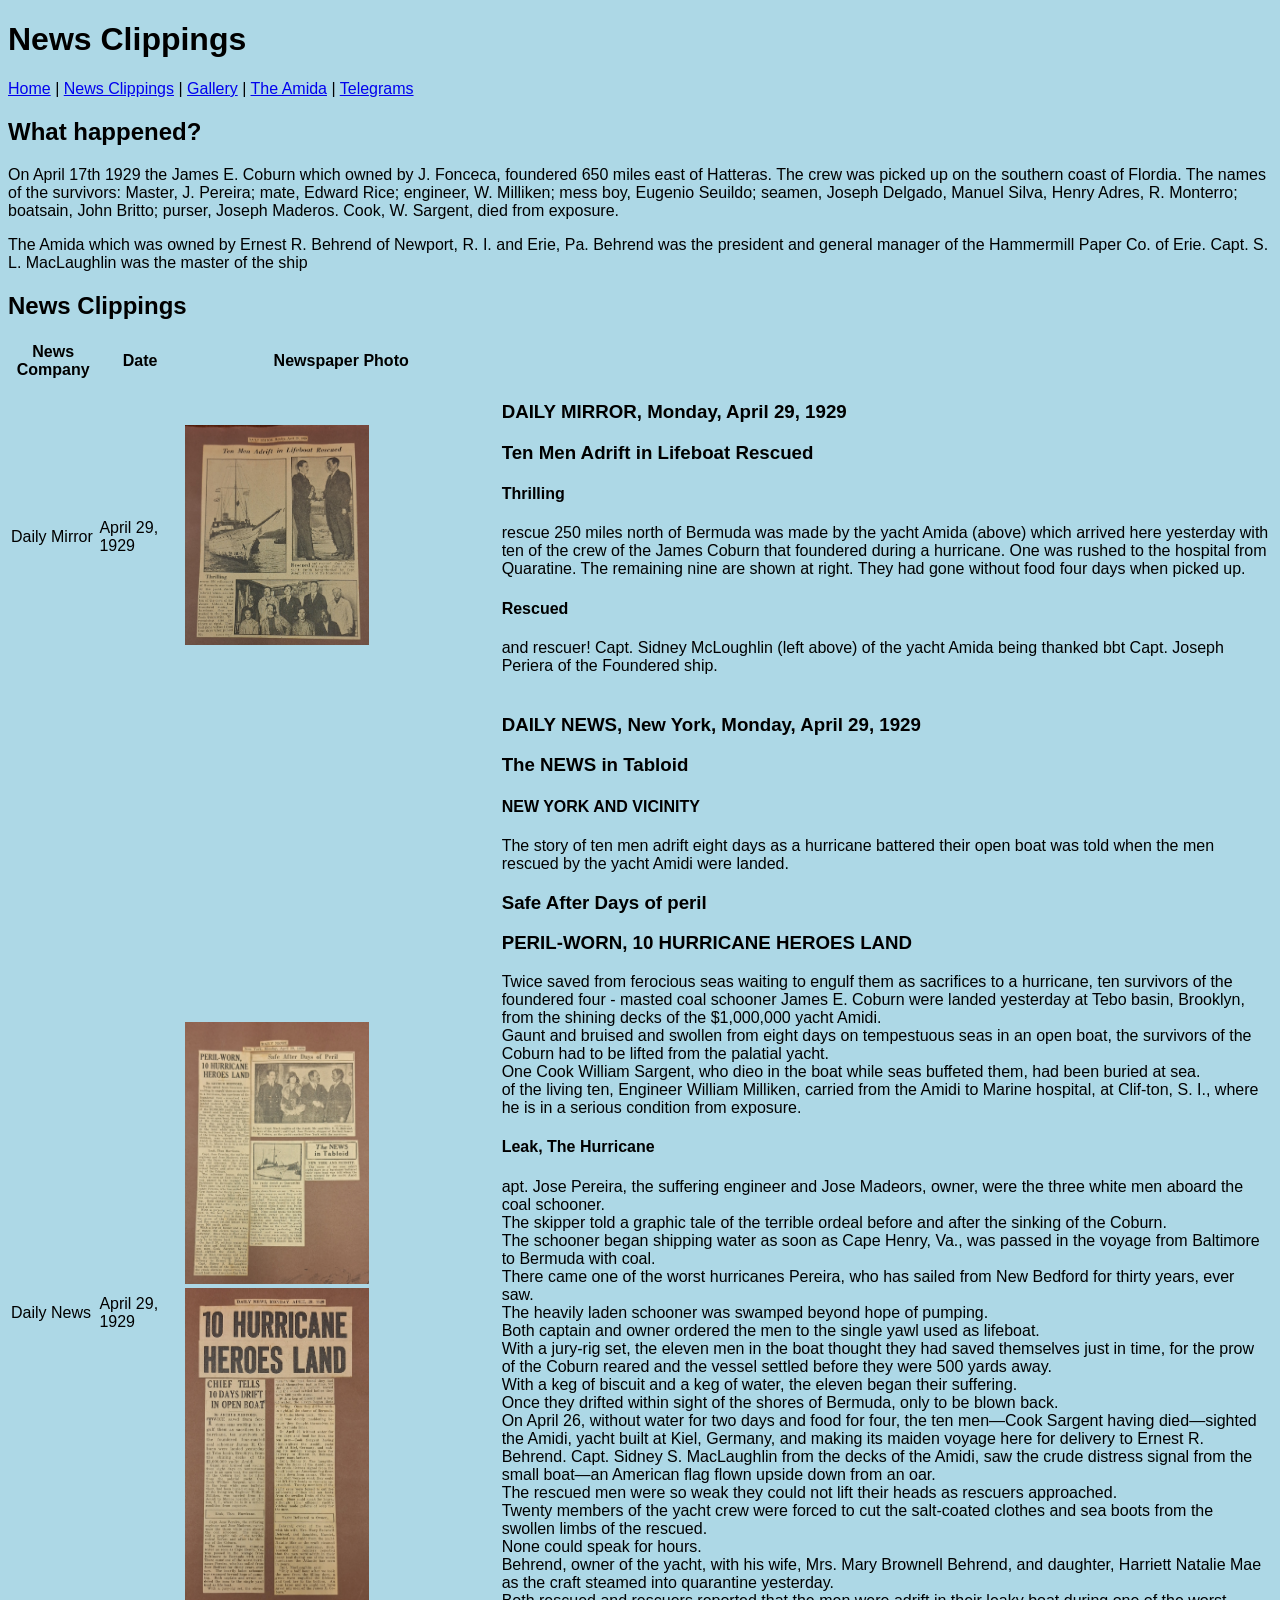
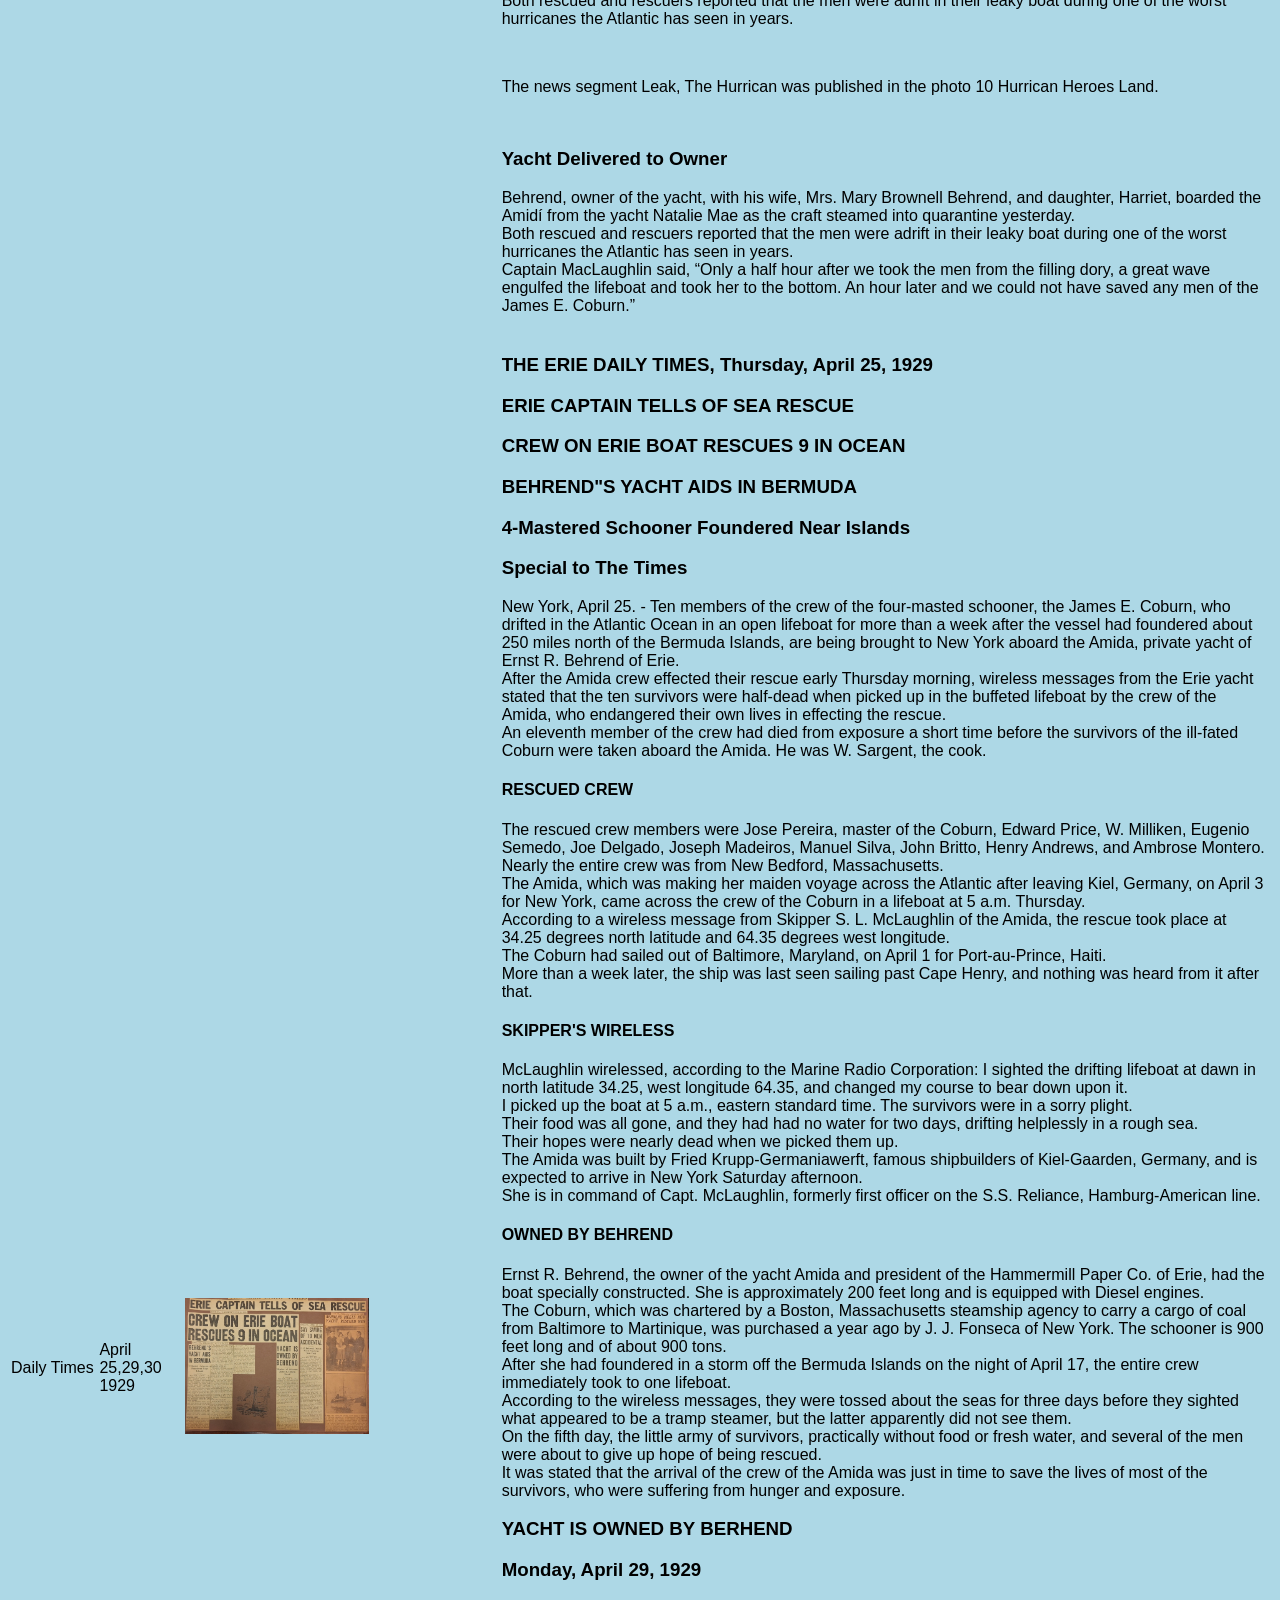
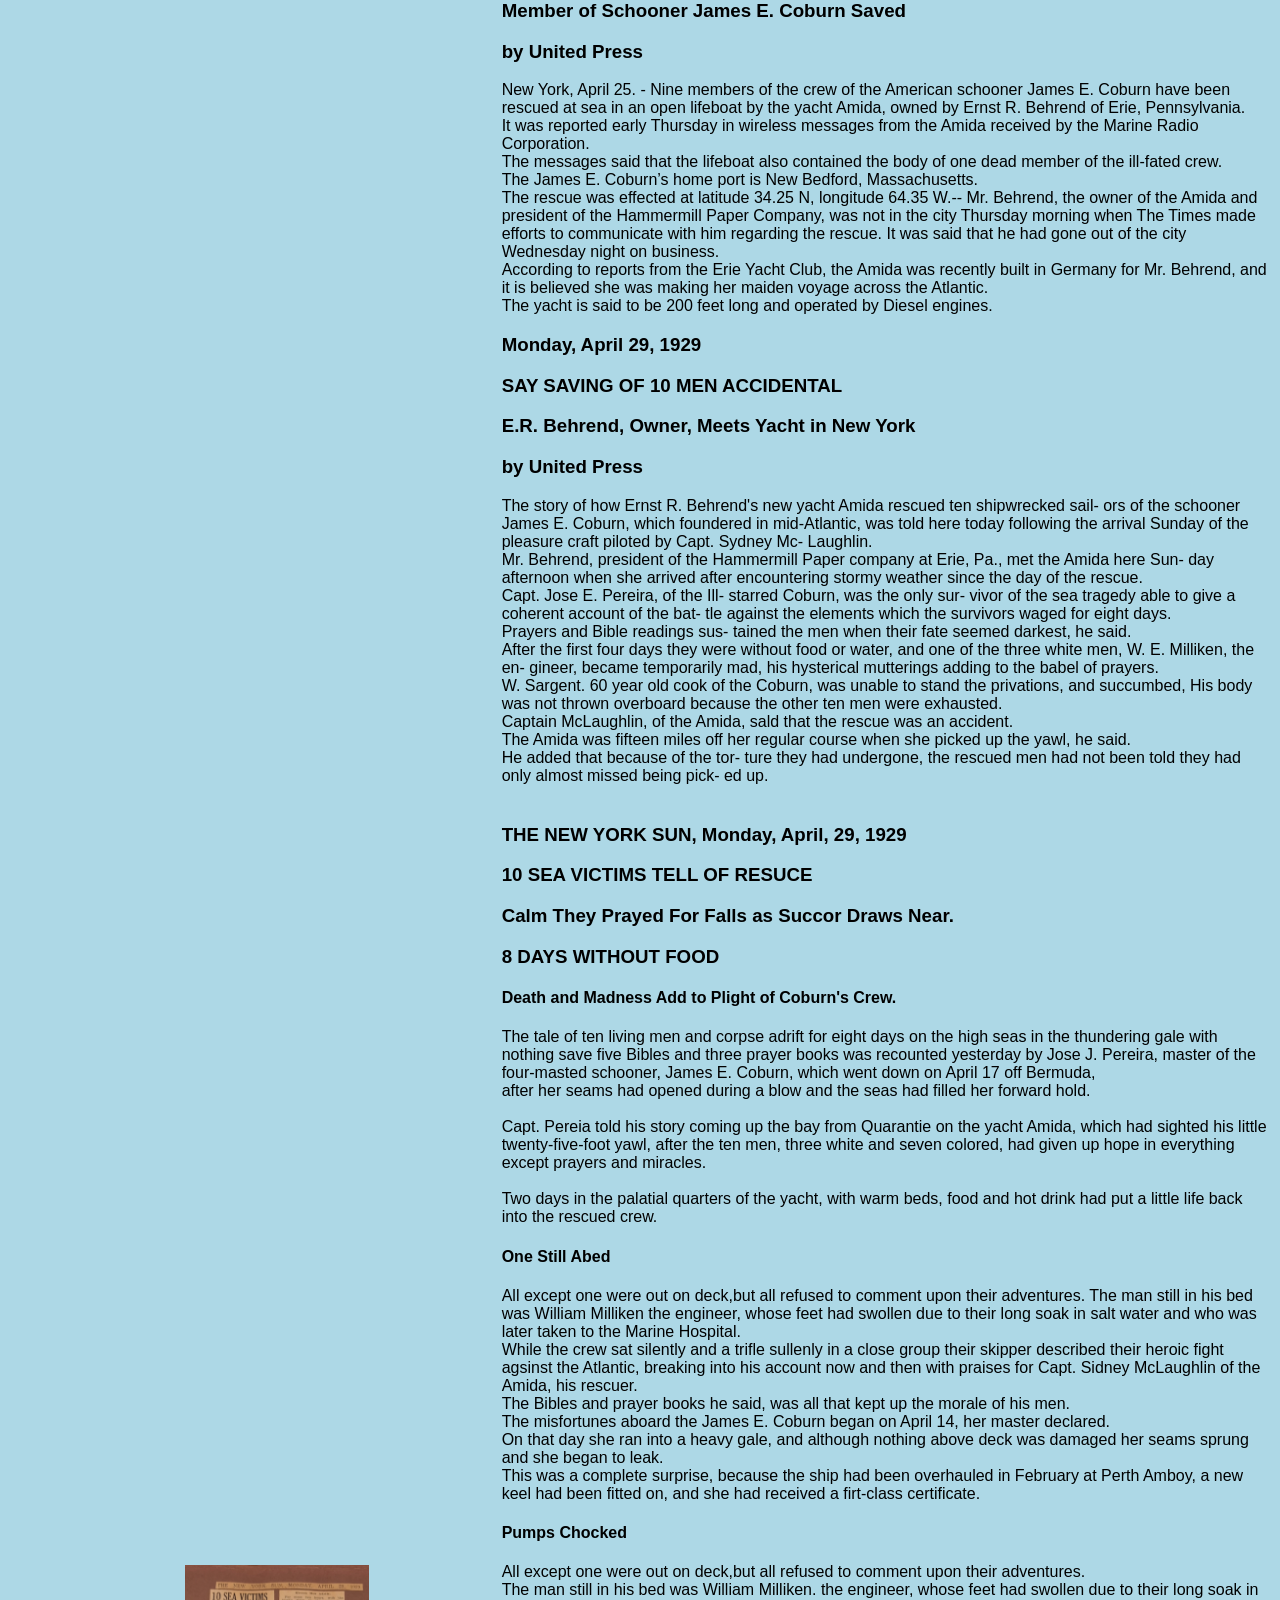
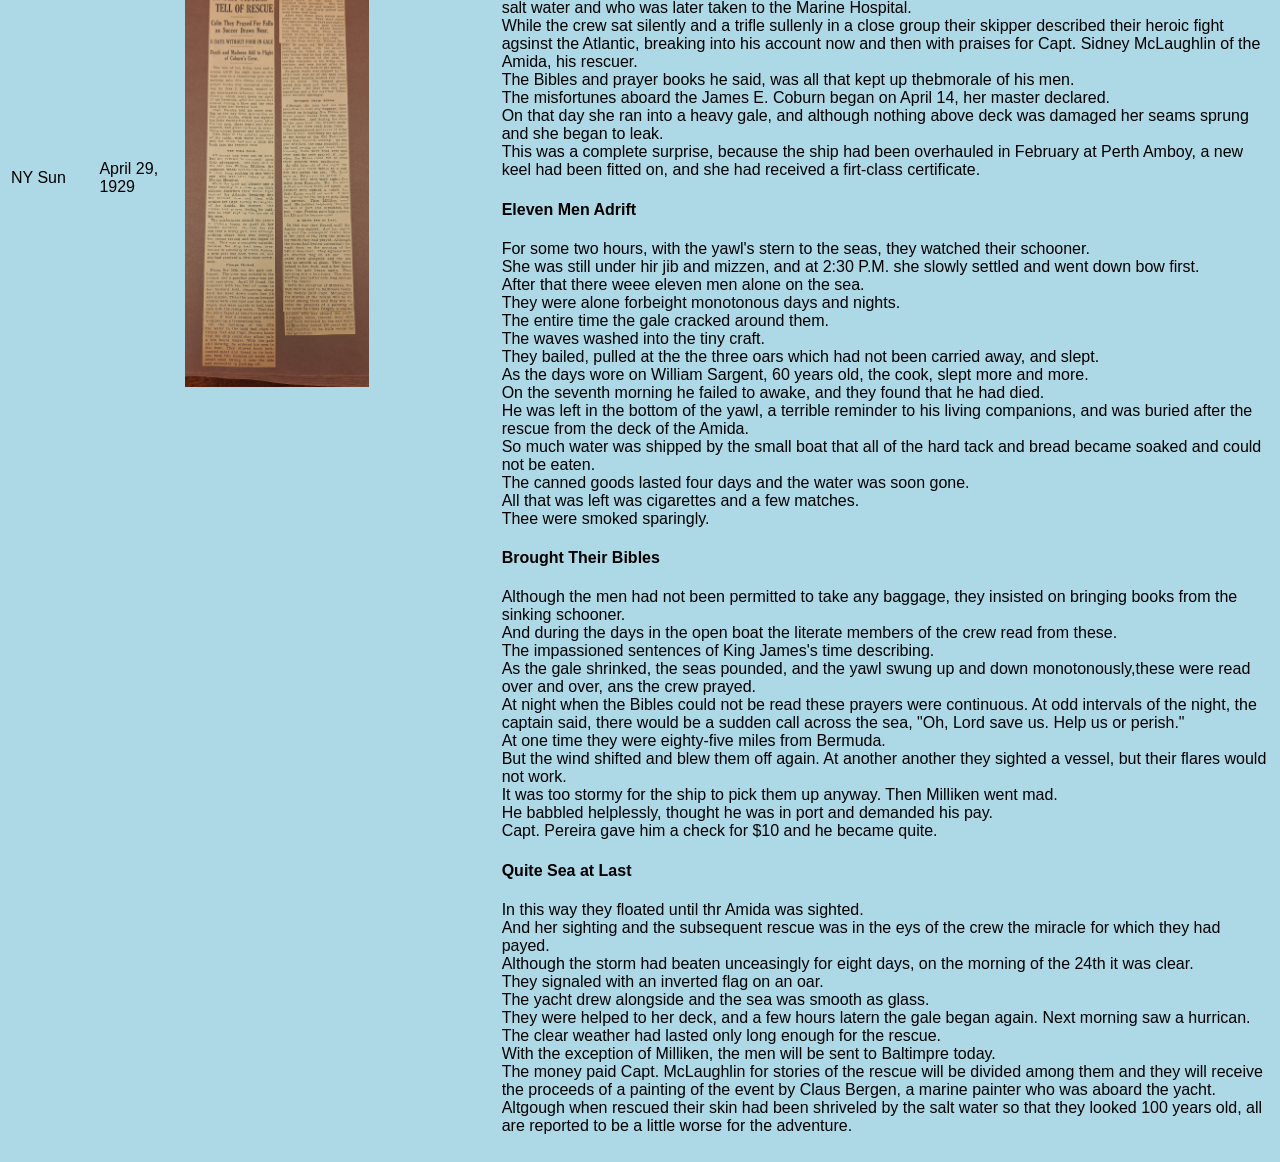
==== docs/about.html @ 32b4a00a "date updates news page" ====
<!DOCTYPE html>
<html xmlns="http://www.w3.org/1999/xhtml">
    <!-- Try opening this file on your local computer in a web browser (Firefox, Chrome, etc). 
     * On Windows, go to the browser and type control + o and browse to find this file to open it.
     * On Mac, go to the browser and type command + o and browse to find this file to open it. 
     Look for the text in the <title> element in the tab above the browser search bar. Do you see it? 
    -->
    <head>
        <!-- What's in the <head> element is a "meta" area not for display. 
            It holds important information about the website's contents.
            The text inside the <title> element does show in the top tab of a web browser. 
             The <head> is where we will include info about styling the site, too. -->
        <title>Behrend Family-News Clippings</title>
        <meta charset="UTF-8" />
        <meta name="viewport" content="width=device-width, initial-scale=1.0" />
        <link rel="stylesheet" type="text/css" href="style.css" />
        <!-- Here is a place where we can add a little styling code called CSS to this page. 
            I used it to apply a background color to the body element.
        -->
       
    </head>
    <body>
        <!-- CONTENT FOR DISPLAY. The <body> element holds the content we see in the display window on the web browser.-->
        <h1>News Clippings</h1>
        <nav>
            <a href="index.html">Home</a> | <a href="about.html">News Clippings</a> | <a href="gallery.html">Gallery</a> | <a href="the_amida.html">The Amida</a> | <a href="telegrams.html">Telegrams</a>
        
        </nav>
        <h2>What happened?</h2>
        <p>On April 17th 1929 the James E. Coburn which owned by J. Fonceca, foundered 650 miles east of Hatteras. The crew was picked up on the southern coast of Flordia. The names of the survivors: Master, J. Pereira; mate, Edward Rice; engineer, W. Milliken; mess boy, Eugenio Seuildo; seamen, Joseph Delgado, Manuel Silva, Henry Adres, R. Monterro; boatsain, John Britto; purser, Joseph Maderos. Cook, W. Sargent, died from exposure.</p>
        
        <p>The Amida which was owned by Ernest R. Behrend of Newport, R. I. and Erie, Pa. Behrend was the president and general manager of the Hammermill Paper Co. of Erie. Capt. S. L. MacLaughlin was the master of the ship </p>
        
        <h2>News Clippings</h2>
        
        <table>
            <tr>
                <th>News Company</th>
                <th>Date</th>
                <th>Newspaper Photo</th>
                
            </tr>
            <tr>
                <td>Daily Mirror</td>
                <td>April 29, 1929</td>
                <td><img src="images/daily_mirror.jpeg"/></td>
                <td><h3>DAILY MIRROR, Monday, April 29, 1929</h3> 
                <h3>Ten Men Adrift in Lifeboat Rescued</h3>
                <h4>Thrilling</h4>
                    <p>rescue 250 miles north of Bermuda was made by the yacht Amida (above) which arrived here
                        yesterday with ten of the crew of the James Coburn that foundered during a hurricane. One was
                        rushed to the hospital from Quaratine. The remaining nine are shown at right. They had gone
                        without food four days when picked up.</p>
                <h4>Rescued</h4>
                    <p>and rescuer! Capt. Sidney McLoughlin (left above) of the yacht Amida being thanked bbt
                        Capt. Joseph Periera of the Foundered ship.</p>
                </td>
            </tr>
            
            <tr>
                <td>Daily News</td>
                <td>April 29, 1929</td>
                <td><img src="images/news-photos/daily_news.jpeg" /><img src="images/news-photos/daily_news_pt2.jpeg" /></td>
            <td><h3>DAILY NEWS, New York, Monday, April 29, 1929</h3>
                
                <h3>The NEWS in Tabloid</h3>
                <h4>NEW YORK AND VICINITY</h4>
                <p>The story of ten men adrift eight days as a hurricane battered their open boat
                    was told when the men rescued by the yacht Amidi were landed.</p>
                
            <h3>Safe After Days of peril</h3>
            <h3>PERIL-WORN, 10 HURRICANE HEROES LAND</h3>
                <p>Twice saved from ferocious seas waiting to engulf them as sacrifices to a
                    hurricane, ten survivors of the foundered four - masted coal schooner James E.
                    Coburn were landed yesterday at Tebo basin, Brooklyn, from the shining decks of
                    the $1,000,000 yacht Amidi. </br> Gaunt and bruised and swollen from eight days on
                    tempestuous seas in an open boat, the survivors of the Coburn had to be lifted
                    from the palatial yacht. </br> One Cook William Sargent, who dieo in the boat while
                    seas buffeted them, had been buried at sea. </br> of the living ten, Engineer William
                    Milliken, carried from the Amidi to Marine hospital, at Clif-ton, S. I., where
                    he is in a serious condition from exposure.</p>
           
                        <h4>Leak, The Hurricane</h4> 
                <p>apt. Jose Pereira, the suffering engineer and Jose Madeors, owner,
                    were the three white men aboard the coal schooner. </br> The skipper told a
                    graphic tale of the terrible ordeal before and after the sinking of the
                    Coburn. </br> The schooner began shipping water as soon as Cape Henry, Va., was
                    passed in the voyage from Baltimore to Bermuda with coal. </br> There came one of
                    the worst hurricanes Pereira, who has sailed from New Bedford for thirty
                    years, ever saw. </br> The heavily laden schooner was swamped beyond hope of
                    pumping.  </br> Both captain and owner ordered the men to the single yawl used as
                    lifeboat. </br> With a jury-rig set, the eleven men in the boat thought they had
                    saved themselves just in time, for the prow of the Coburn reared and the
                    vessel settled before they were 500 yards away. </br> With a keg of biscuit and a keg of water, the eleven began their
                    suffering. </br> Once they drifted within sight of the shores of Bermuda, only to
                    be blown back. </br> On April 26, without water for two days and food for four, the ten
                    men—Cook Sargent having died—sighted the Amidi, yacht built at Kiel,
                    Germany, and making its maiden voyage here for delivery to Ernest R.
                    Behrend. Capt. Sidney S. MacLaughlin from the decks of the Amidi, saw the
                    crude distress signal from the small boat—an American flag flown upside down
                    from an oar. </br> The rescued men were so weak they could not lift their heads as
                    rescuers approached. </br> Twenty members of the yacht crew were forced to cut the
                    salt-coated clothes and sea boots from the swollen limbs of the rescued. </br>
                    None could speak for hours. </br> Behrend, owner of the yacht, with his wife, Mrs. Mary Brownell
                    Behrend, and daughter, Harriett Natalie Mae as the craft steamed into
                    quarantine yesterday. </br>Both rescued and rescuers reported that the men were
                    adrift in their leaky boat during one of the worst hurricanes the Atlantic
                    has seen in years.</p> </br>
                
                <p>The news segment Leak, The Hurrican was published in the photo 10 Hurrican Heroes Land.</p></br>
                   
                   <h3>Yacht Delivered to Owner</h3>
                <p>Behrend, owner of the yacht, with his wife, <name type="person">Mrs. Mary Brownell Behrend</name>, and <name type="person">daughter, Harriet</name>, boarded the <name type="boat">Amidí</name> from the yacht Natalie Mae as the craft
                    steamed into quarantine yesterday. </br> Both rescued and rescuers reported that the men were adrift in their leaky boat during one of the worst hurricanes the <name type="place">Atlantic</name>
                    has seen in years. </br> <name type="person">Captain MacLaughlin</name> said, “Only a half hour after we took the men from the filling dory, a great wave engulfed the lifeboat and took her to the bottom.
                    An hour later and we could not have saved any men of the <name type="person">James E. Coburn.”</name></p>
                    </p>
                
                        
            </td>
            </tr>
            <tr>
                <td>Daily Times</td>
                <td>April 25,29,30 1929</td>
                <td><img src="images/news-photos/crew_on_erie_boat.jpeg" /></td>
                <td><h3>THE ERIE DAILY TIMES, Thursday, April 25, 1929</h3>
                    <h3>ERIE CAPTAIN TELLS OF SEA RESCUE</h3>
                    <h3>CREW ON ERIE BOAT RESCUES 9 IN OCEAN</h3>
                    <h3>BEHREND"S YACHT AIDS IN BERMUDA</h3>
                    <h3>4-Mastered Schooner Foundered Near Islands</h3>
                    <h3>Special to The Times</h3>
                    <p>New York, April 25. - Ten members of the crew of the four-masted schooner,
                        the James E. Coburn, who drifted in the Atlantic Ocean in an open lifeboat for more than
                        a week after the vessel had foundered about 250 miles north of the Bermuda Islands, are
                        being brought to New York aboard the Amida, private yacht of Ernst R. Behrend of Erie. </br>
                        After the Amida crew effected their rescue early Thursday morning, wireless messages
                        from the Erie yacht stated that the ten survivors were half-dead when picked up in the
                        buffeted lifeboat by the crew of the Amida, who endangered their own lives in effecting
                        the rescue. </br> An eleventh member of the crew had died from exposure a short time before
                        the survivors of the ill-fated Coburn were taken aboard the Amida. He was W. Sargent,
                        the cook. </p>
               
                           <h4>RESCUED CREW</h4>   
                    <p>The rescued crew members were Jose Pereira, master of the Coburn, Edward Price, W.
                        Milliken, Eugenio Semedo, Joe Delgado, Joseph Madeiros, Manuel Silva, John Britto, Henry
                        Andrews, and Ambrose Montero. </br> Nearly the entire crew was from New Bedford,
                        Massachusetts. </br> The Amida, which was making her maiden voyage across the Atlantic after
                        leaving Kiel, Germany, on April 3 for New York, came across the crew of the Coburn in a
                        lifeboat at 5 a.m. Thursday. </br> According to a wireless message from Skipper S. L.
                        McLaughlin of the Amida, the rescue took place at 34.25 degrees north latitude and 64.35
                        degrees west longitude. </br> The Coburn had sailed out of Baltimore, Maryland, on April 1 for
                        Port-au-Prince, Haiti. </br> More than a week later, the ship was last seen sailing past Cape
                        Henry, and nothing was heard from it after that.</p>
                
                          <h4>SKIPPER'S WIRELESS</h4>
                    <p>McLaughlin wirelessed, according to the Marine Radio Corporation: I sighted the
                        drifting lifeboat at dawn in north latitude 34.25, west longitude 64.35, and changed my
                        course to bear down upon it. </br> I picked up the boat at 5 a.m., eastern standard time. 
                        The survivors were in a sorry plight. </br> Their food was all gone, and they had had no water for
                        two days, drifting helplessly in a rough sea. </br> Their hopes were nearly dead when we
                        picked them up. </br> The Amida was built by Fried Krupp-Germaniawerft, famous shipbuilders
                        of Kiel-Gaarden, Germany, and is expected to arrive in New York Saturday afternoon. </br> 
                        She is in command of Capt. McLaughlin, formerly first officer on the S.S. Reliance,
                        Hamburg-American line.</p>
                            
                            <h4>OWNED BY BEHREND</h4>
                    <p>Ernst R. Behrend, the owner of the yacht Amida and president of the Hammermill Paper
                        Co. of Erie, had the boat specially constructed. She is approximately 200 feet long and
                        is equipped with Diesel engines. </br> The Coburn, which was chartered by a Boston,
                        Massachusetts steamship agency to carry a cargo of coal from Baltimore to Martinique,
                        was purchased a year ago by J. J. Fonseca of New York. The schooner is 900 feet long and
                        of about 900 tons. </br> After she had foundered in a storm off the Bermuda Islands on the
                        night of April 17, the entire crew immediately took to one lifeboat. </br> According to the
                        wireless messages, they were tossed about the seas for three days before they sighted
                        what appeared to be a tramp steamer, but the latter apparently did not see them. </br> On the
                        fifth day, the little army of survivors, practically without food or fresh water, and
                        several of the men were about to give up hope of being rescued. </br> It was stated that the
                        arrival of the crew of the Amida was just in time to save the lives of most of the
                        survivors, who were suffering from hunger and exposure.</p>
                
                <h3>YACHT IS OWNED BY BERHEND</h3>
                    <h3>Monday, April 29, 1929</h3>
                    <h3>Member of Schooner James E. Coburn Saved</h3>
                    <h3>by United Press</h3>
                    <p>New York, April 25. - Nine  members of the crew of the American schooner
                        James E. Coburn have been rescued at sea in an open lifeboat by the yacht Amida, owned
                        by Ernst R. Behrend of Erie, Pennsylvania. </br> It was reported early Thursday in wireless
                        messages from the Amida received by the Marine Radio Corporation. </br> The messages said that
                        the lifeboat also contained the body of one dead member of the ill-fated crew. </br> The James
                        E. Coburn’s home port is New Bedford, Massachusetts. </br> The rescue was effected at latitude
                        34.25 N, longitude 64.35 W.-- Mr. Behrend, the owner of the Amida and
                        president of the Hammermill Paper Company, was not in the city Thursday morning when The
                        Times made efforts to communicate with him regarding the rescue. It was said that he had
                        gone out of the city Wednesday night on business. </br> According to reports from the Erie
                        Yacht Club, the Amida was recently built in Germany for Mr. Behrend, and it is believed
                        she was making her maiden voyage across the Atlantic. </br> The yacht is said to be 200 feet
                        long and operated by Diesel engines. </p>
                           
                            <h3>Monday, April 29, 1929</h3>
                            <h3>SAY SAVING OF 10 MEN ACCIDENTAL</h3>
                            <h3>E.R. Behrend, Owner, Meets Yacht in New York</h3>
                            <h3>by United Press</h3>
                    <p>The story of how Ernst R. Behrend's new yacht Amida rescued ten shipwrecked sail- ors
                        of the schooner James E. Coburn, which foundered in mid-Atlantic, was told here today
                        following the arrival Sunday of the pleasure craft piloted by Capt. Sydney Mc- Laughlin. </br>
                        Mr. Behrend, president of the Hammermill Paper company at Erie, Pa., met the Amida here
                        Sun- day afternoon when she arrived after encountering stormy weather since the day of
                        the rescue. </br> Capt. Jose E. Pereira, of the Ill- starred Coburn, was the only sur- vivor
                        of the sea tragedy able to give a coherent account of the bat- tle against the elements
                        which the survivors waged for eight days. </br> Prayers and Bible readings sus- tained the men
                        when their fate seemed darkest, he said. </br> After the first four days they were without
                        food or water, and one of the three white men, W. E. Milliken, the en- gineer, became
                        temporarily mad, his hysterical mutterings adding to the babel of prayers. </br> W. Sargent.
                        60 year old cook of the Coburn, was unable to stand the privations, and succumbed, His
                        body was not thrown overboard because the other ten men were exhausted. </br> Captain
                        McLaughlin, of the Amida, sald that the rescue was an accident. </br> The Amida was fifteen
                        miles off her regular course when she picked up the yawl, he said. </br> He added that because
                        of the tor- ture they had undergone, the rescued men had not been told they had only
                        almost missed being pick- ed up.</p></td>
            </tr>
            <tr>
                <td>NY Sun</td>
                <td>April 29, 1929</td>
                <td><img src="images/news-photos/new_york_sun.jpeg" /></td>
                <td><h3>THE NEW YORK SUN, Monday, April, 29, 1929</h3>
                    <h3>10 SEA VICTIMS TELL OF RESUCE</h3>
                    <h3>Calm They Prayed For Falls as Succor Draws Near.</h3>
                    <h3>8 DAYS WITHOUT FOOD</h3>
                    <h4>Death and Madness Add to Plight of Coburn's Crew.</h4>
                    <p>The tale of ten living men and corpse adrift for eight days on the high seas in the thundering gale with nothing save five Bibles and three prayer books
                        was recounted yesterday by <name type="person">Jose J. Pereira</name>, master of the four-masted schooner, <name type="boat">James E. Coburn</name>, which went down on <date when="1929-04-17">April 17</date> off <place>Bermuda</place>, </br> 
                        after her seams had opened during a blow and the seas had filled her forward hold. </br> </br> <name type="person">Capt. Pereia</name> told his story coming up the bay from <place>Quarantie</place> on the yacht <name type="boat">Amida</name>,
                        which had sighted his little twenty-five-foot yawl, after the ten men, three white and seven colored, had given up hope in everything except prayers and miracles. </br>
                       </br> Two days in the palatial quarters of the yacht, with warm beds, food and hot drink had put a little life back into the rescued crew.</p>
                
                       <h4>One Still Abed</h4>
                    <p>All except one were out on deck,but all refused to comment upon their adventures. The man still in his bed was <name type="person">William Milliken</name> the engineer, 
                        whose feet had swollen due to their long soak in salt water and who was later taken to the Marine Hospital. </br>
                        While the crew sat silently and a trifle sullenly in a close group their skipper described their heroic fight agsinst the Atlantic, 
                        breaking into his account now and then with praises for <name type="person">Capt. Sidney McLaughlin</name> of the <name type="boat">Amida</name>, his rescuer. </br>
                        The Bibles and prayer books he said, was all that kept up the morale of his men. </br> The misfortunes aboard the <name type="person">James E. Coburn</name> began on April 14, her master declared. </br>
                        On that day she ran into a <name type="storm">heavy gale</name>, and although nothing above deck was damaged her seams sprung and she began to leak. </br> <!-- A gale is a strong, sustained wind, typically ranging from 34 to 47 knots or 39-54 mph -->
                        This was a complete surprise, because the ship had been overhauled in February at Perth Amboy, a new keel had been fitted on, and she had received a firt-class certificate.</p>
                
                         <h4>Pumps Chocked</h4>
                    <p>All except one were out on deck,but all refused to comment upon their adventures. </br> The man still in his bed was <name type="person">William Milliken</name>. the engineer, 
                        whose feet had swollen due to their long soak in salt water and who was later taken to the Marine Hospital. </br>
                        While the crew sat silently and a trifle sullenly in a close group their skipper described their heroic fight agsinst the Atlantic, 
                        breaking into his account now and then with praises for <name type="person">Capt. Sidney McLaughlin</name> of the <name type="boat">Amida</name>, his rescuer. </br>
                        The Bibles and prayer books he said, was all that kept up thebmorale of his men. </br> The misfortunes aboard the <name type="person">James E. Coburn</name> began on April 14, her master declared. </br>
                        On that day she ran into a <name type="storm">heavy gale</name>, and although nothing above deck was damaged her seams sprung and she began to leak. </br> <!-- A gale is a strong, sustained wind, typically ranging from 34 to 47 knots or 39-54 mph -->
                        This was a complete surprise, because the ship had been overhauled in February at Perth Amboy, a new keel had been fitted on, and she had received a firt-class certificate.</p>
                            
                             <h4>Eleven Men Adrift</h4>
                    <p>For some two hours, with the yawl's stern to the seas, they watched their schooner. </br> She was still under hir jib and mizzen, and at 2:30 P.M. she slowly settled and went down bow first. </br>
                        After that there weee eleven men alone on the sea. </br> They were alone forbeight monotonous days and nights. </br>
                        The entire time the gale cracked around them. </br> The waves washed into the tiny craft. </br> They bailed, pulled at the 
                        the three oars which had not been carried away, and slept. </br> As the days wore on <name type="person">William Sargent</name>, 60 years old, the cook, 
                        slept more and more. </br> On the seventh morning he failed to awake, and they found that he had died. </br>
                        He was left in the bottom of the yawl, a terrible reminder to his living companions, and was buried <!-- A yawl is a two-masted fore-and-aft-rigged sailboat with the mizzenmast stepped far aft so that the mizzen boom overhangs the stern so i -->
                        after the rescue from the deck of the <name type="boat">Amida</name>. </br> So much water was shipped by the small boat that all of the hard tack
                        and bread became soaked and could not be eaten. </br> The canned goods lasted four days and the water was soon gone. </br>
                        All that was left was cigarettes and a few matches. </br> Thee were smoked sparingly.</p>
                        </p>
                           
                        <h4>Brought Their Bibles</h4>
                    <p>Although the men had not been permitted to take any baggage, they insisted on bringing books from the sinking schooner. </br>
                        And during the days in the open boat the literate members of the crew read from these. </br>
                        The impassioned sentences of King James's time describing. </br> As the gale shrinked, the seas pounded, and the yawl swung
                        up and down monotonously,these were read over and over, ans the crew prayed. </br> At night when the Bibles could not be read these prayers were continuous.
                        At odd intervals of the night, the captain said, there would be a sudden call across the sea, "Oh, Lord save us. Help us or perish." </br>
                        At one time they were eighty-five miles from <name type="place">Bermuda</name>. </br> But the wind shifted and blew them off again.
                        At another another they sighted a vessel, but their flares would not work. </br>
                        It was too stormy for the ship to pick them up anyway. Then Milliken went mad. </br> 
                        He babbled helplessly, thought he was in port and demanded his pay. </br> Capt. Pereira gave him a check for $10 and he became quite.</p>
                        </p>
                
                        <h4>Quite Sea at Last</h4>
                    <p>In this way they floated until thr <name type="boat">Amida</name> was sighted. </br> And her sighting and the subsequent rescue was 
                        in the eys of the crew the miracle for which they had payed. </br> Although the storm had beaten unceasingly for 
                        eight days, on the morning of the 24th it was clear. </br> They signaled with an inverted flag on an oar. </br> 
                        The yacht drew alongside and the sea was smooth as glass. </br> They were helped to her deck, and a few hours latern
                        the gale began again. Next morning saw a hurrican. </br> The clear weather had lasted only long enough for the rescue. </br>
                        With the exception of Milliken, the men will be sent to Baltimpre today. </br> The money paid Capt. McLaughlin
                        for stories of the rescue will be divided among them and they will receive the proceeds of a painting of the event by Claus Bergen,
                        a marine painter who was aboard the yacht. </br> Altgough when rescued their skin had been shriveled by 
                        the salt water so that they looked 100 years old, all are reported to be a little worse for the adventure.</p>
                        </p></td>
            </tr>
        </table>
        
        
        
       
    </body>
</html>
---- docs/style.css ----
body {

    background: LightBlue;
    font-family: Comic-sans, Arial, Helvetica, sans-serif;
}

div.side-by-side {
    display: flex;
    text-align: center;
    background-color:#d3e8e6
}

img {
    width: 59%;
    max-width: 500px;
}

.featureBlock {
    background-color:LightGrey;
    font-size: smaller;
}
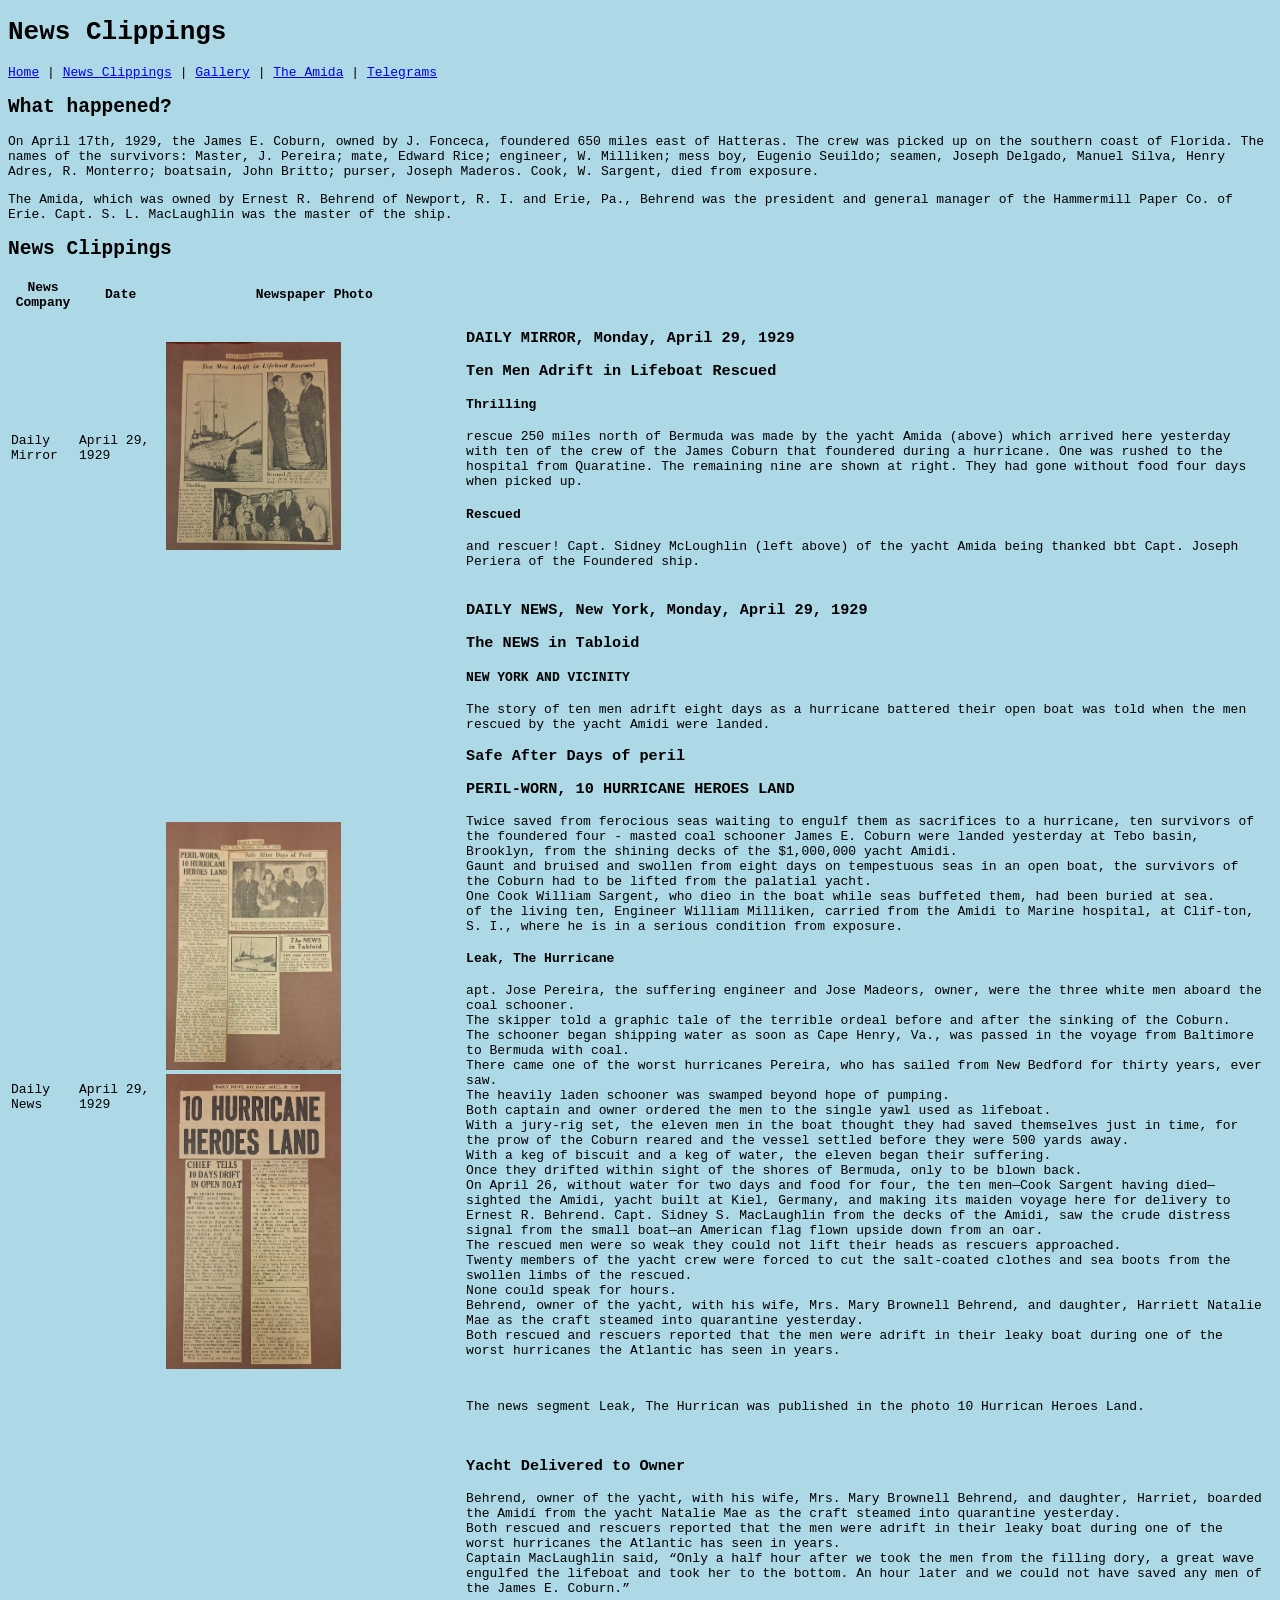
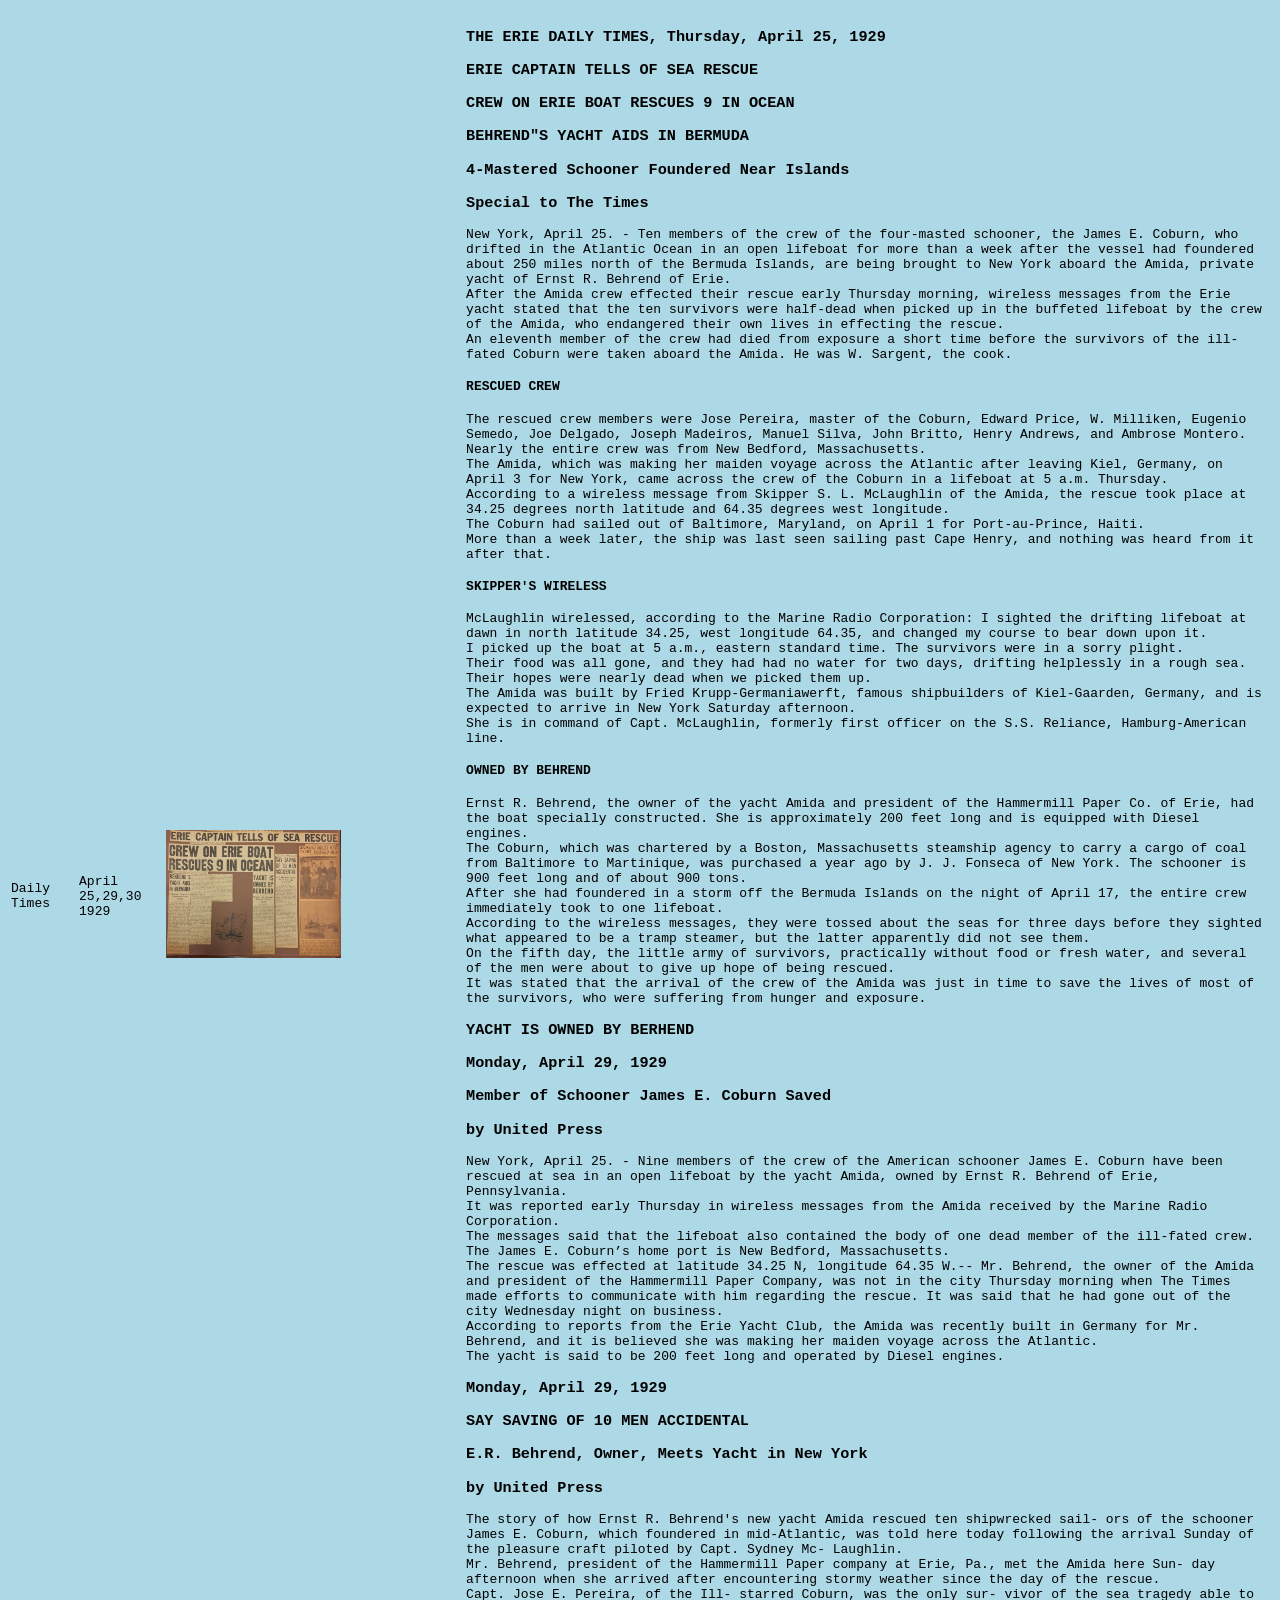
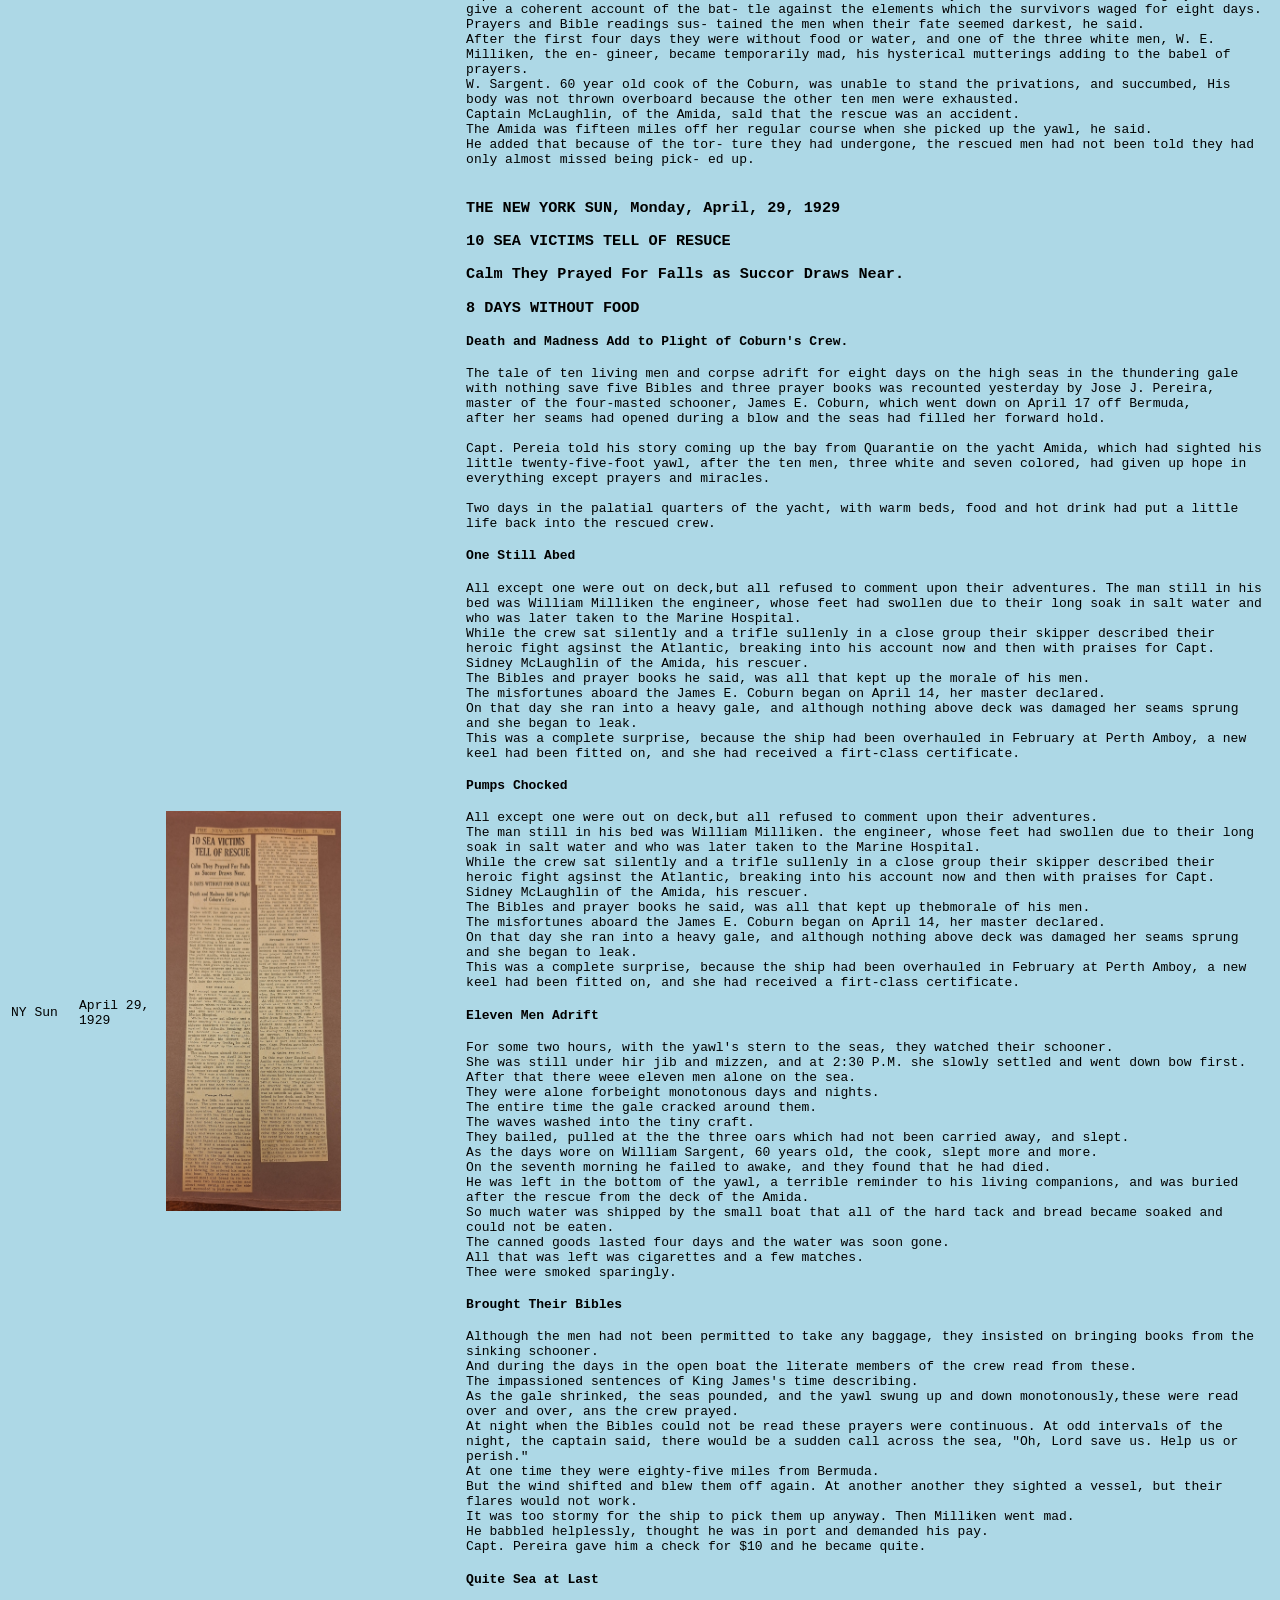
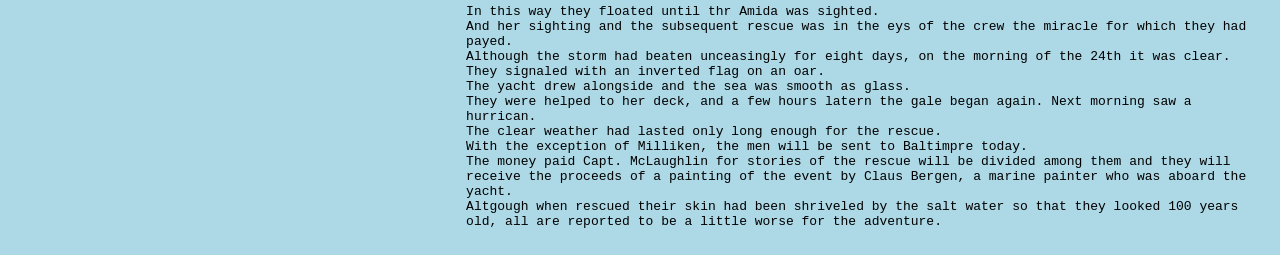
==== commit 78fe3a09: "updating spelling and css" ====
--- a/docs/about.html
+++ b/docs/about.html
@@ -27,9 +27,9 @@
         
         </nav>
         <h2>What happened?</h2>
-        <p>On April 17th 1929 the James E. Coburn which owned by J. Fonceca, foundered 650 miles east of Hatteras. The crew was picked up on the southern coast of Flordia. The names of the survivors: Master, J. Pereira; mate, Edward Rice; engineer, W. Milliken; mess boy, Eugenio Seuildo; seamen, Joseph Delgado, Manuel Silva, Henry Adres, R. Monterro; boatsain, John Britto; purser, Joseph Maderos. Cook, W. Sargent, died from exposure.</p>
-        
-        <p>The Amida which was owned by Ernest R. Behrend of Newport, R. I. and Erie, Pa. Behrend was the president and general manager of the Hammermill Paper Co. of Erie. Capt. S. L. MacLaughlin was the master of the ship </p>
+        <p>On April 17th, 1929, the James E. Coburn, owned by J. Fonceca, foundered 650 miles east of Hatteras. The crew was picked up on the southern coast of Florida. The names of the survivors: Master, J. Pereira; mate, Edward Rice; engineer, W. Milliken; mess boy, Eugenio Seuildo; seamen, Joseph Delgado, Manuel Silva, Henry Adres, R. Monterro; boatsain, John Britto; purser, Joseph Maderos. Cook, W. Sargent, died from exposure.</p>
+        
+        <p>The Amida, which was owned by Ernest R. Behrend of Newport, R. I. and Erie, Pa., Behrend was the president and general manager of the Hammermill Paper Co. of Erie. Capt. S. L. MacLaughlin was the master of the ship.</p>
         
         <h2>News Clippings</h2>
         
--- a/docs/style.css
+++ b/docs/style.css
@@ -1,7 +1,8 @@
 body {
 
     background: LightBlue;
-    font-family: Comic-sans, Arial, Helvetica, sans-serif;
+  font-family: monospace;
+
 }
 
 div.side-by-side {
@@ -18,4 +19,18 @@
 .featureBlock {
     background-color:LightGrey;
     font-size: smaller;
+}
+
+div.people {
+    display: flex;
+    text-align: center;
+    background-color:#d3e8e6;
+    align-items: center;
+}
+
+
+figcaption {
+    
+    background-color:white;
+   
 }
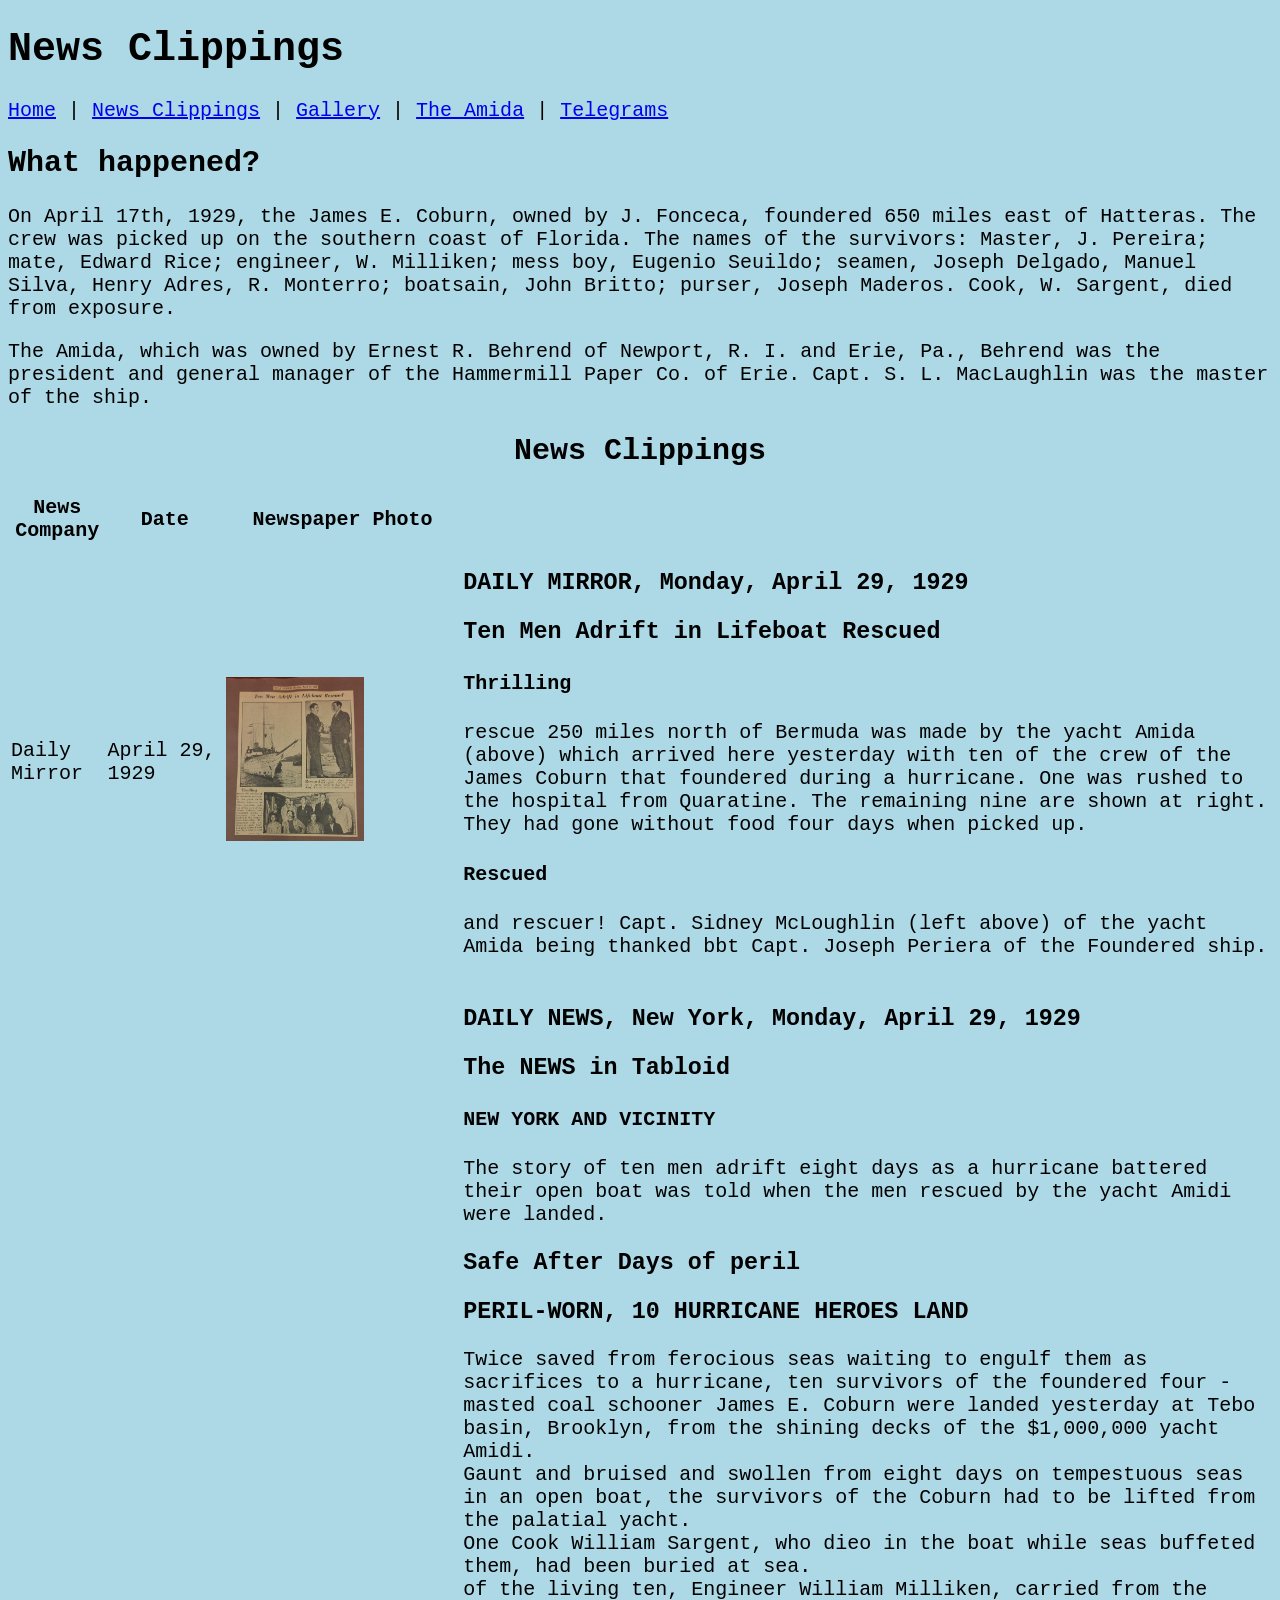
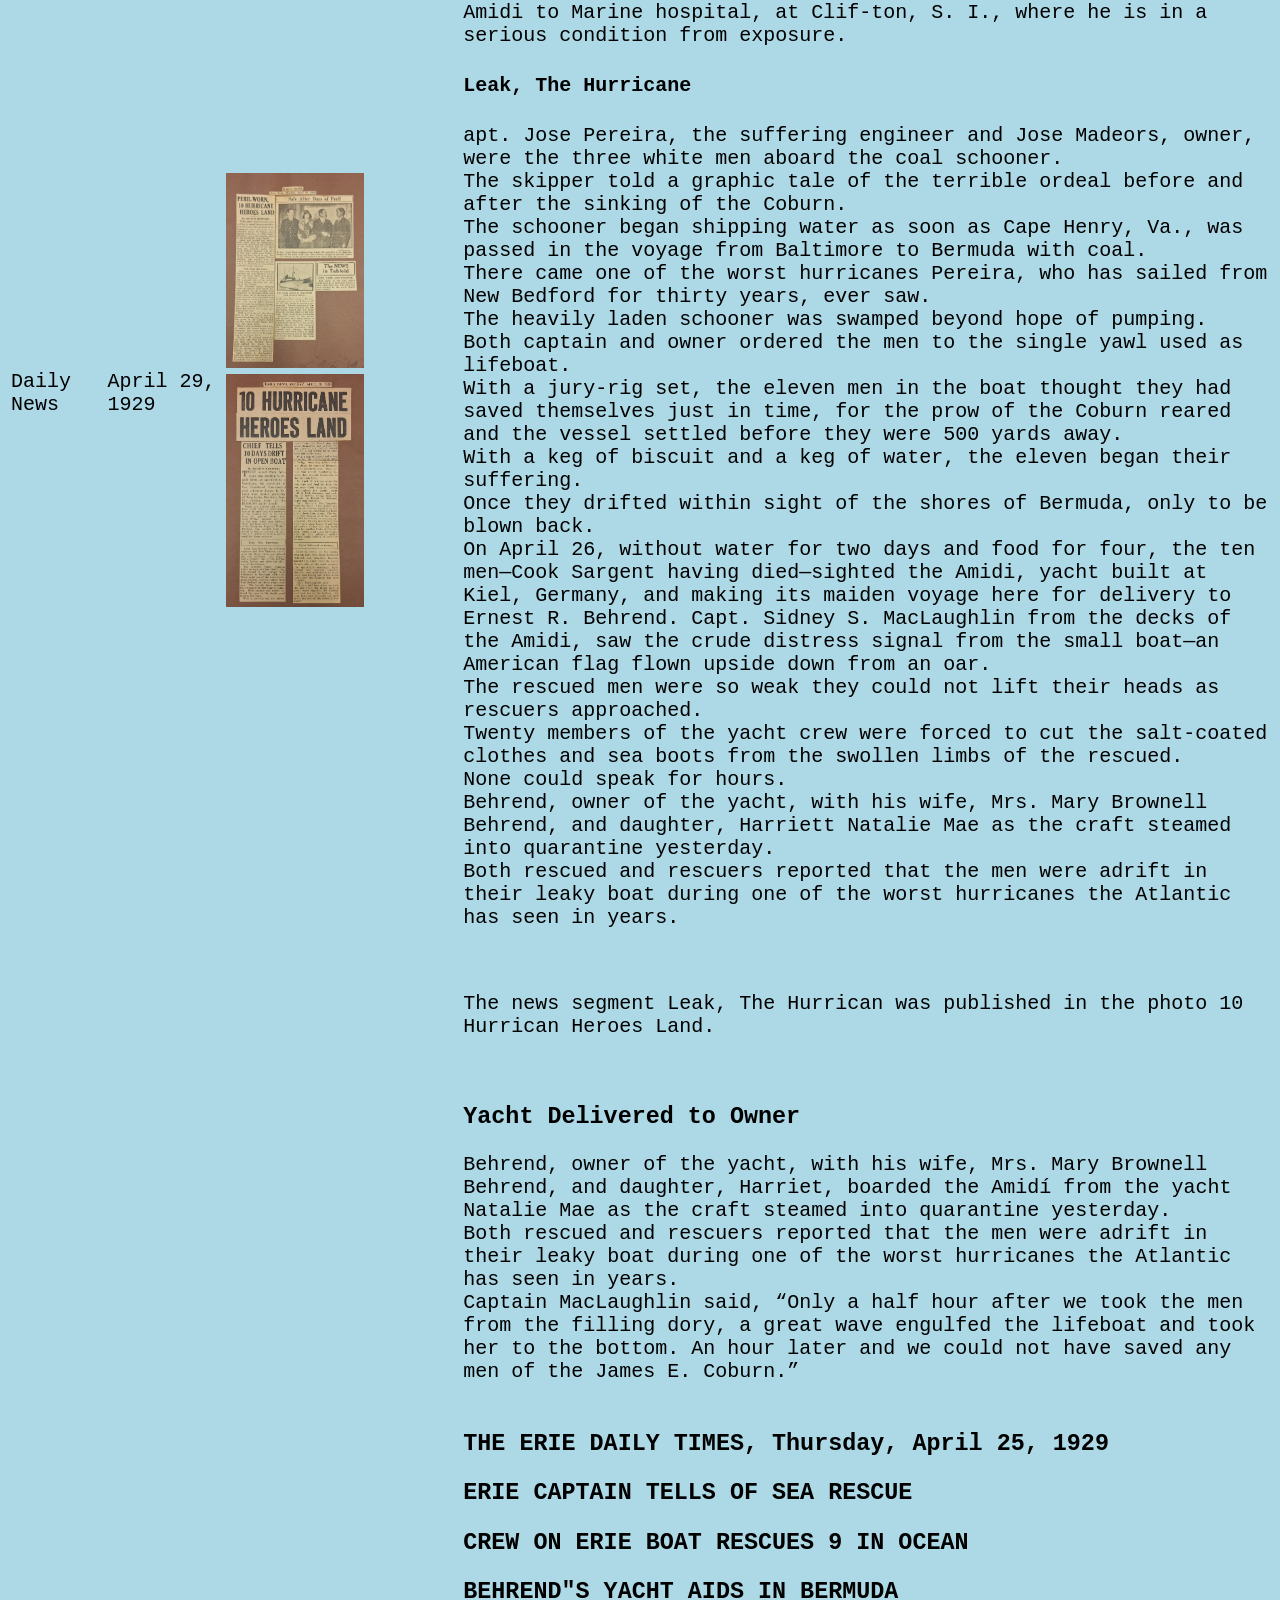
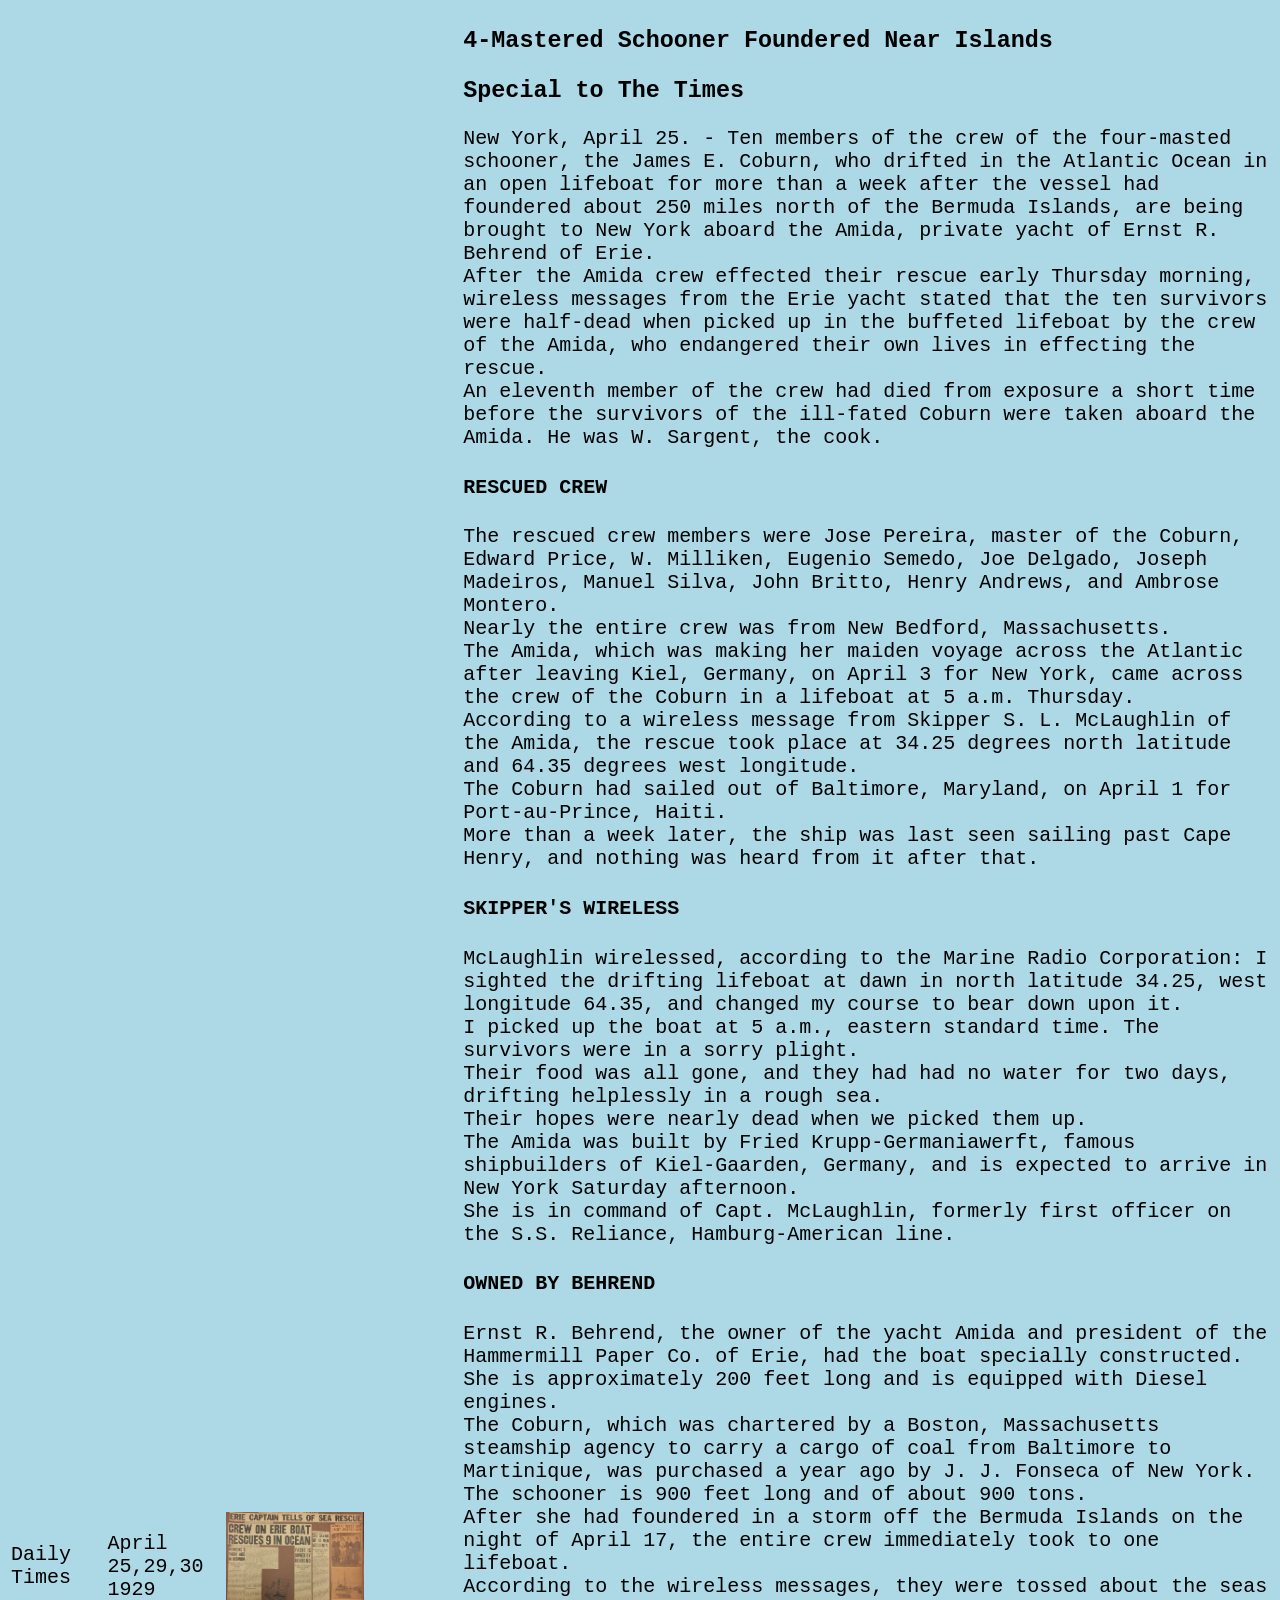
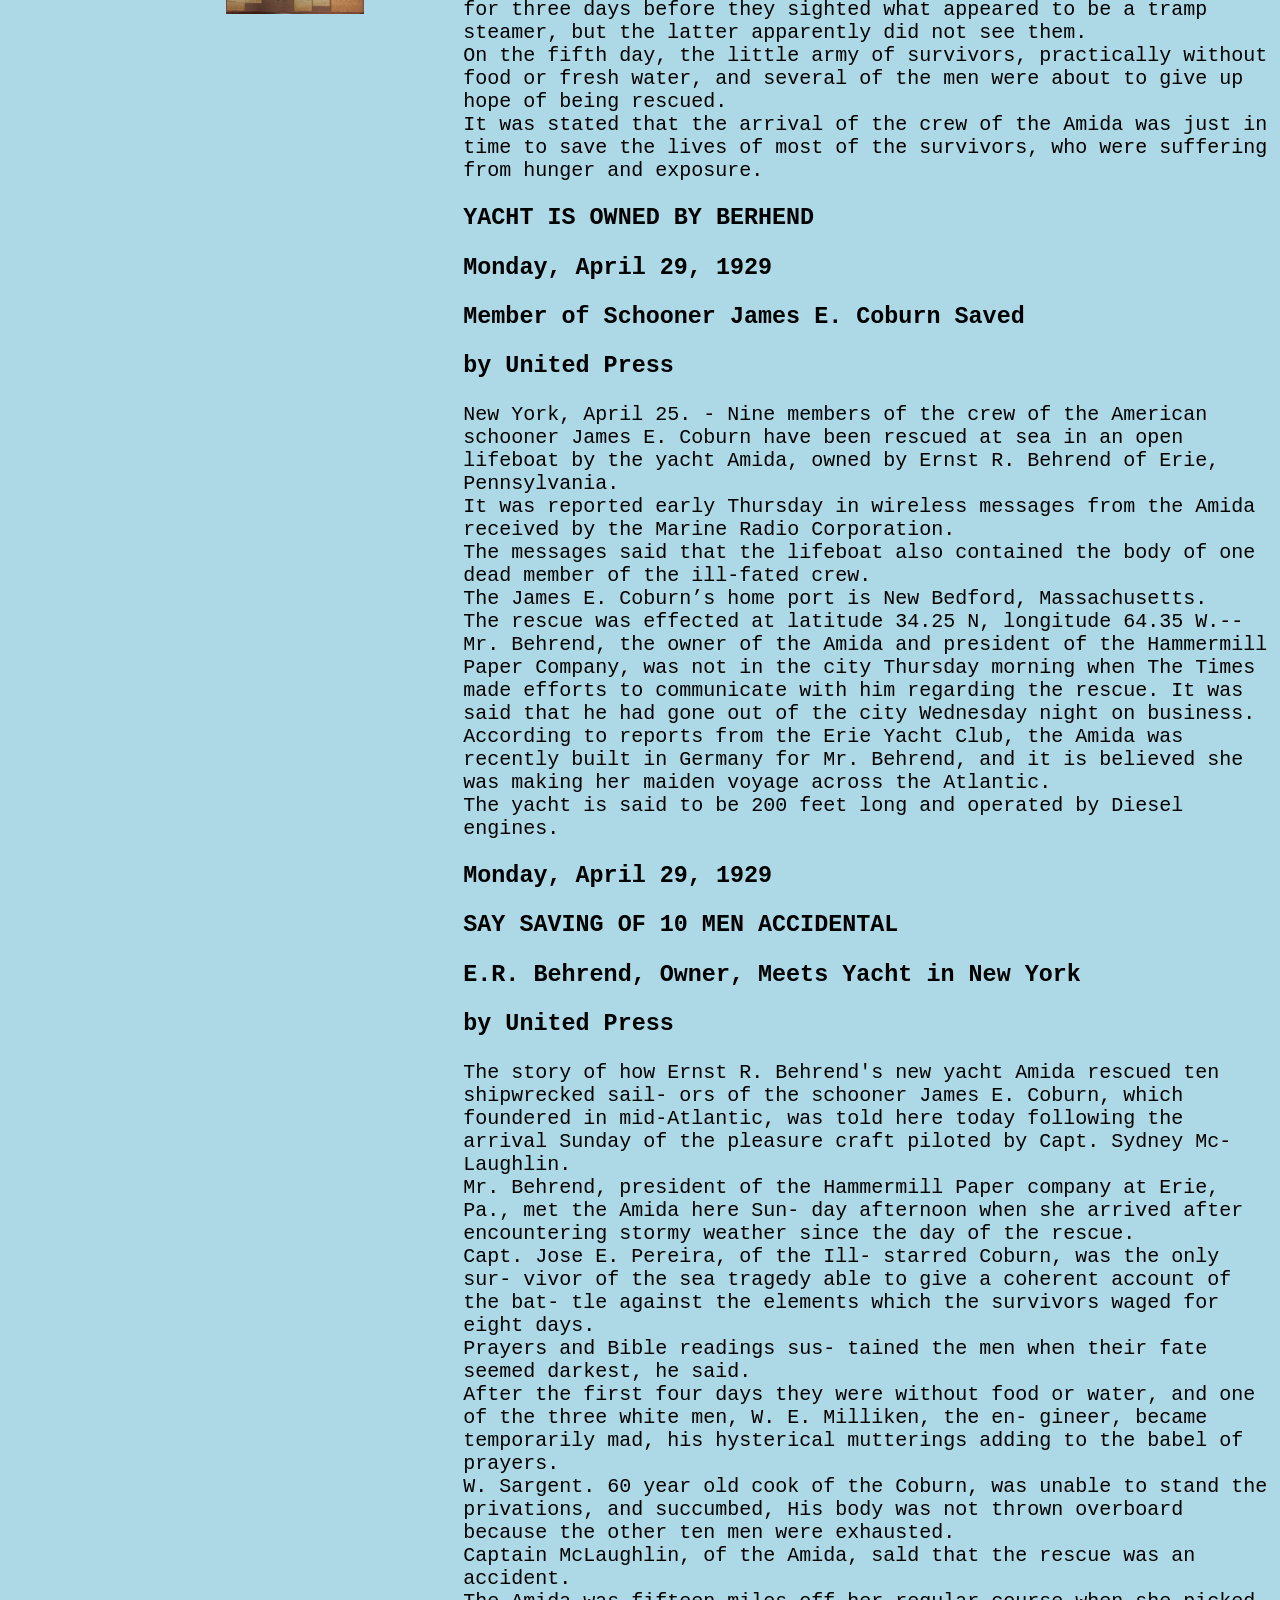
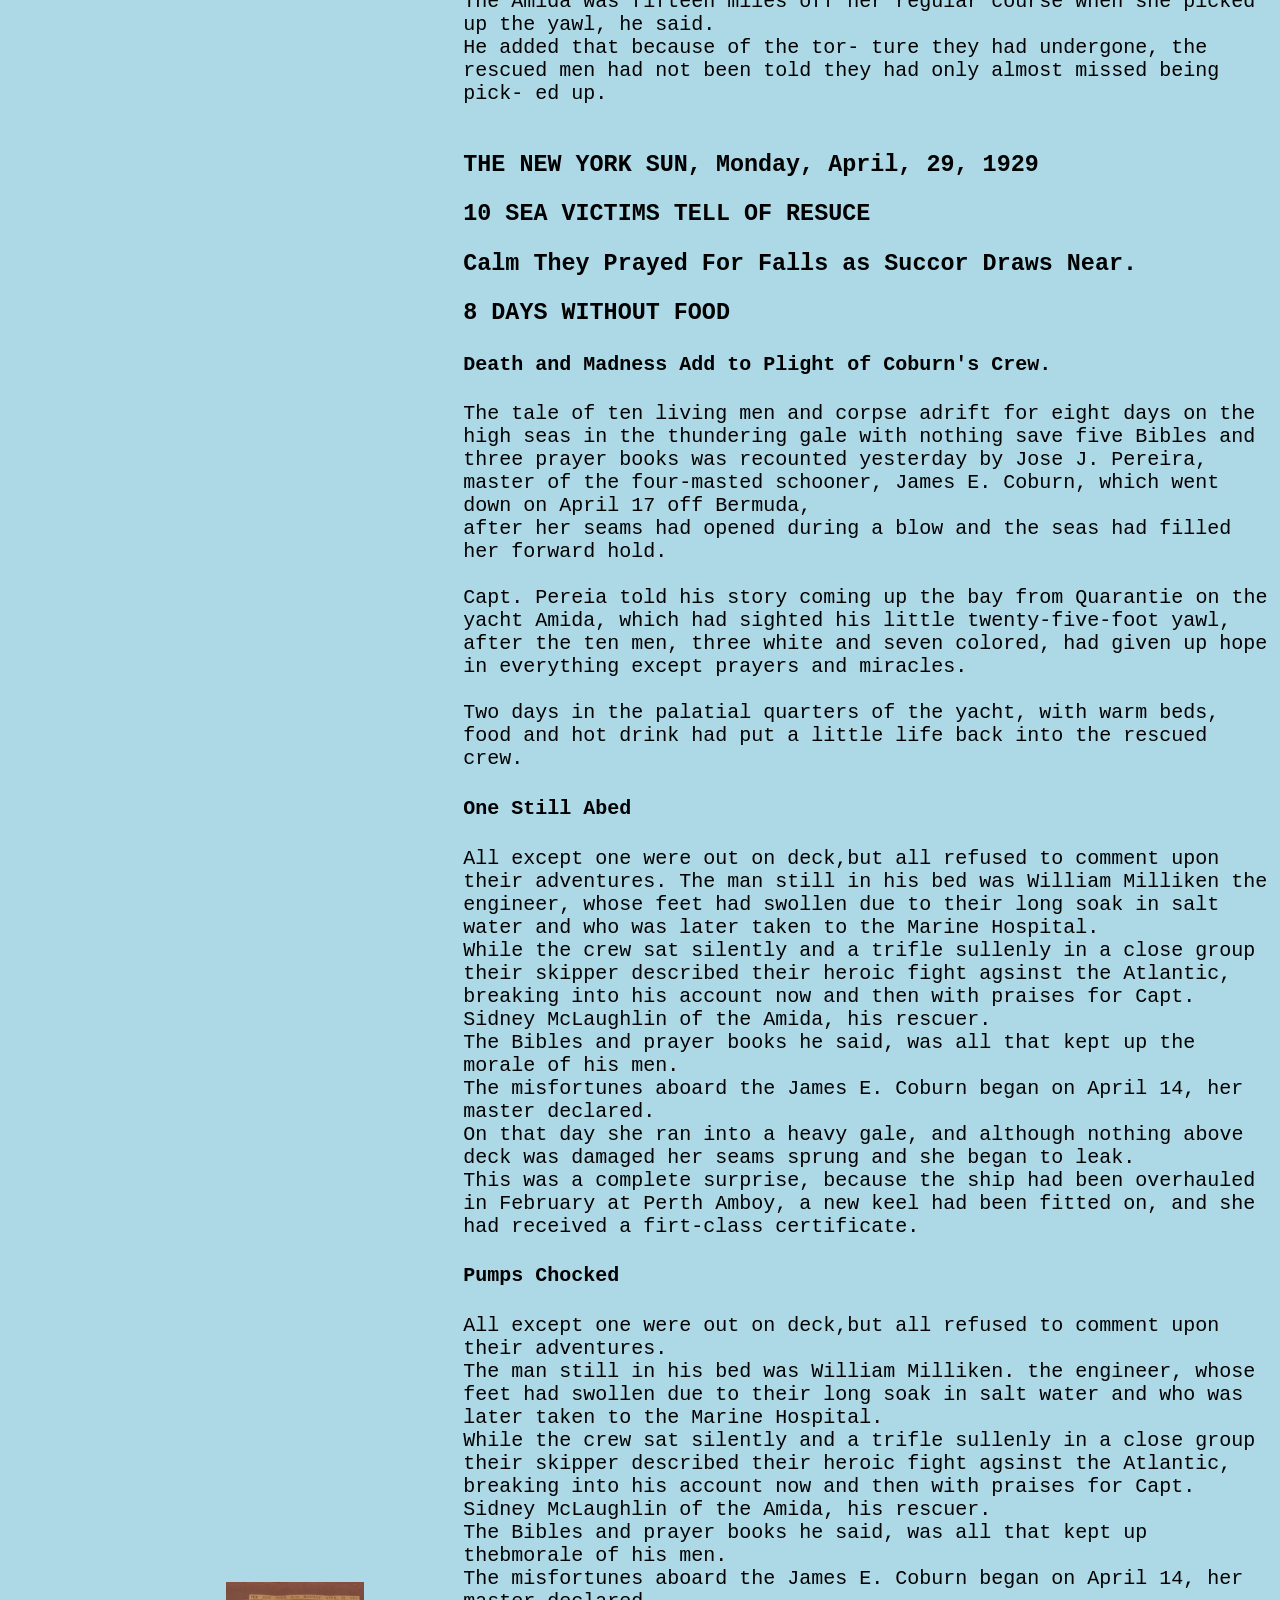
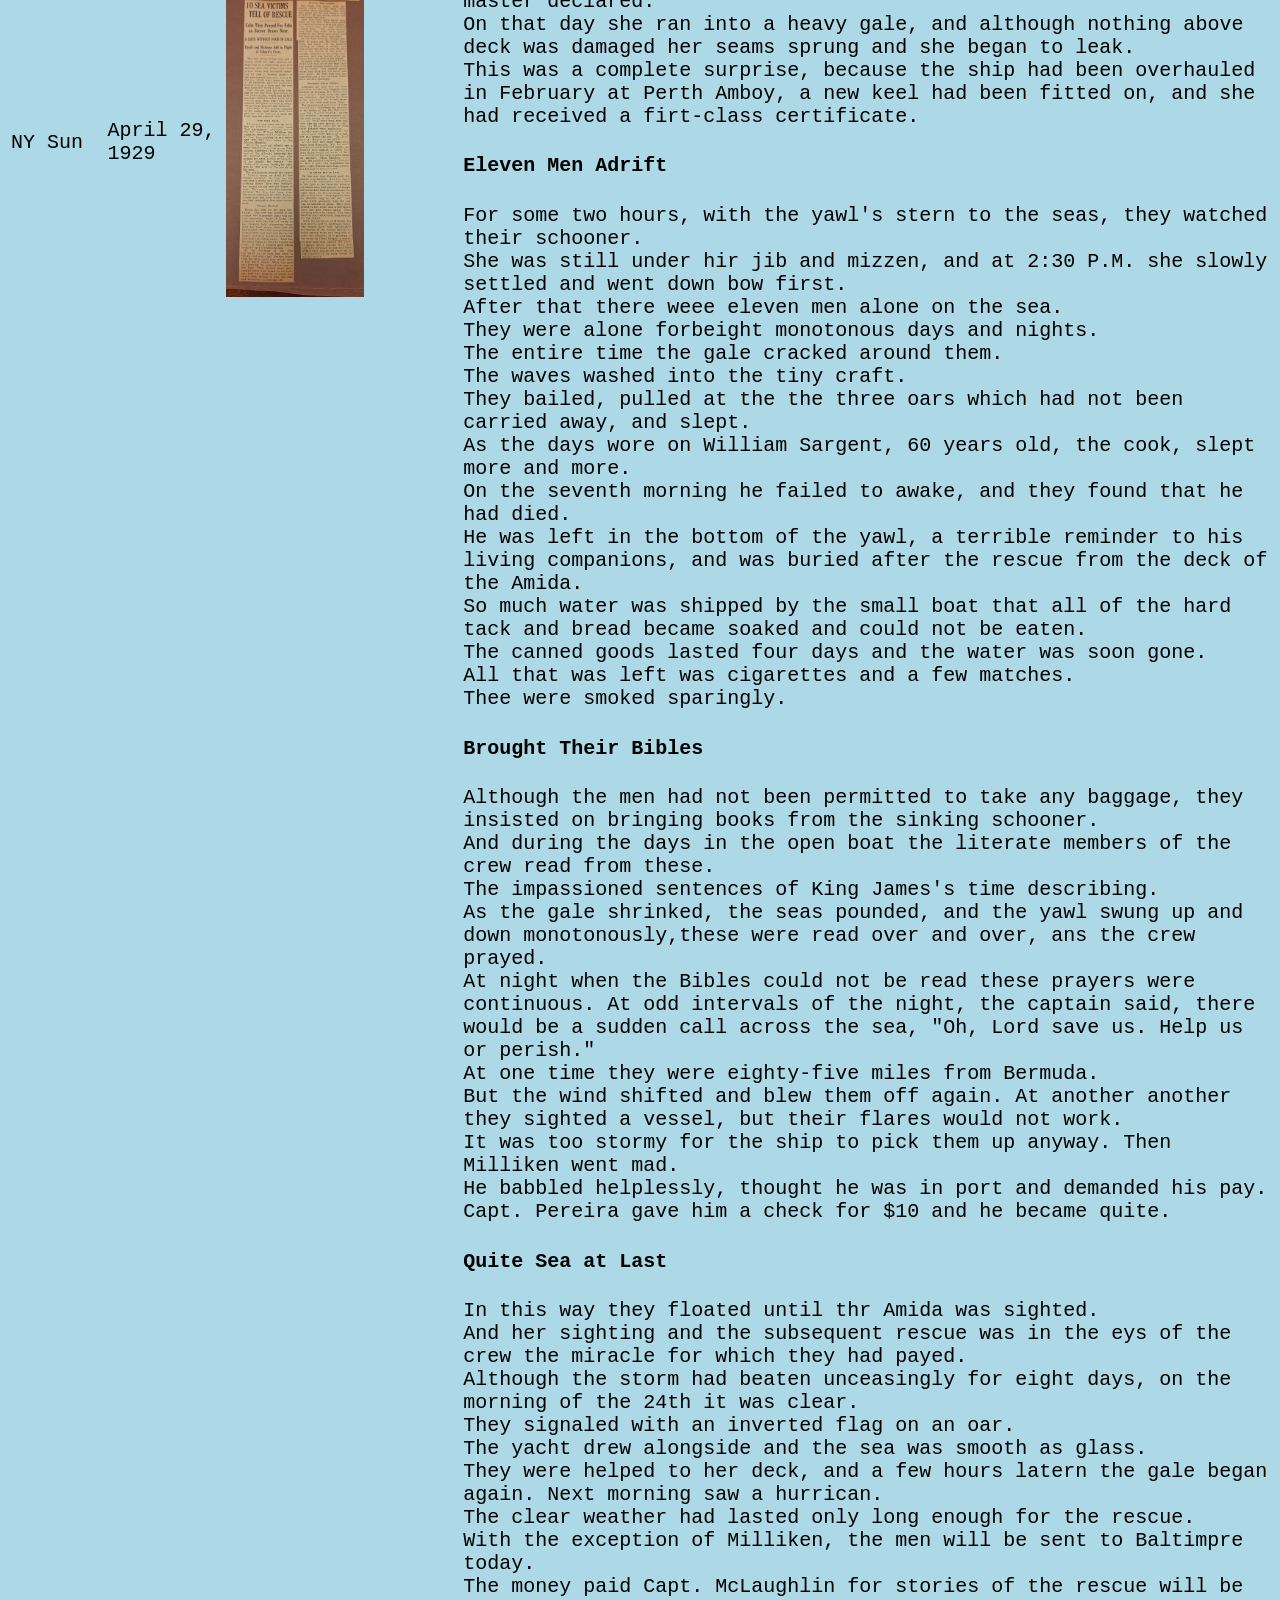
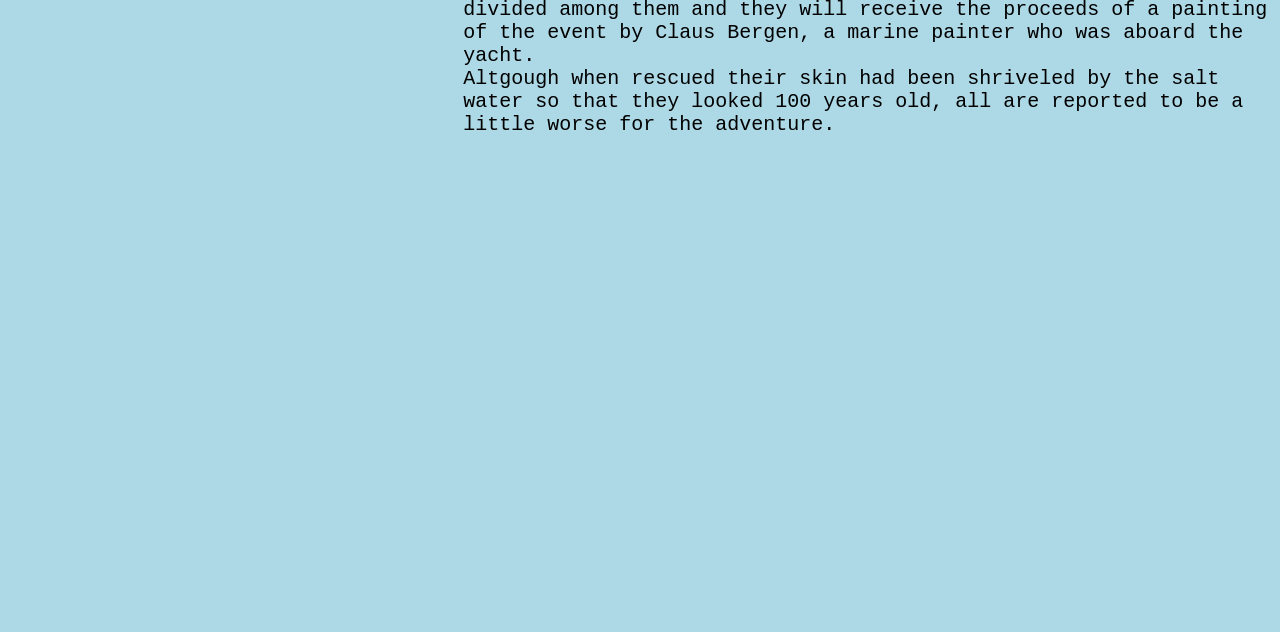
==== commit d3b15dcc: "updating web style" ====
--- a/docs/about.html
+++ b/docs/about.html
@@ -31,7 +31,9 @@
         
         <p>The Amida, which was owned by Ernest R. Behrend of Newport, R. I. and Erie, Pa., Behrend was the president and general manager of the Hammermill Paper Co. of Erie. Capt. S. L. MacLaughlin was the master of the ship.</p>
         
+        <div class="news">
         <h2>News Clippings</h2>
+        </div>
         
         <table>
             <tr>
--- a/docs/style.css
+++ b/docs/style.css
@@ -2,6 +2,7 @@
 
     background: LightBlue;
   font-family: monospace;
+  font-size: 20px ;
 
 }
 
@@ -33,4 +34,20 @@
     
     background-color:white;
    
+}
+
+div.intro {
+    
+    text-align: center;
+   
+}
+
+div.contain {
+    text-align: center;
+}
+
+div.news {
+    
+    text-align: center;
+   
 }
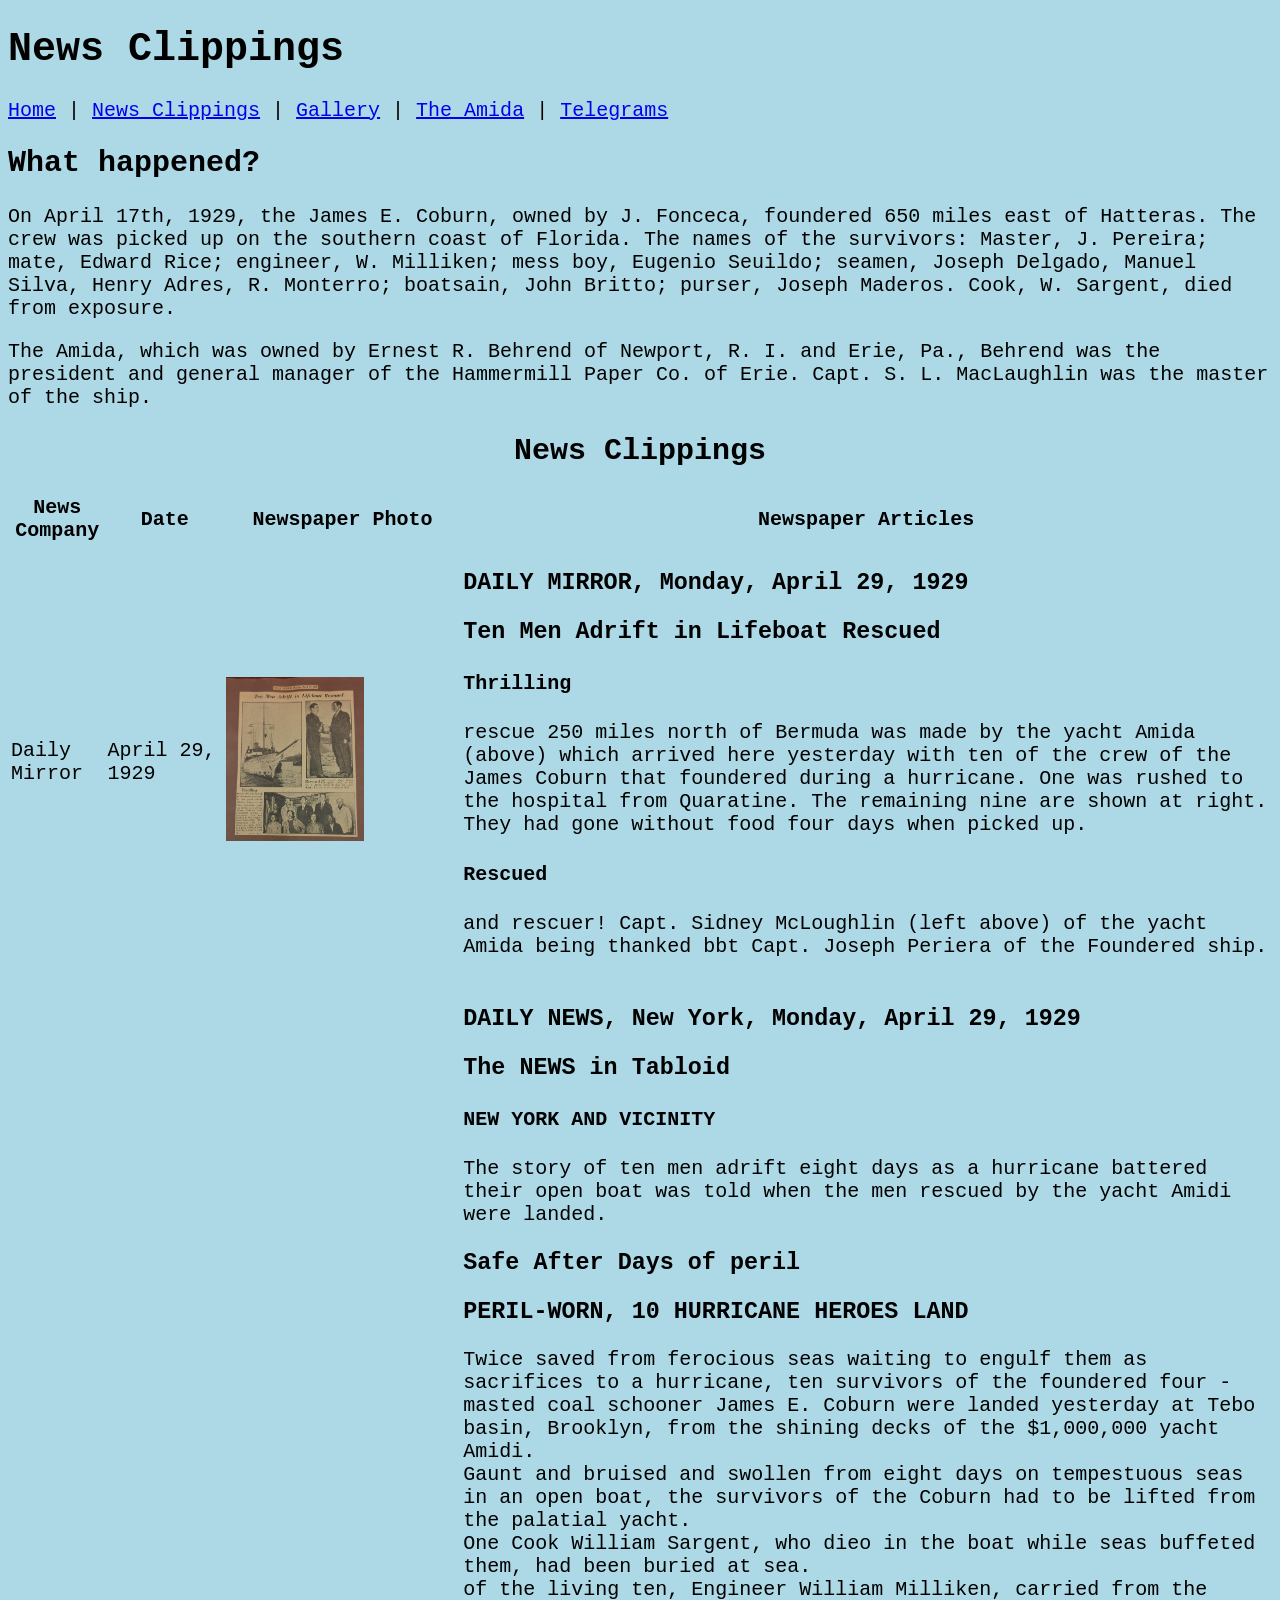
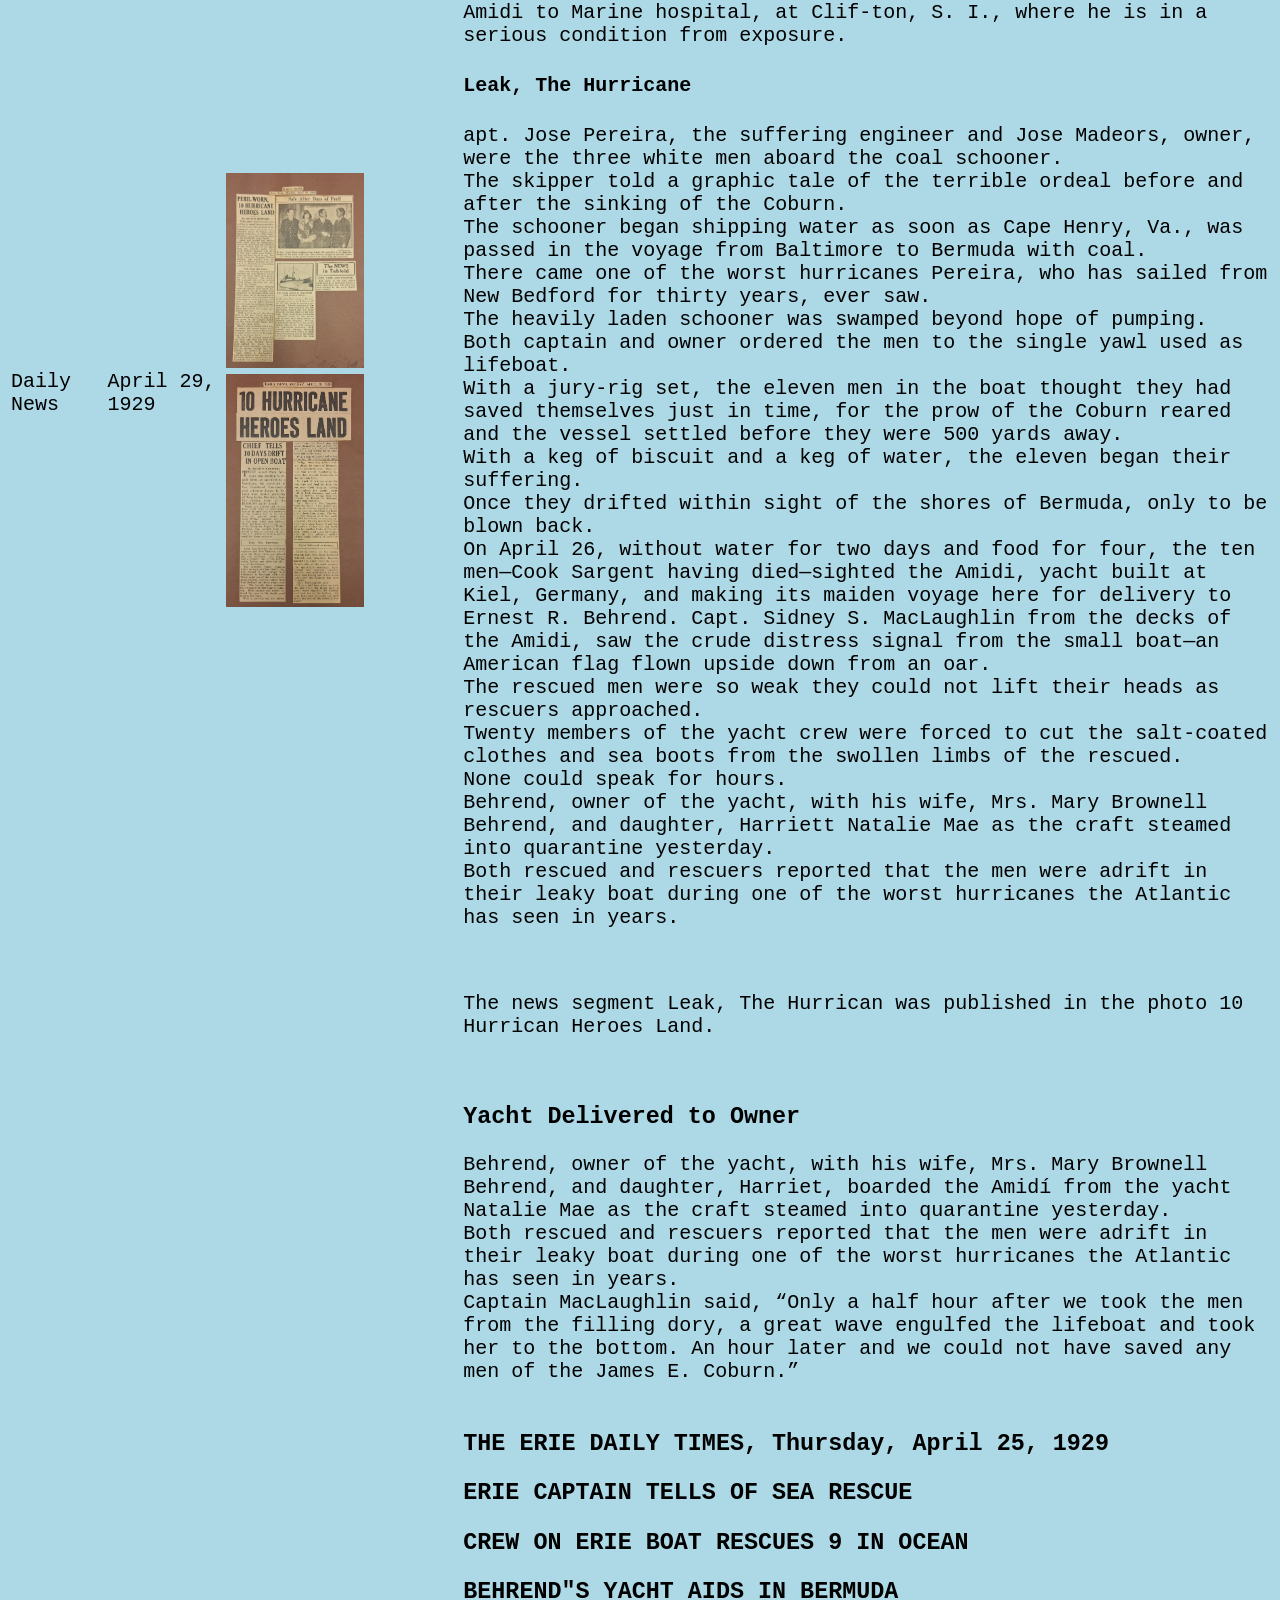
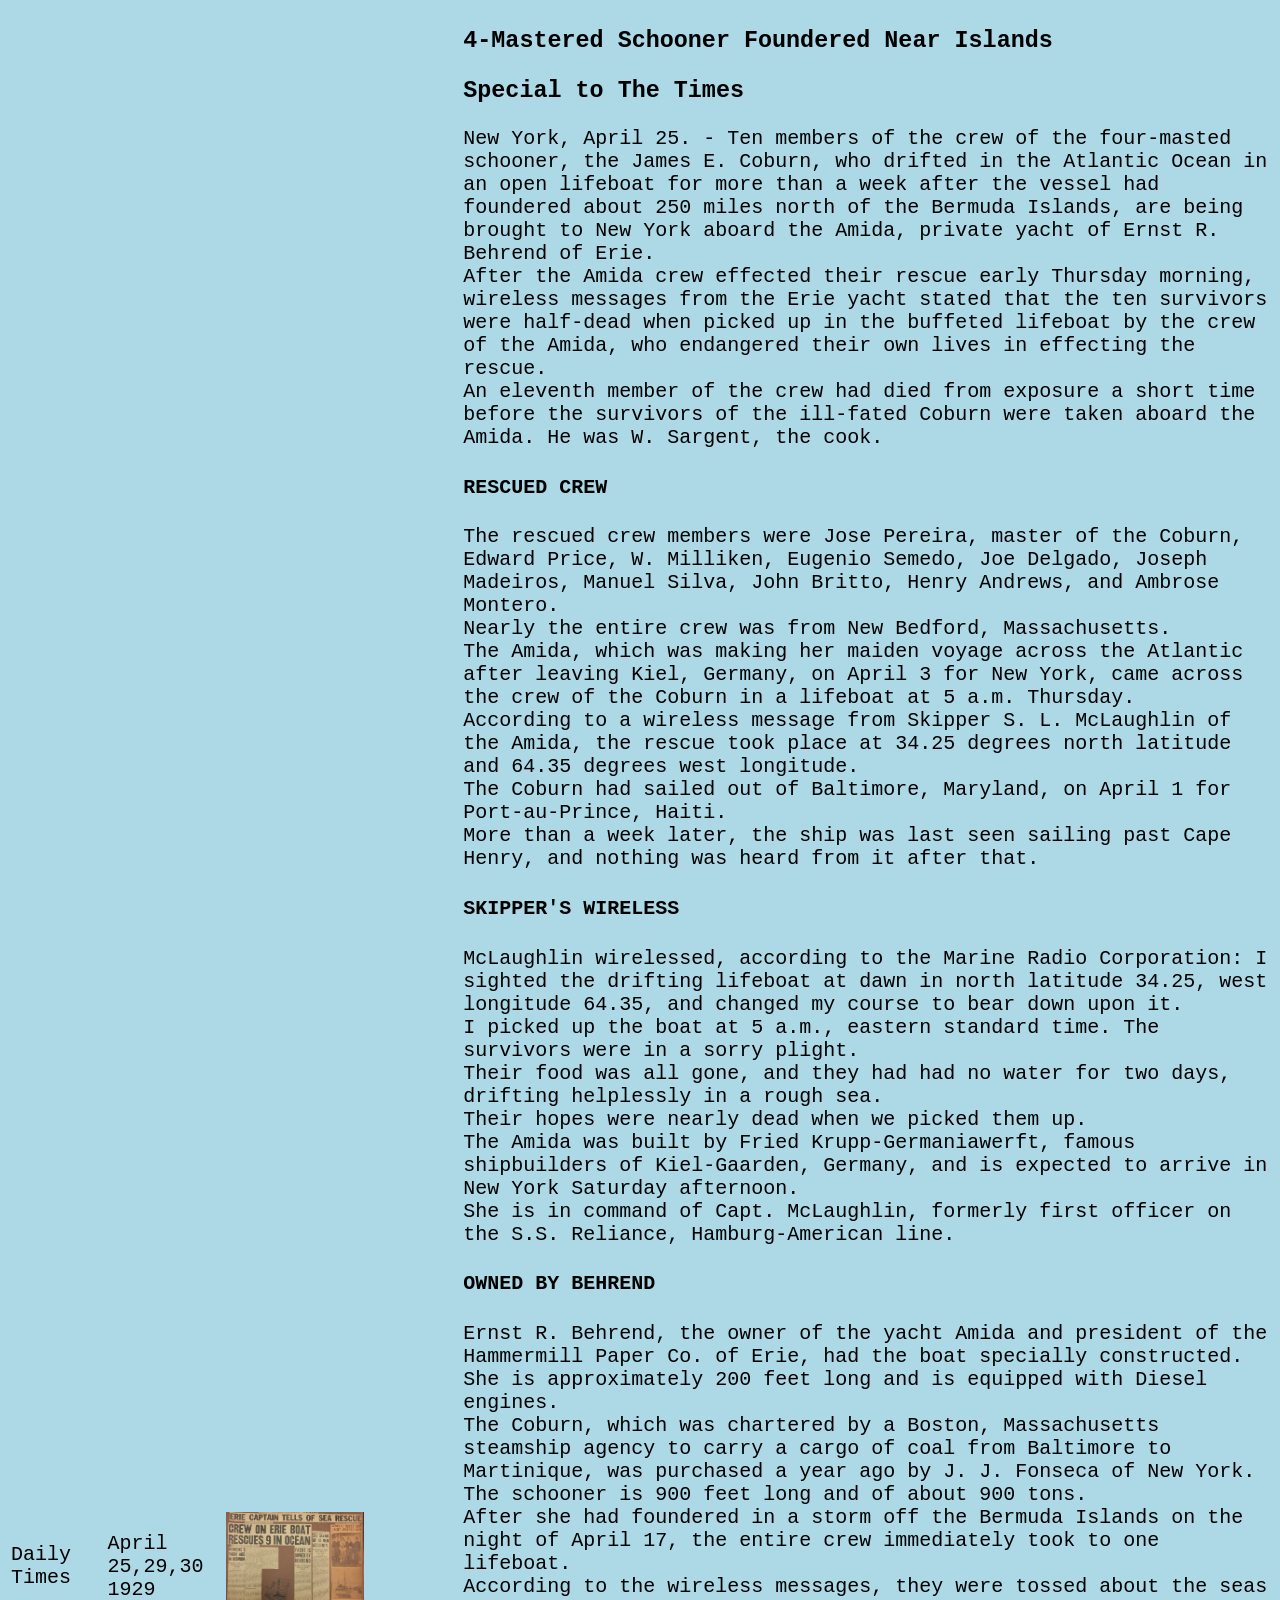
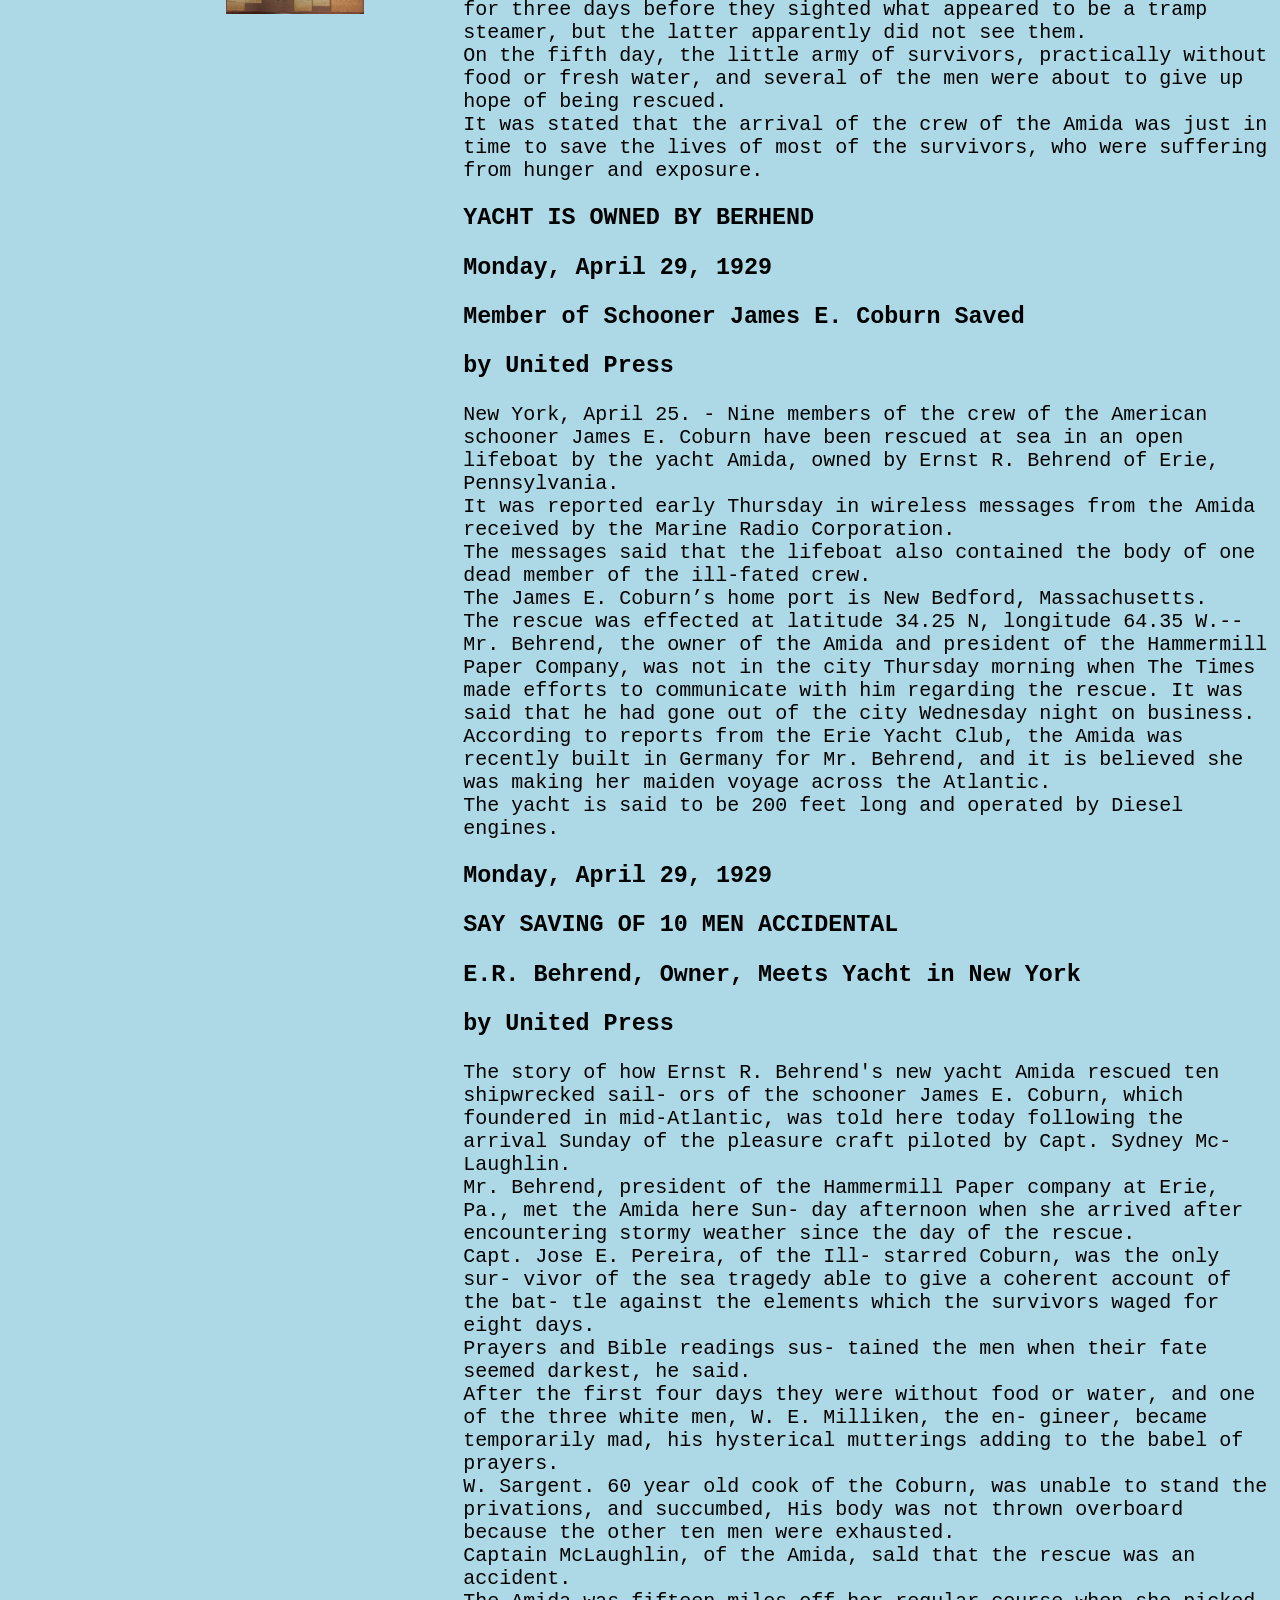
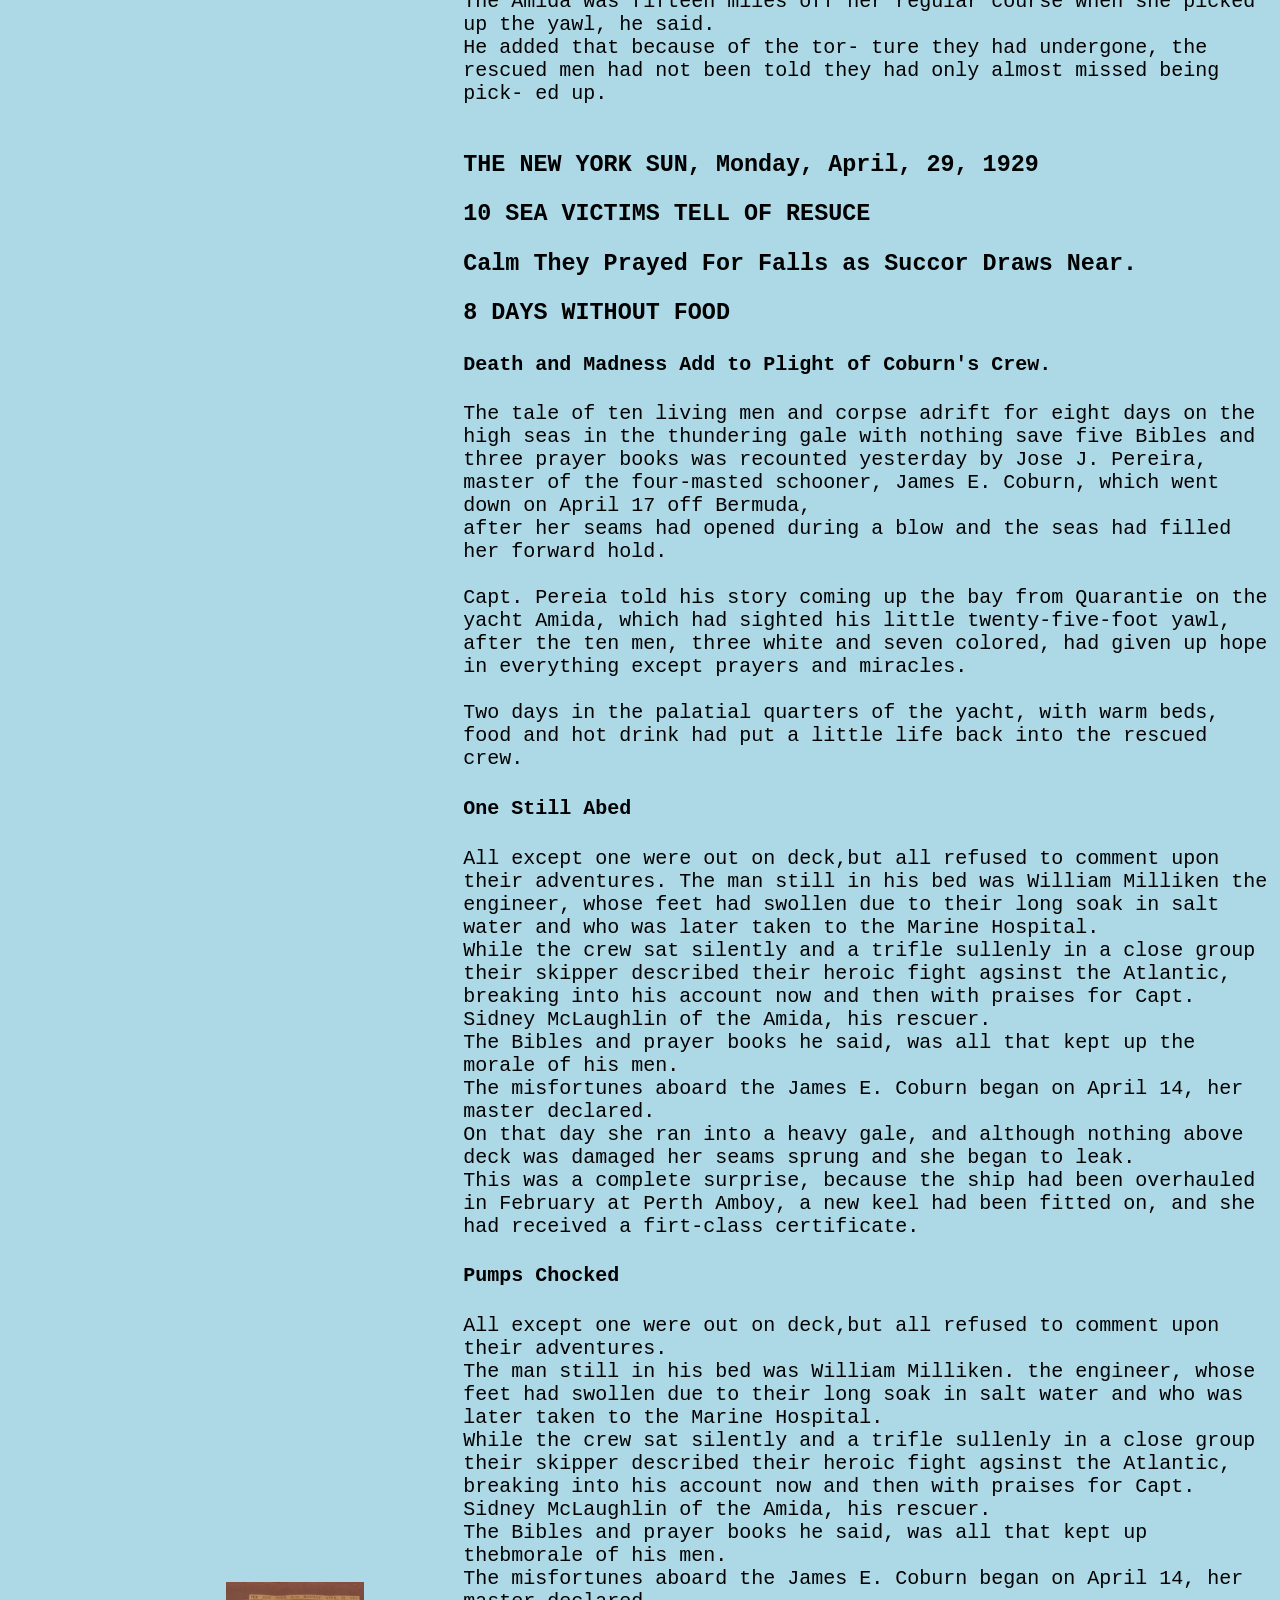
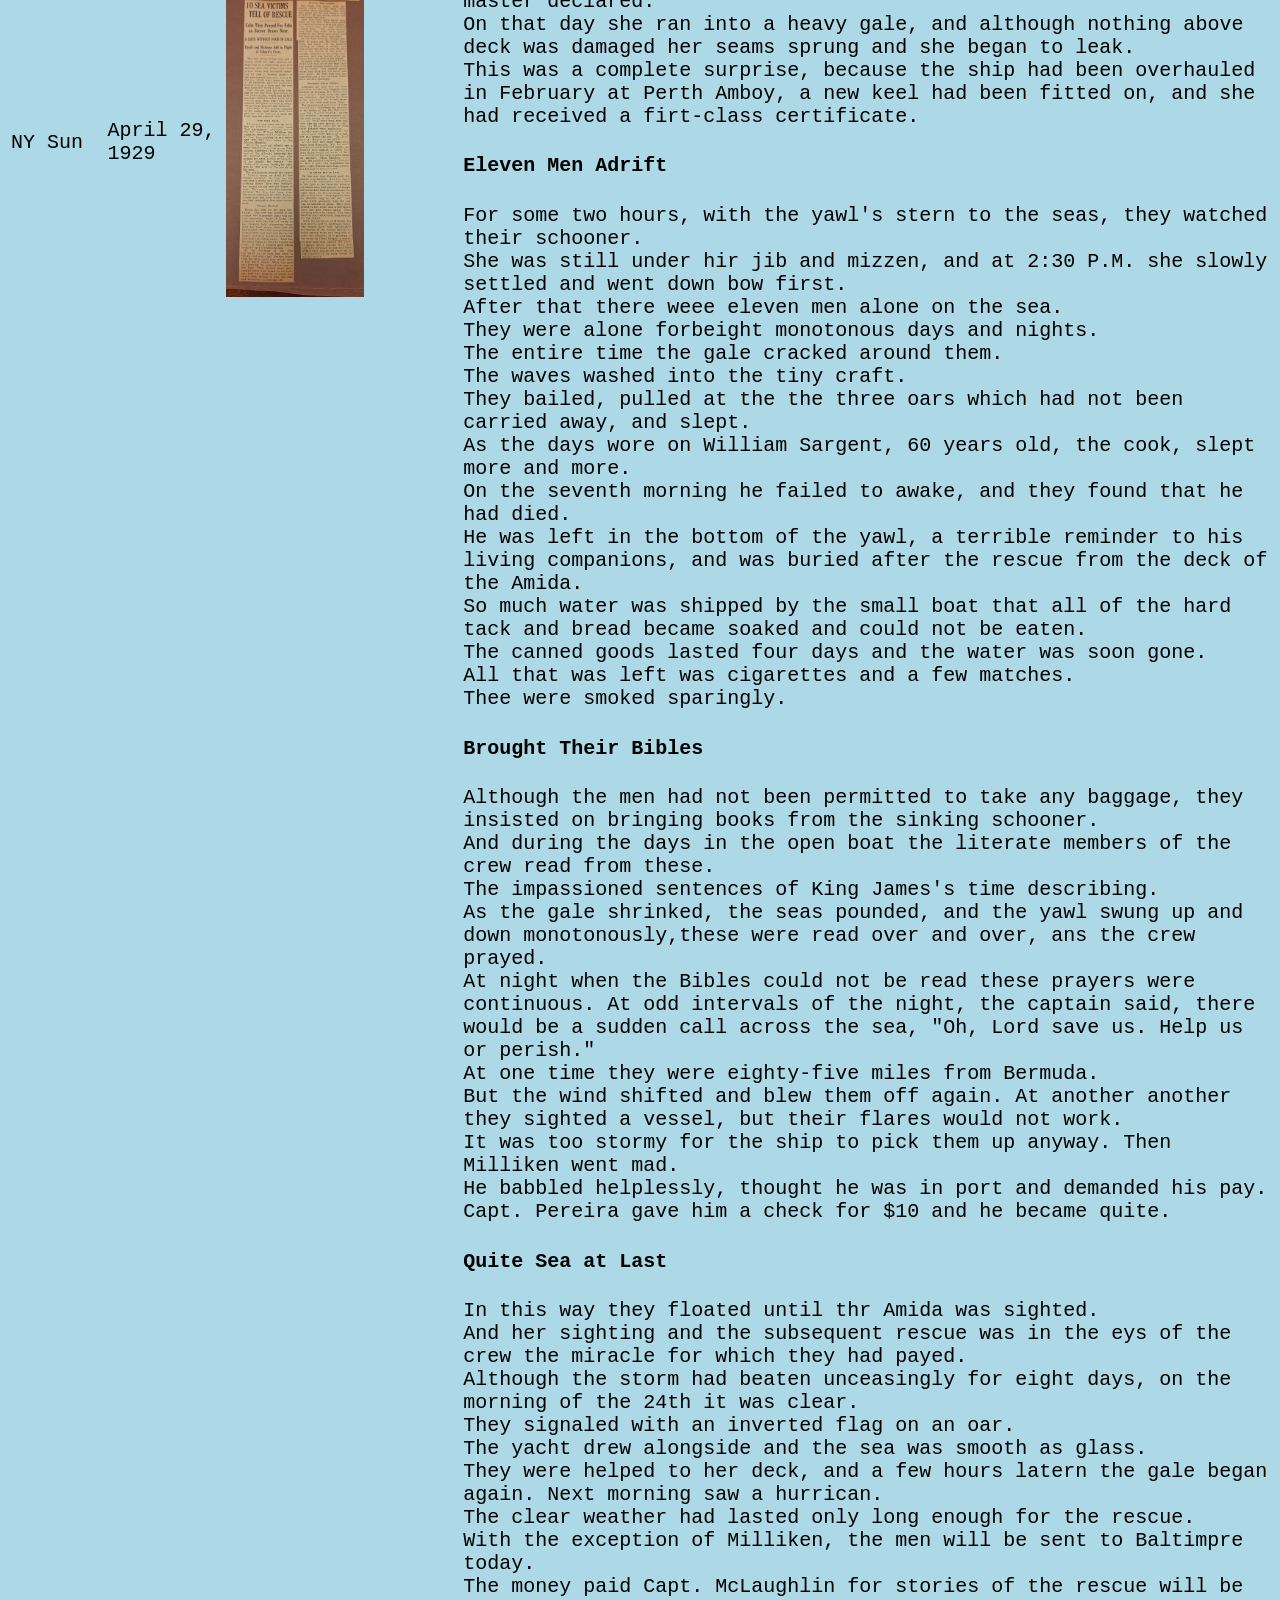
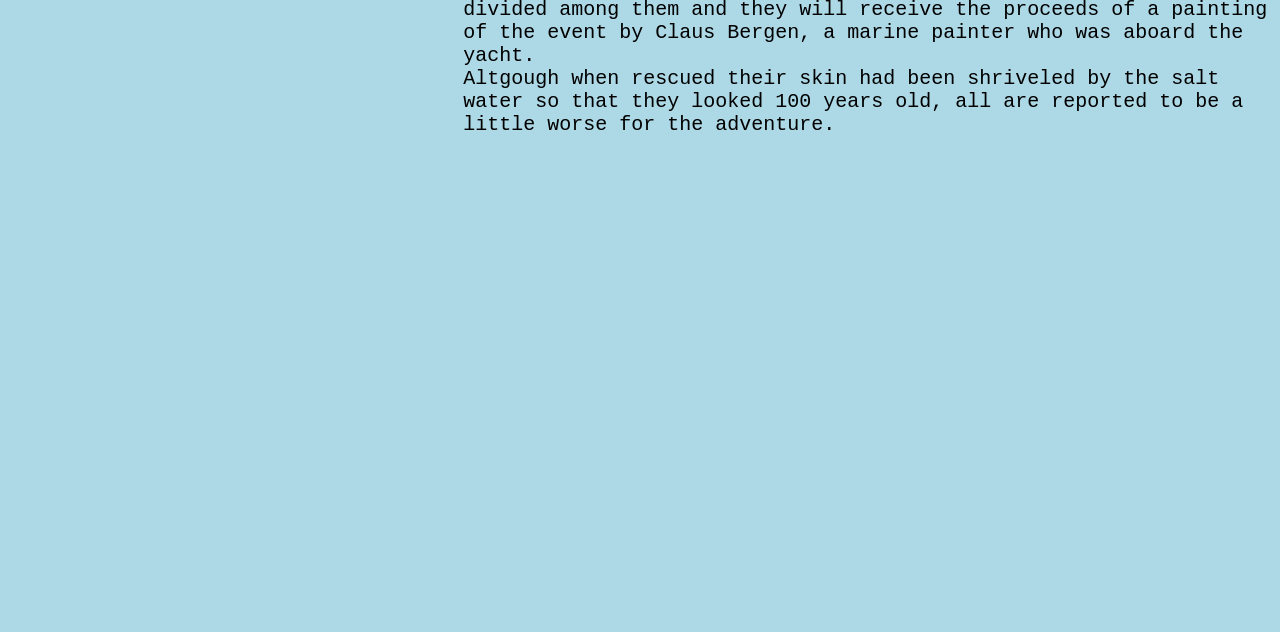
==== commit 2c212673: "editing" ====
--- a/docs/about.html
+++ b/docs/about.html
@@ -10,7 +10,7 @@
             It holds important information about the website's contents.
             The text inside the <title> element does show in the top tab of a web browser. 
              The <head> is where we will include info about styling the site, too. -->
-        <title>Behrend Family-News Clippings</title>
+        <title>News Clippings</title>
         <meta charset="UTF-8" />
         <meta name="viewport" content="width=device-width, initial-scale=1.0" />
         <link rel="stylesheet" type="text/css" href="style.css" />
@@ -40,7 +40,7 @@
                 <th>News Company</th>
                 <th>Date</th>
                 <th>Newspaper Photo</th>
-                
+                <th>Newspaper Articles</th>
             </tr>
             <tr>
                 <td>Daily Mirror</td>
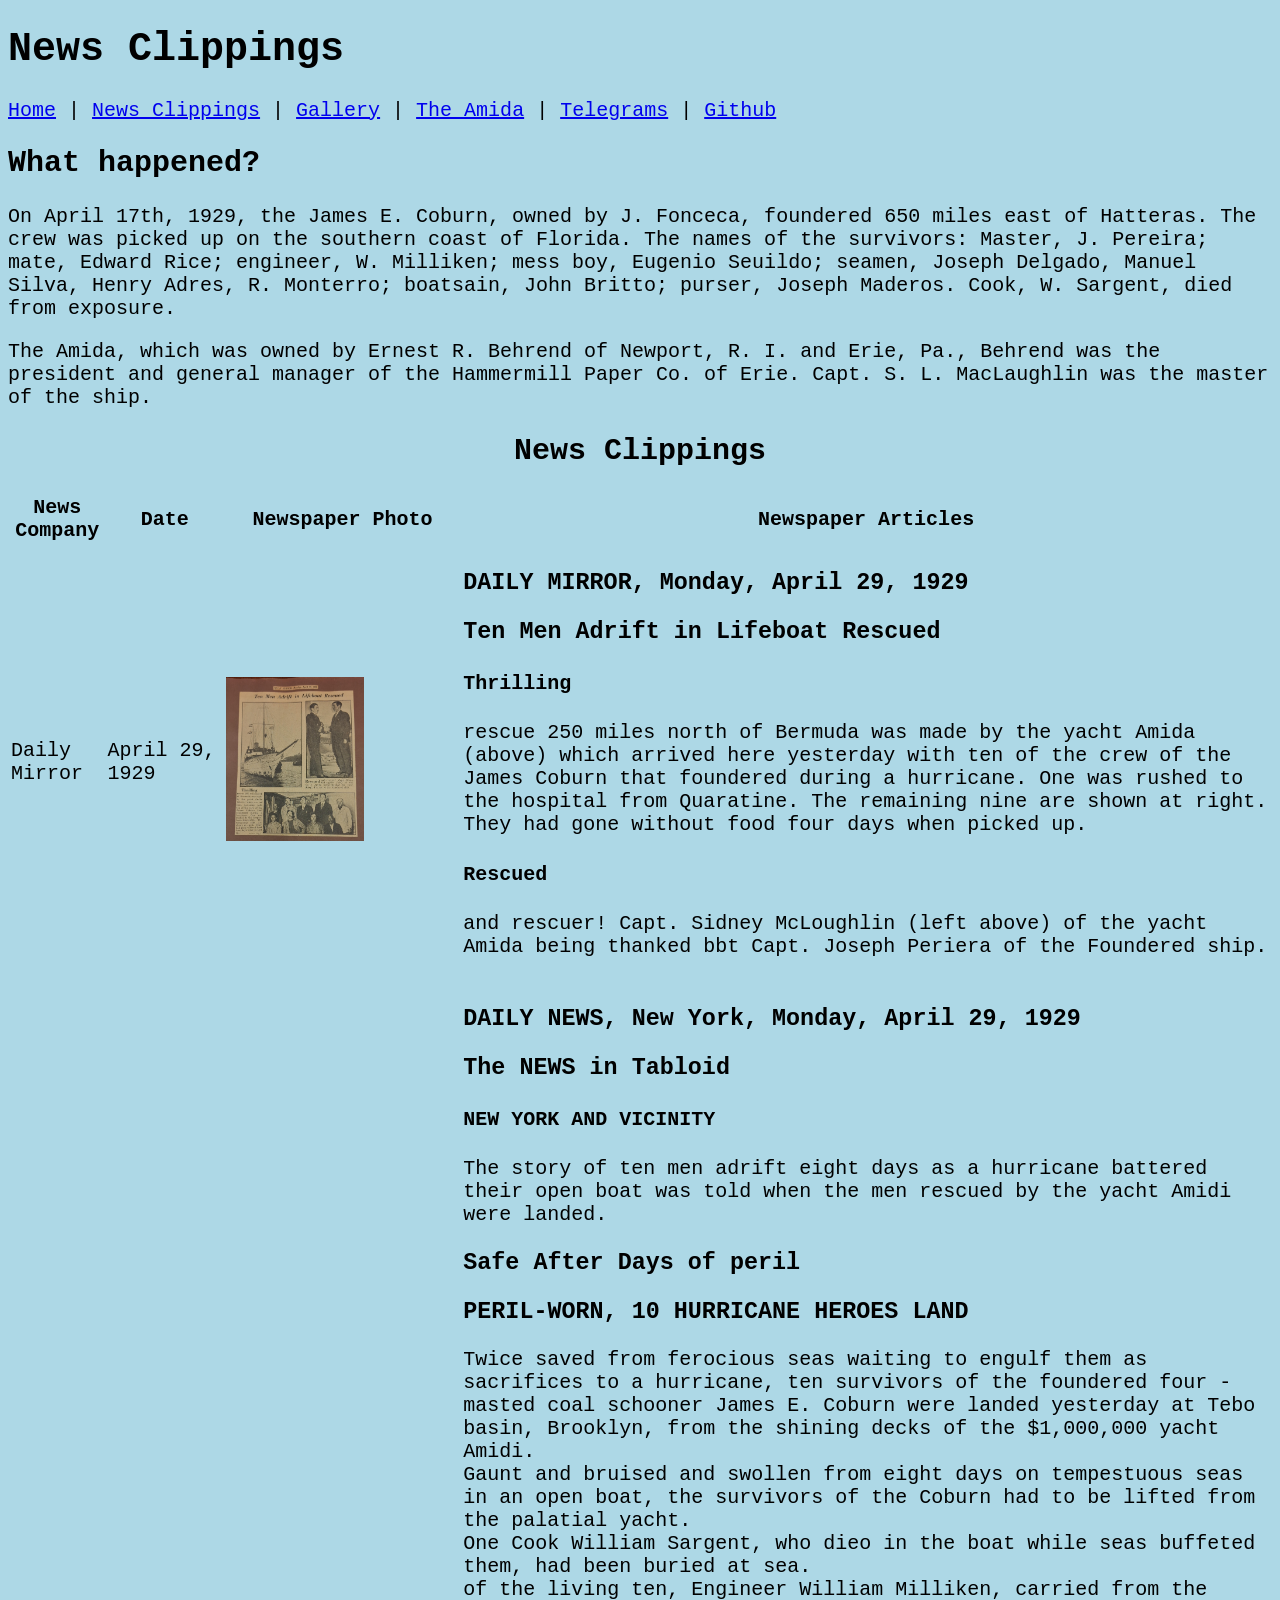
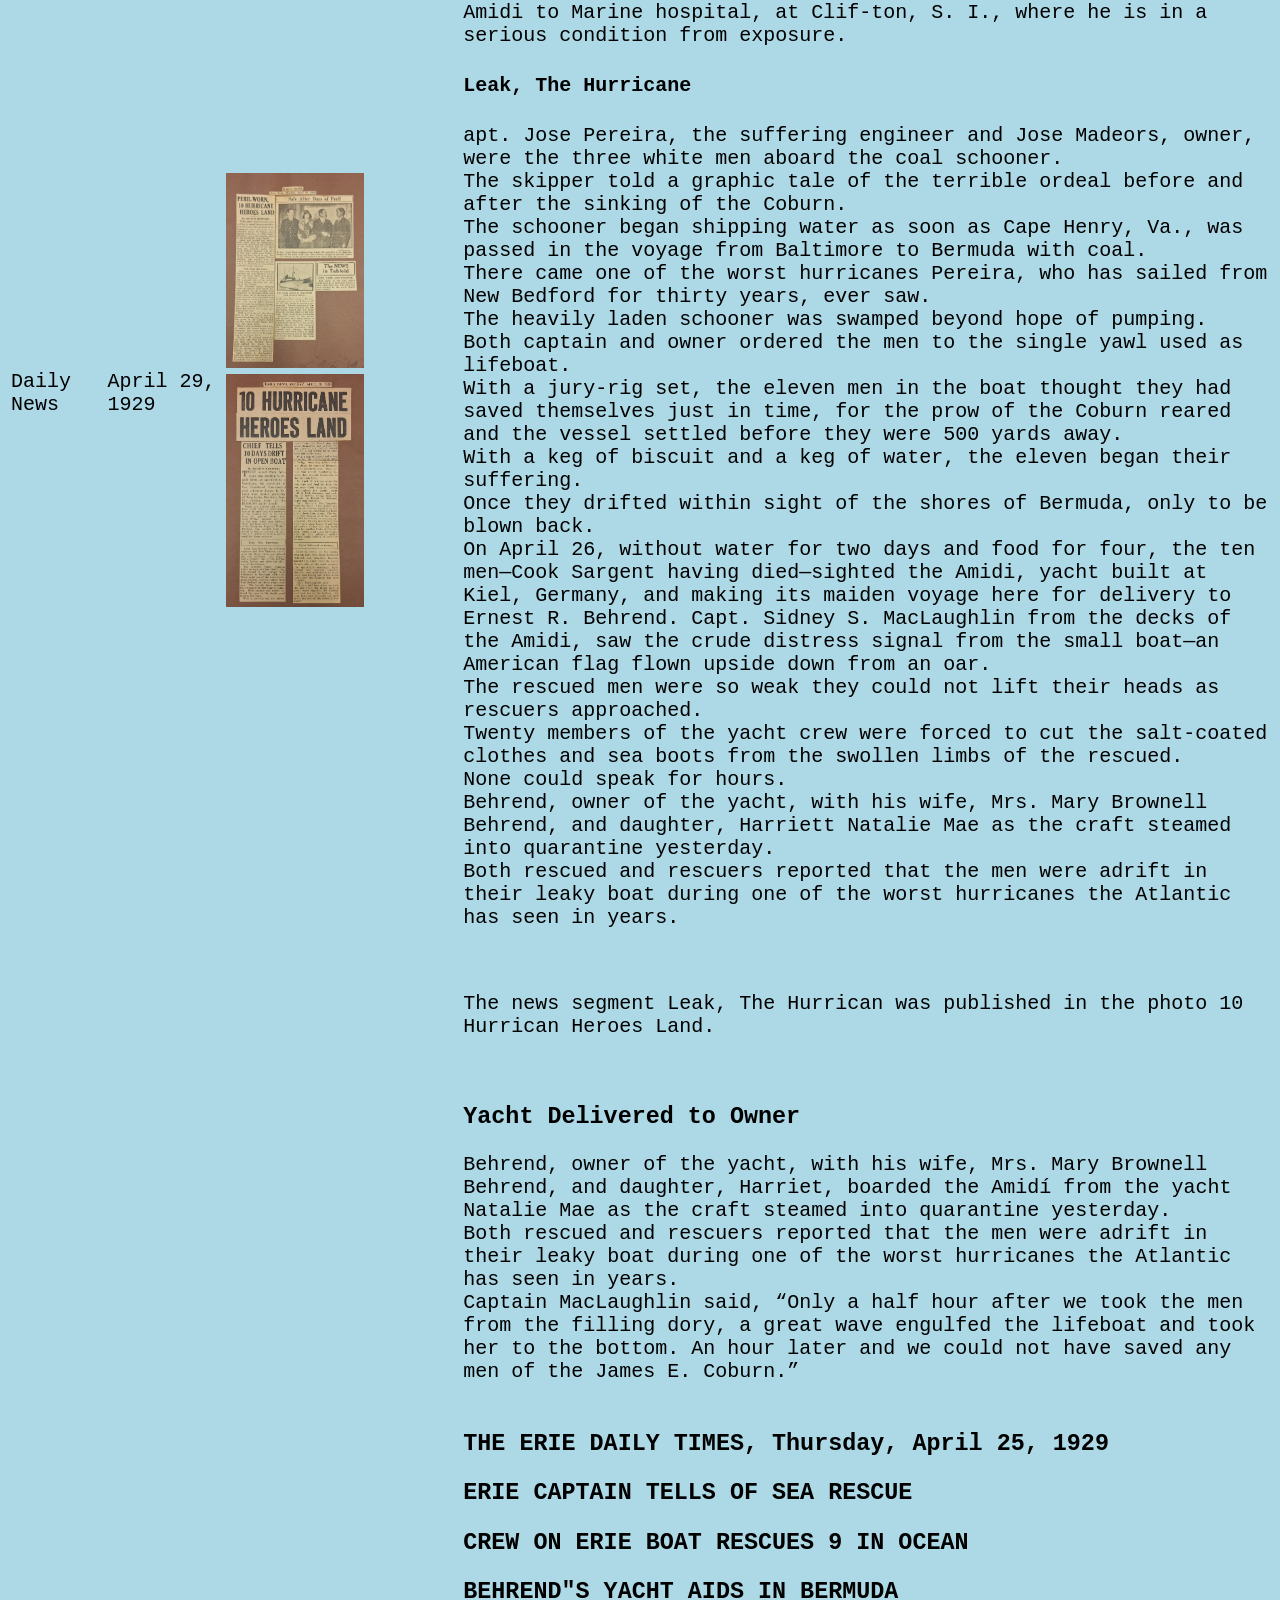
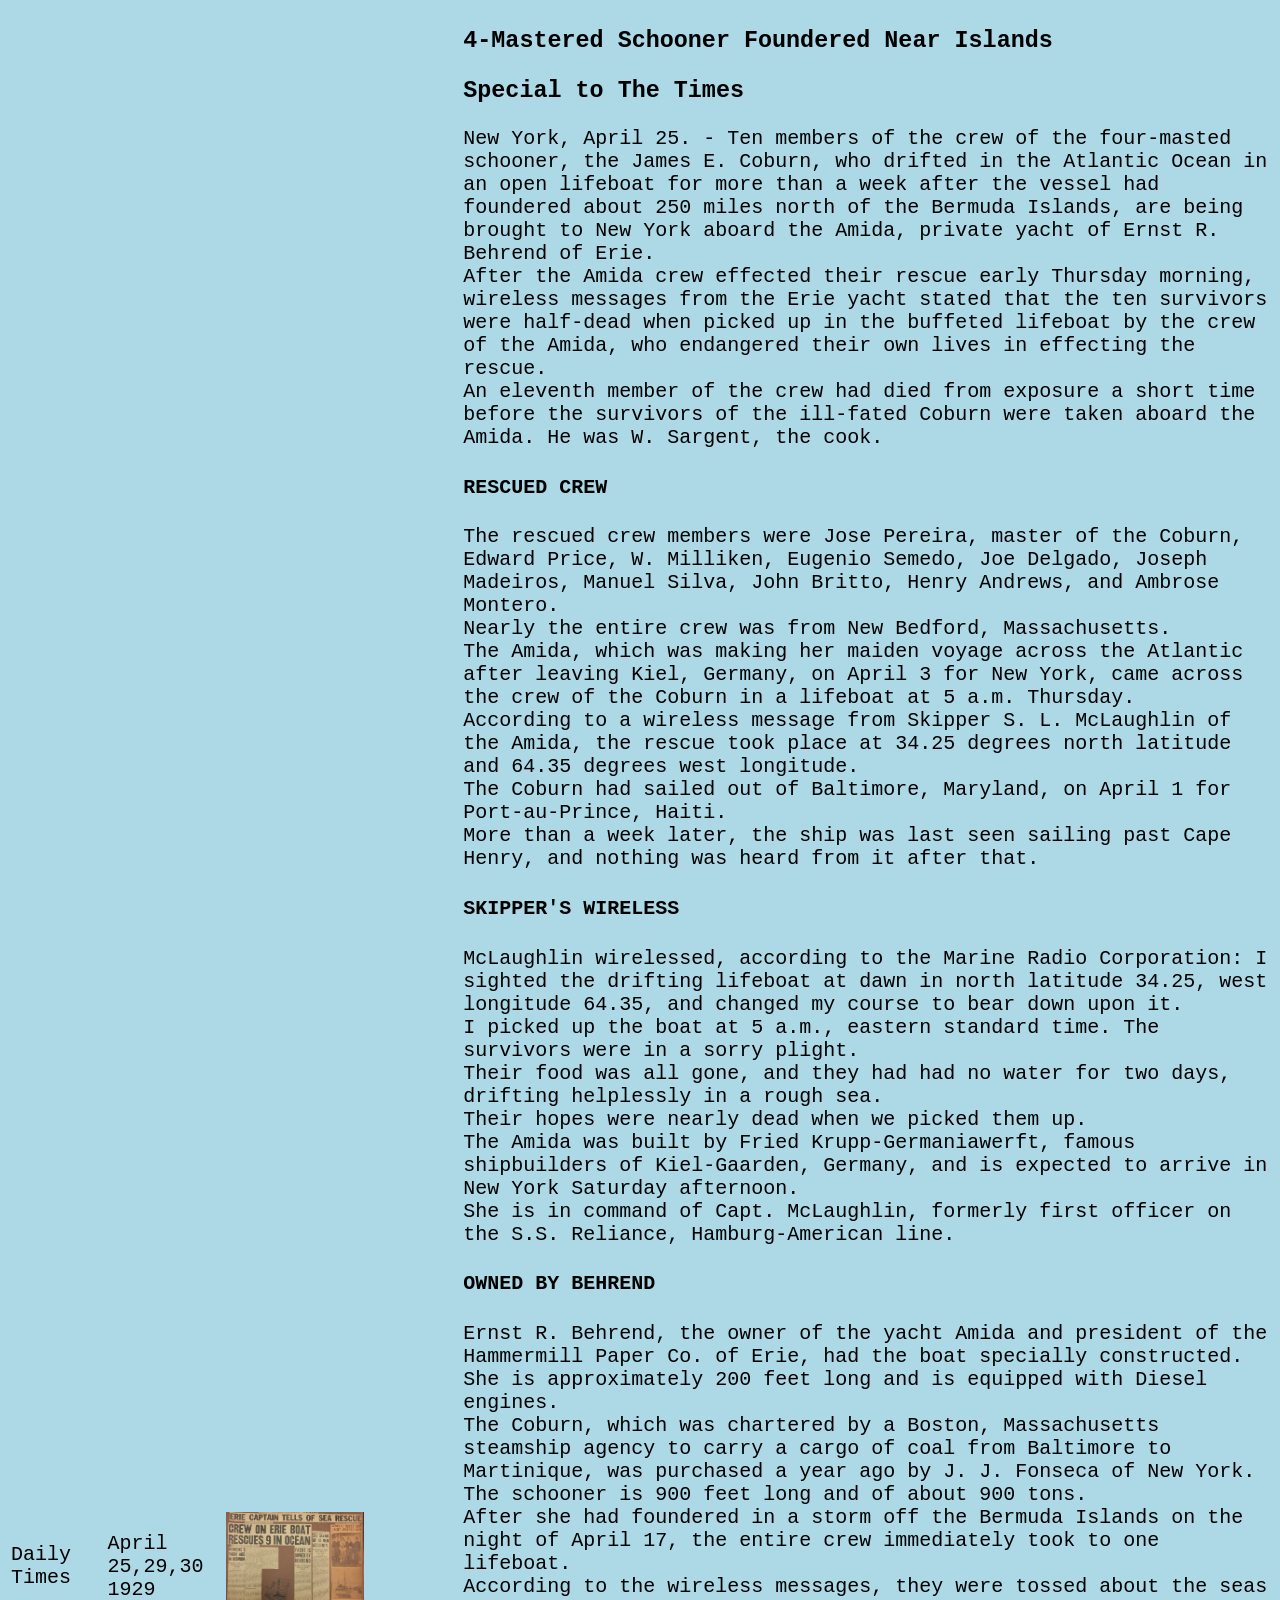
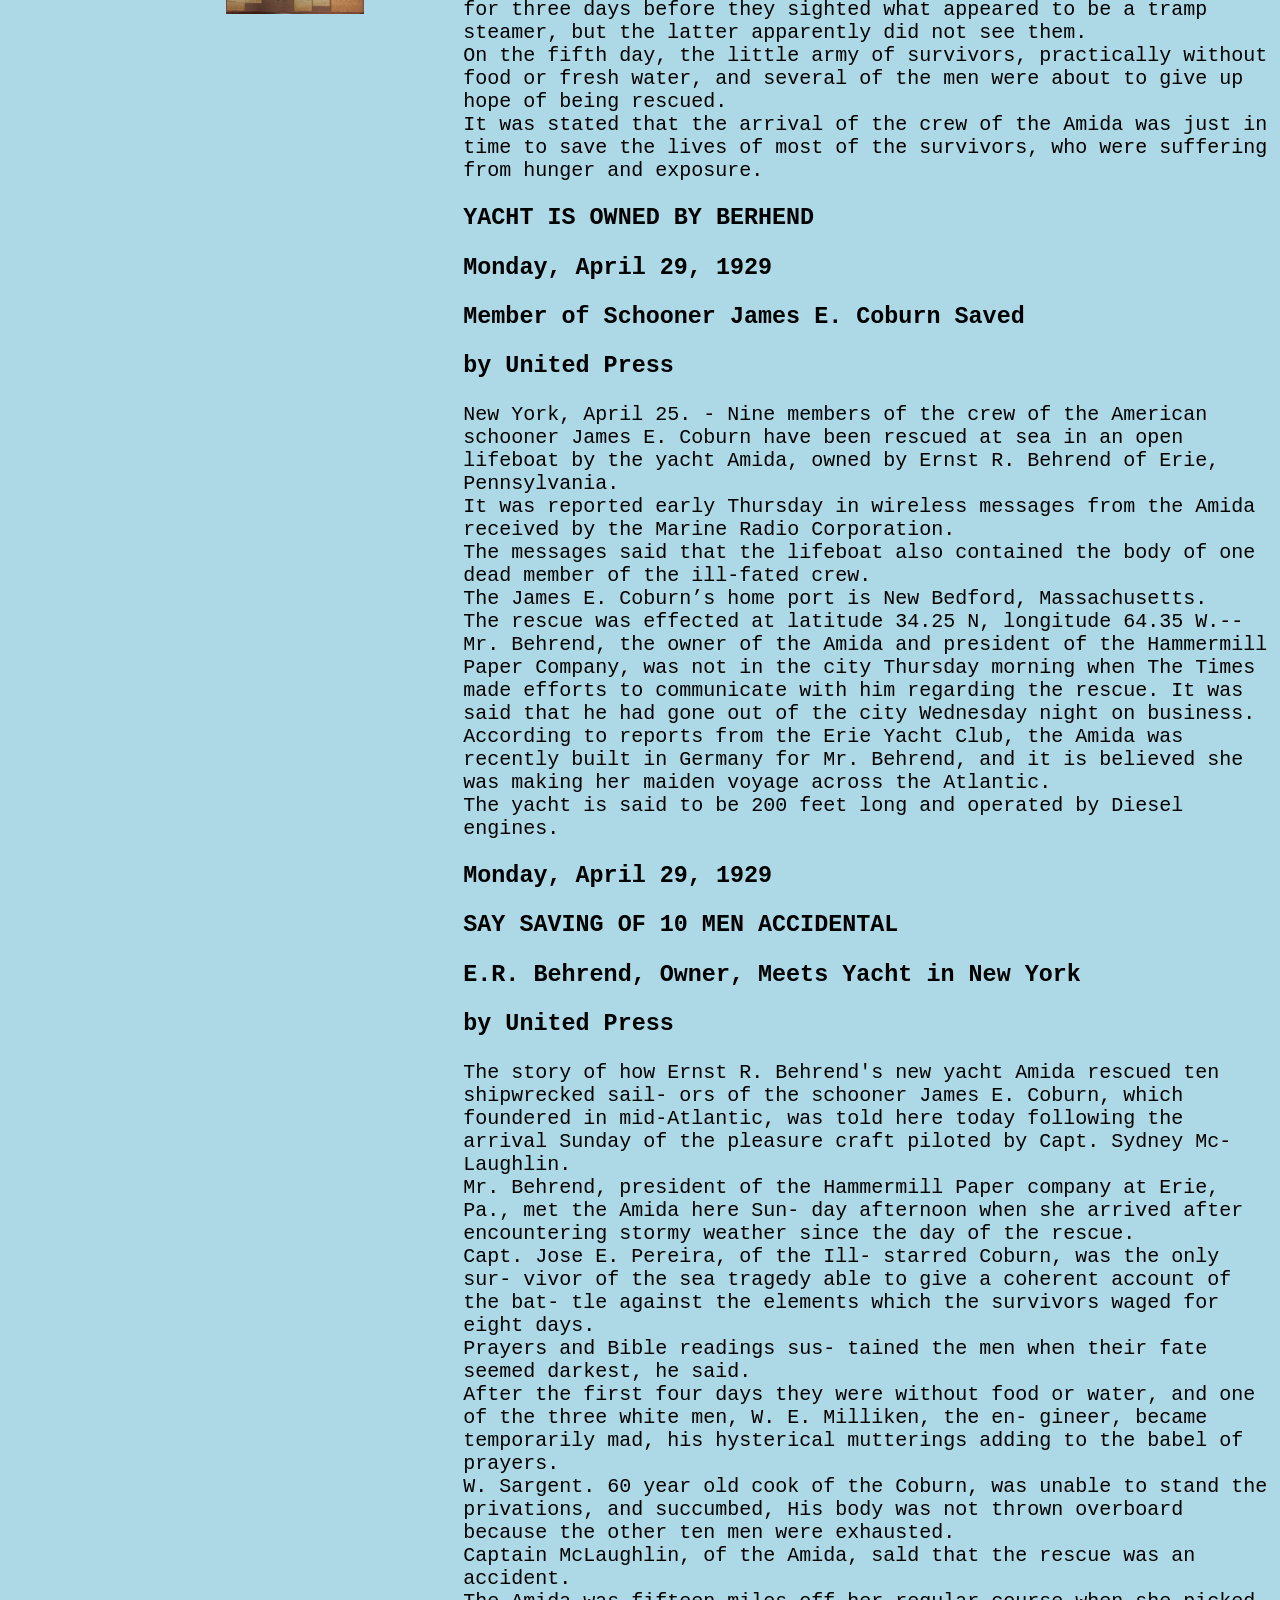
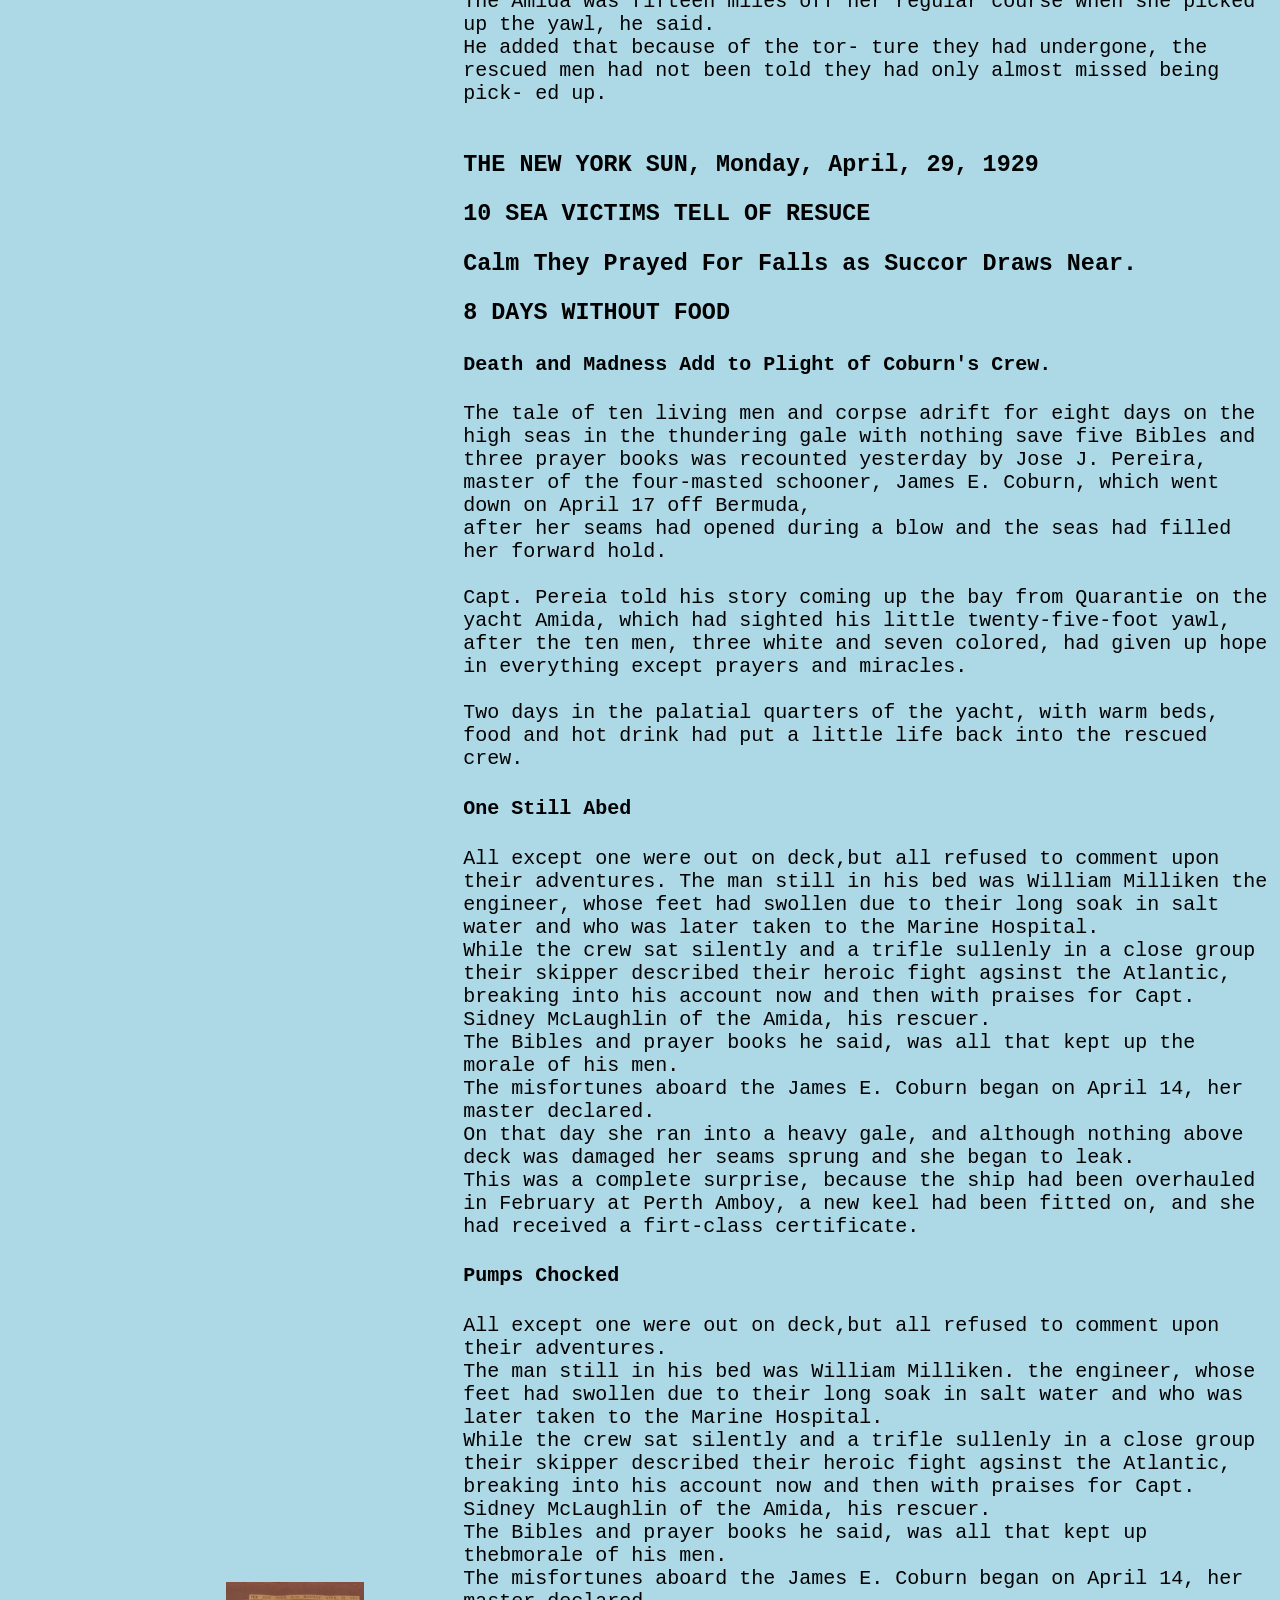
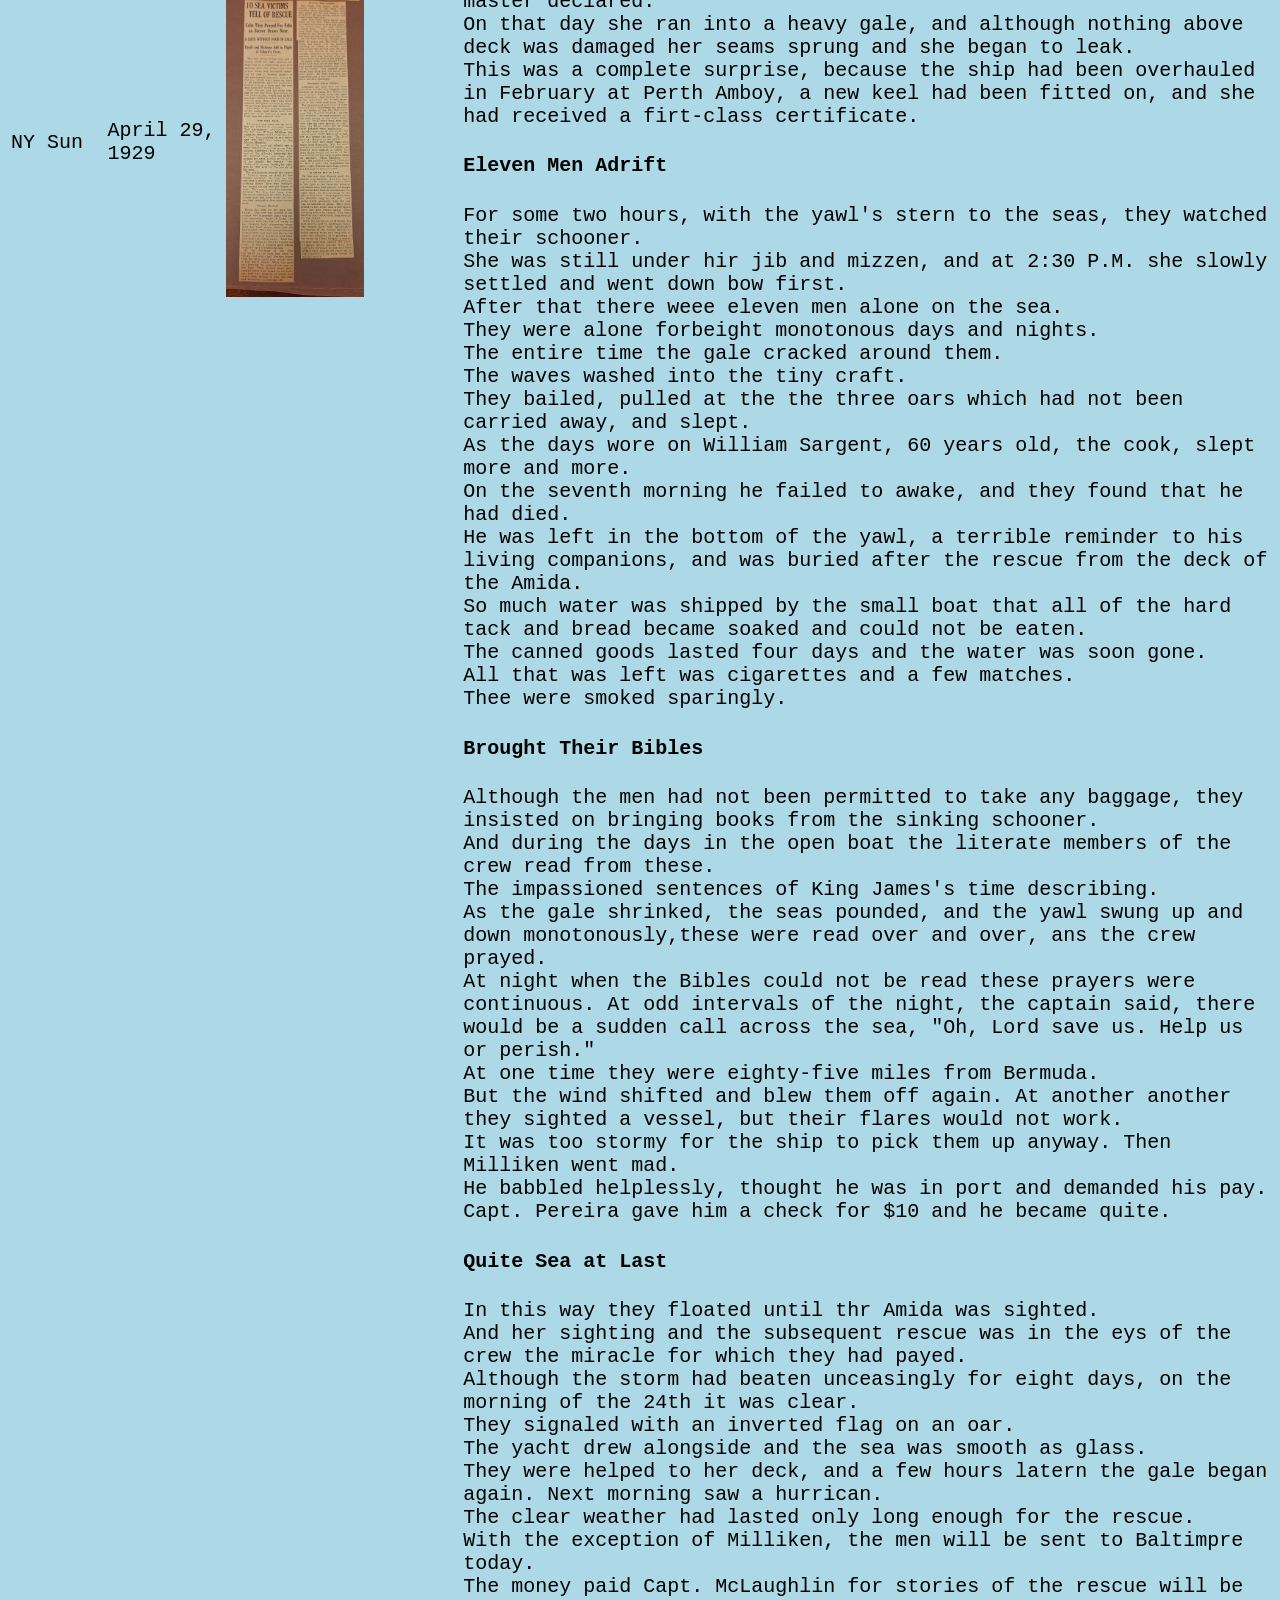
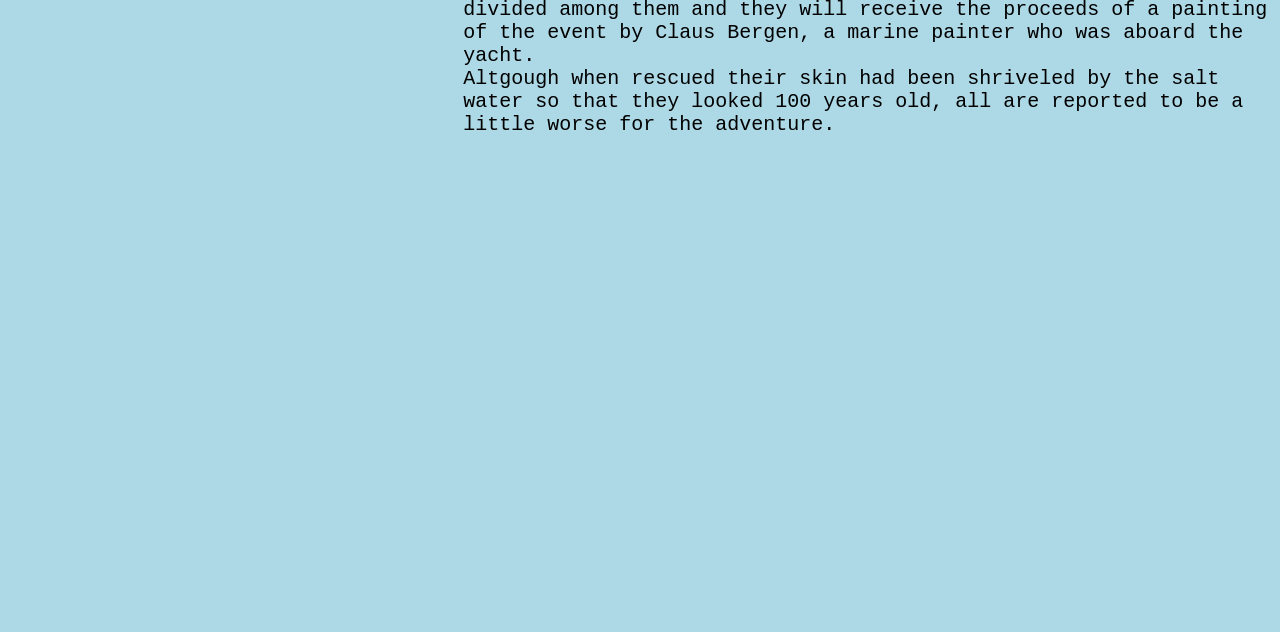
==== commit 6a8b577b: "added github link" ====
--- a/docs/about.html
+++ b/docs/about.html
@@ -23,7 +23,7 @@
         <!-- CONTENT FOR DISPLAY. The <body> element holds the content we see in the display window on the web browser.-->
         <h1>News Clippings</h1>
         <nav>
-            <a href="index.html">Home</a> | <a href="about.html">News Clippings</a> | <a href="gallery.html">Gallery</a> | <a href="the_amida.html">The Amida</a> | <a href="telegrams.html">Telegrams</a>
+            <a href="index.html">Home</a> | <a href="about.html">News Clippings</a> | <a href="gallery.html">Gallery</a> | <a href="the_amida.html">The Amida</a> | <a href="telegrams.html">Telegrams</a> | <a href="https://github.com/mfp5837-oss/Behrend-Family-Archive-">Github</a>
         
         </nav>
         <h2>What happened?</h2>
--- a/docs/style.css
+++ b/docs/style.css
@@ -36,18 +36,11 @@
    
 }
 
-div.intro {
-    
-    text-align: center;
-   
-}
+div.intro {text-align: center; color:white}
 
-div.contain {
-    text-align: center;
-}
+div.contain {text-align: center; color:white}
 
-div.news {
-    
-    text-align: center;
-   
-}+div.news {text-align: center;}
+
+
+
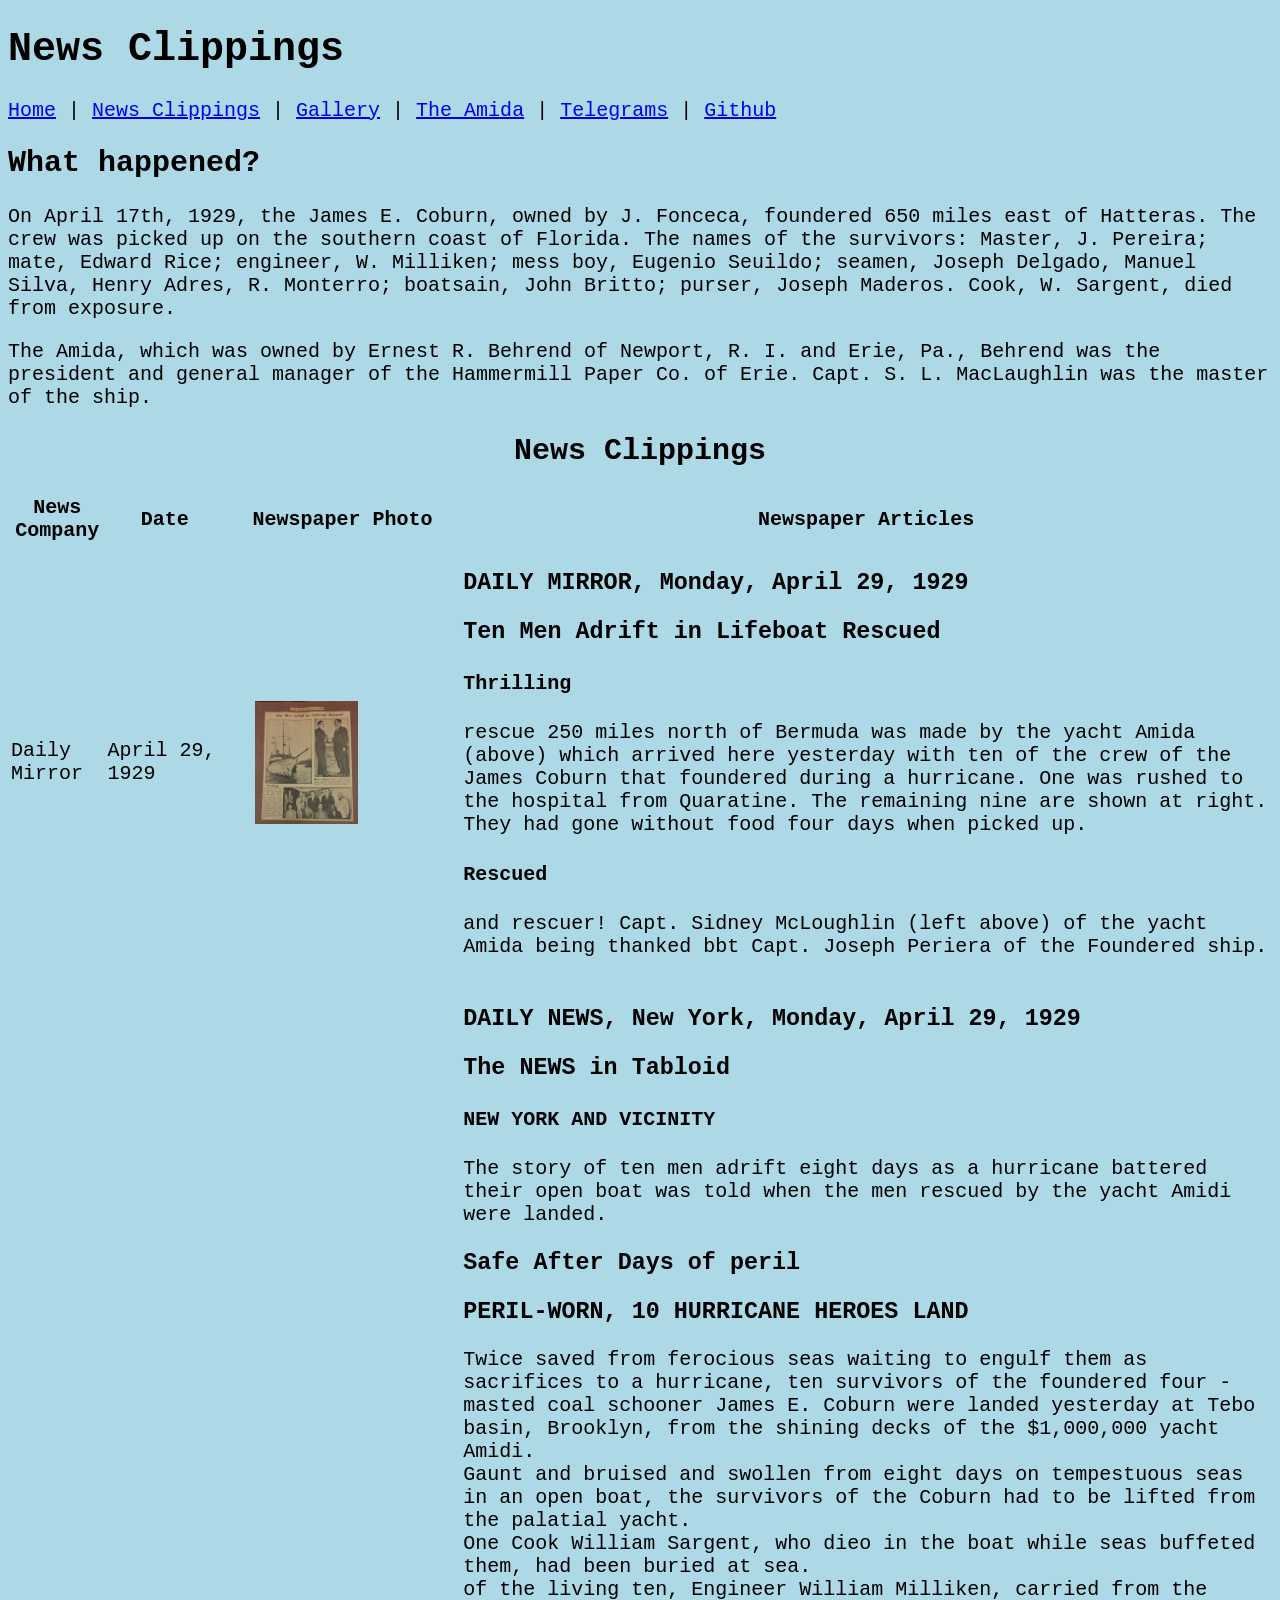
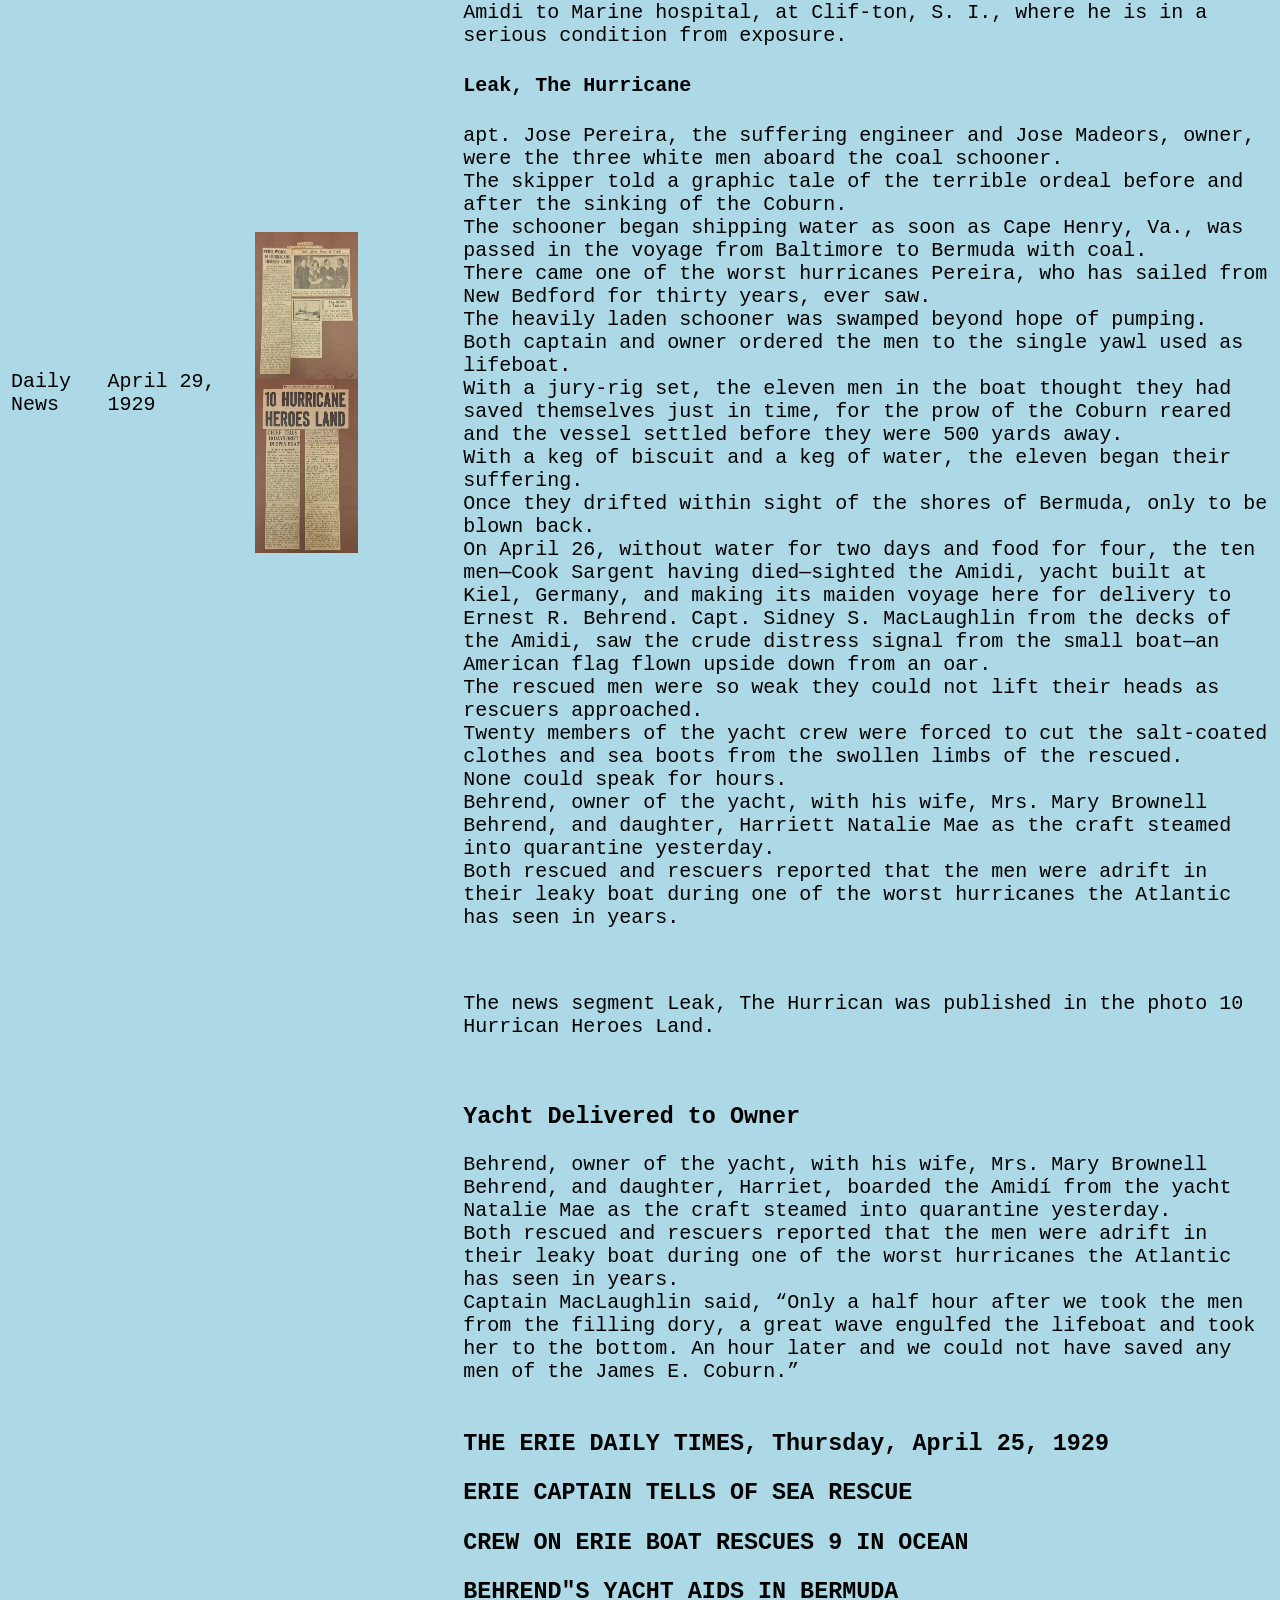
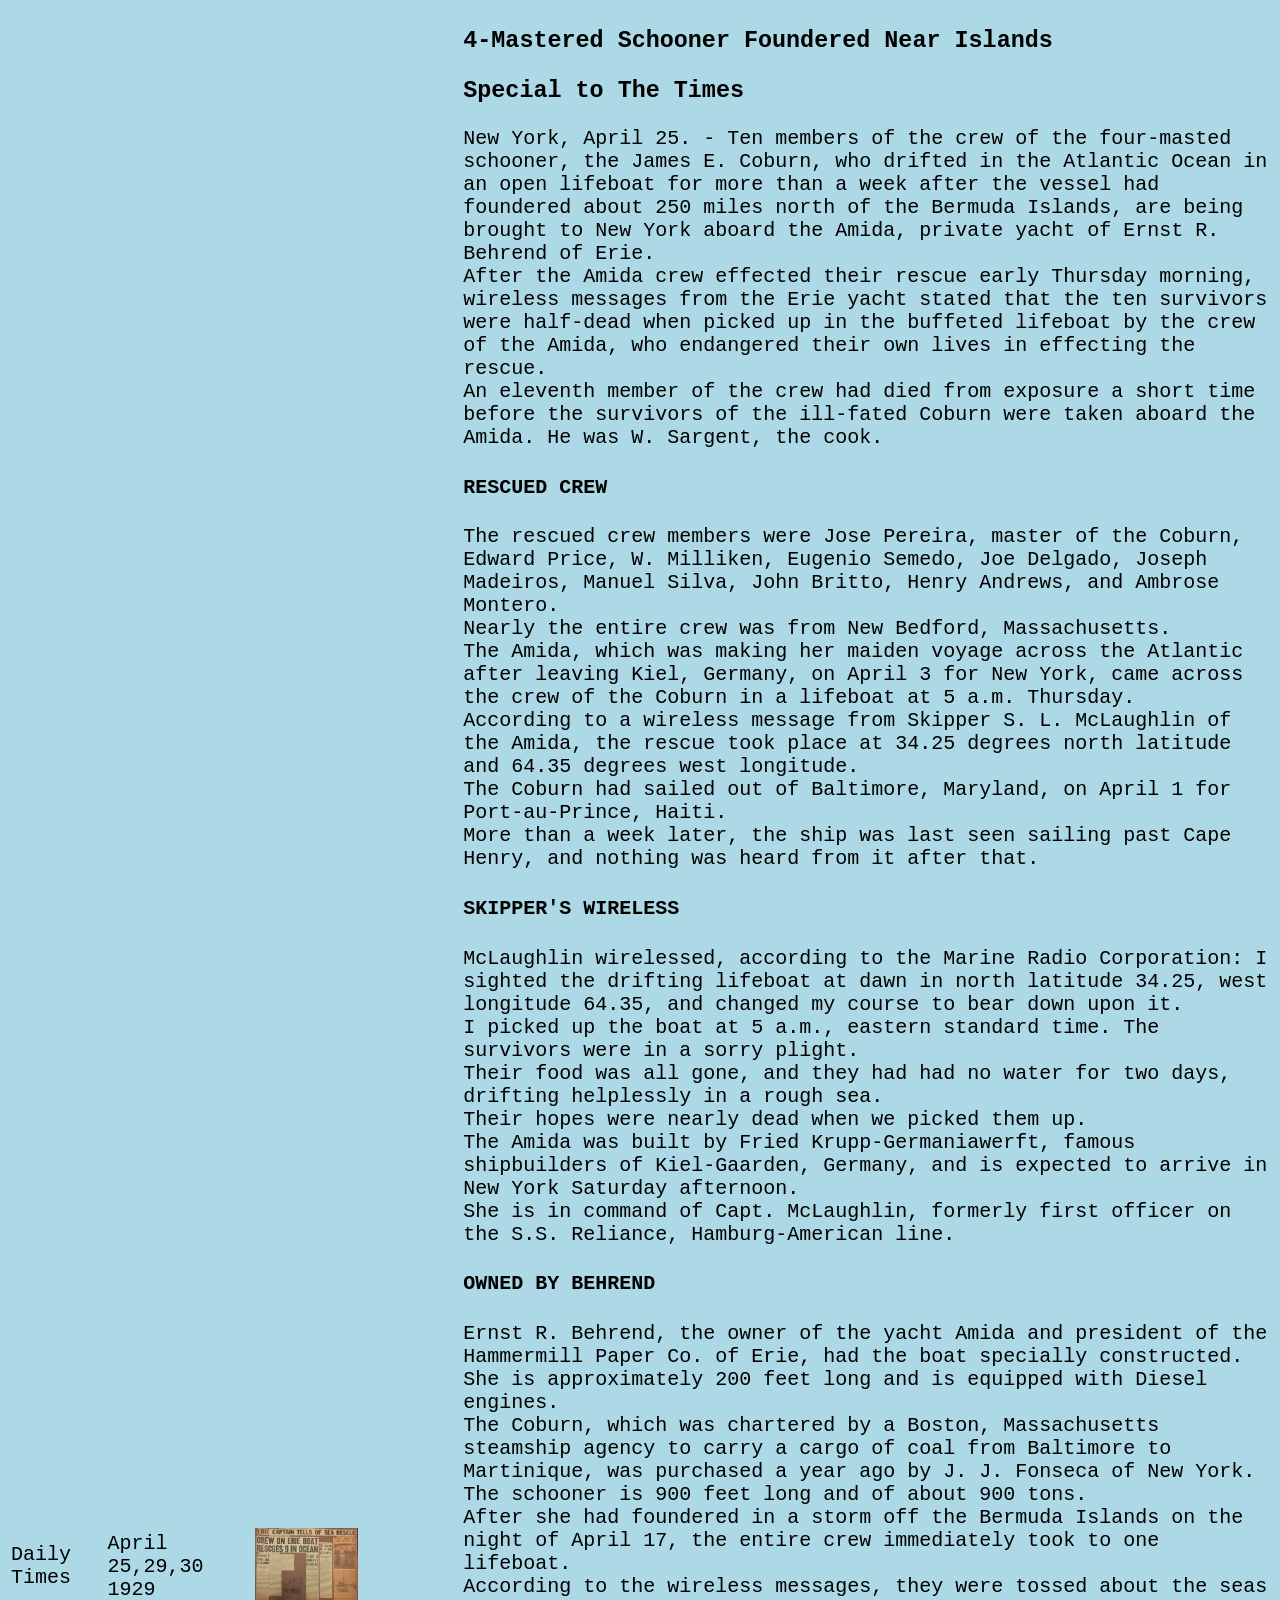
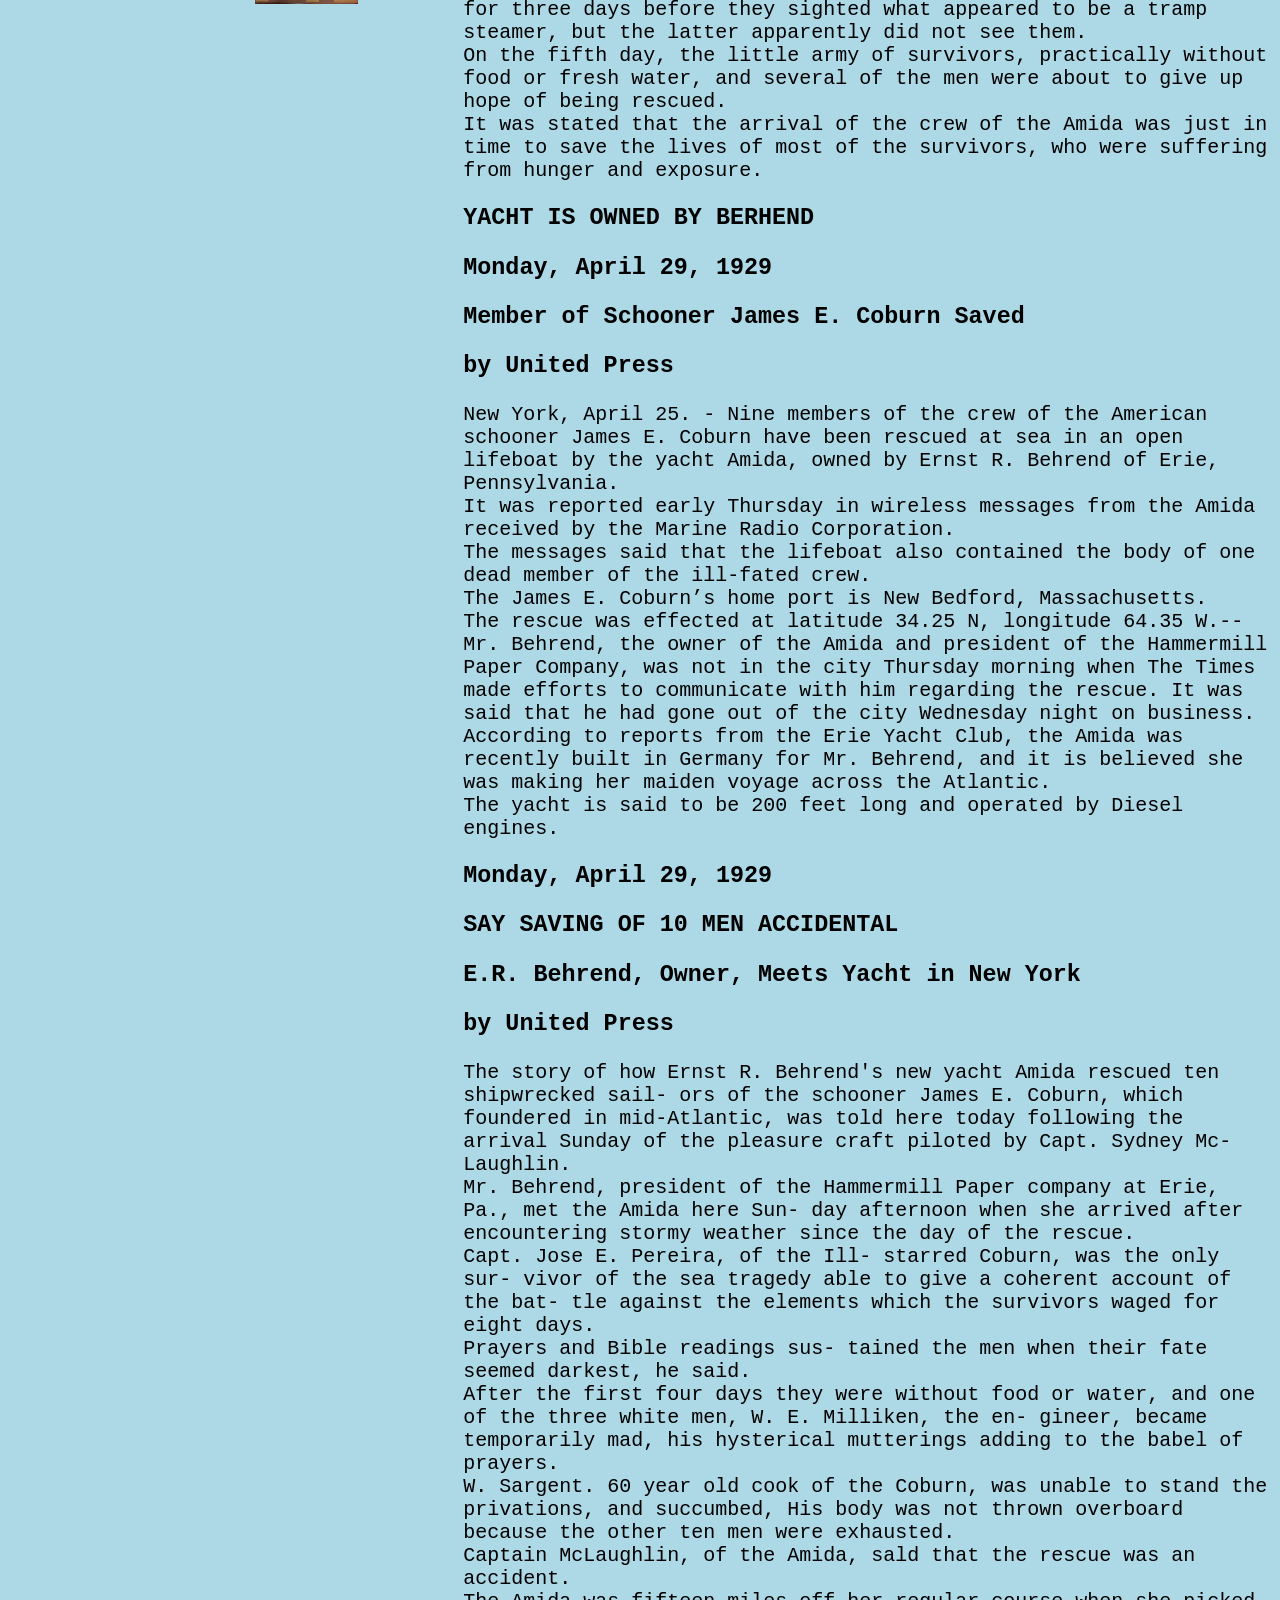
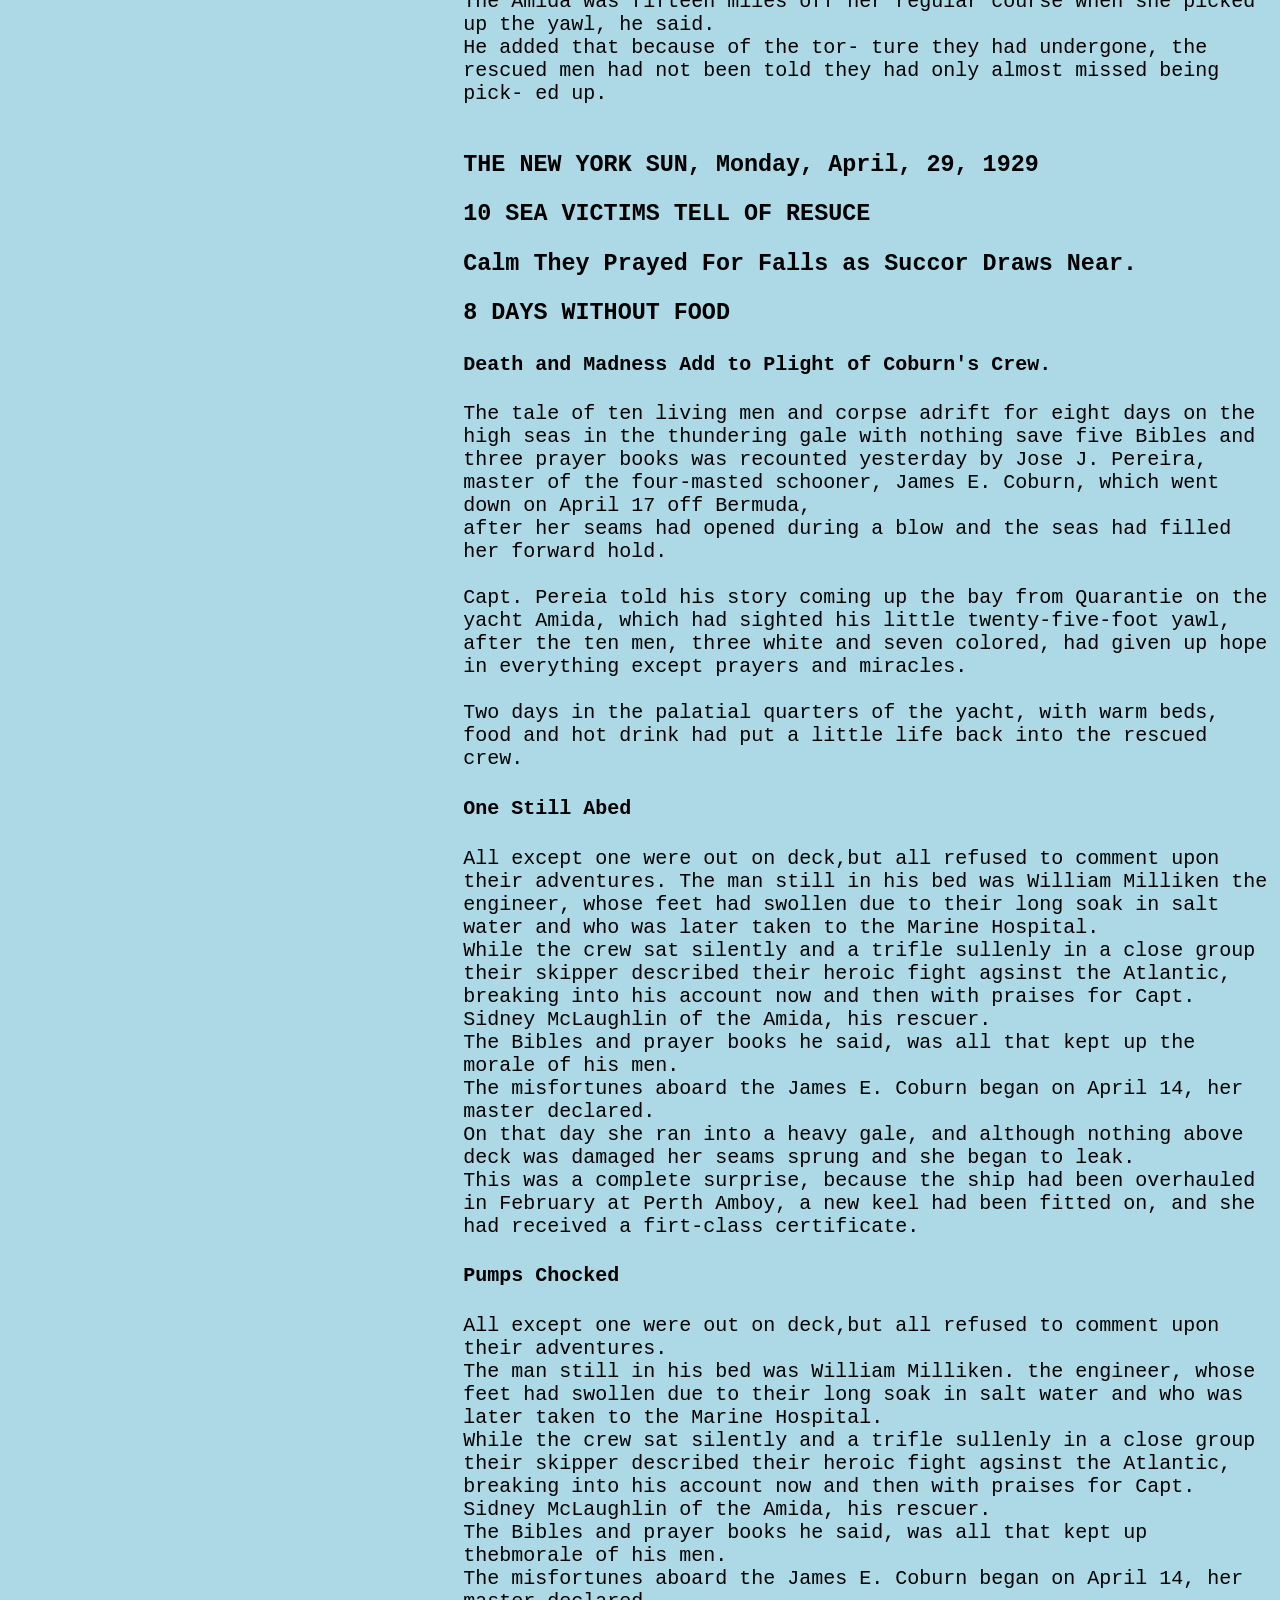
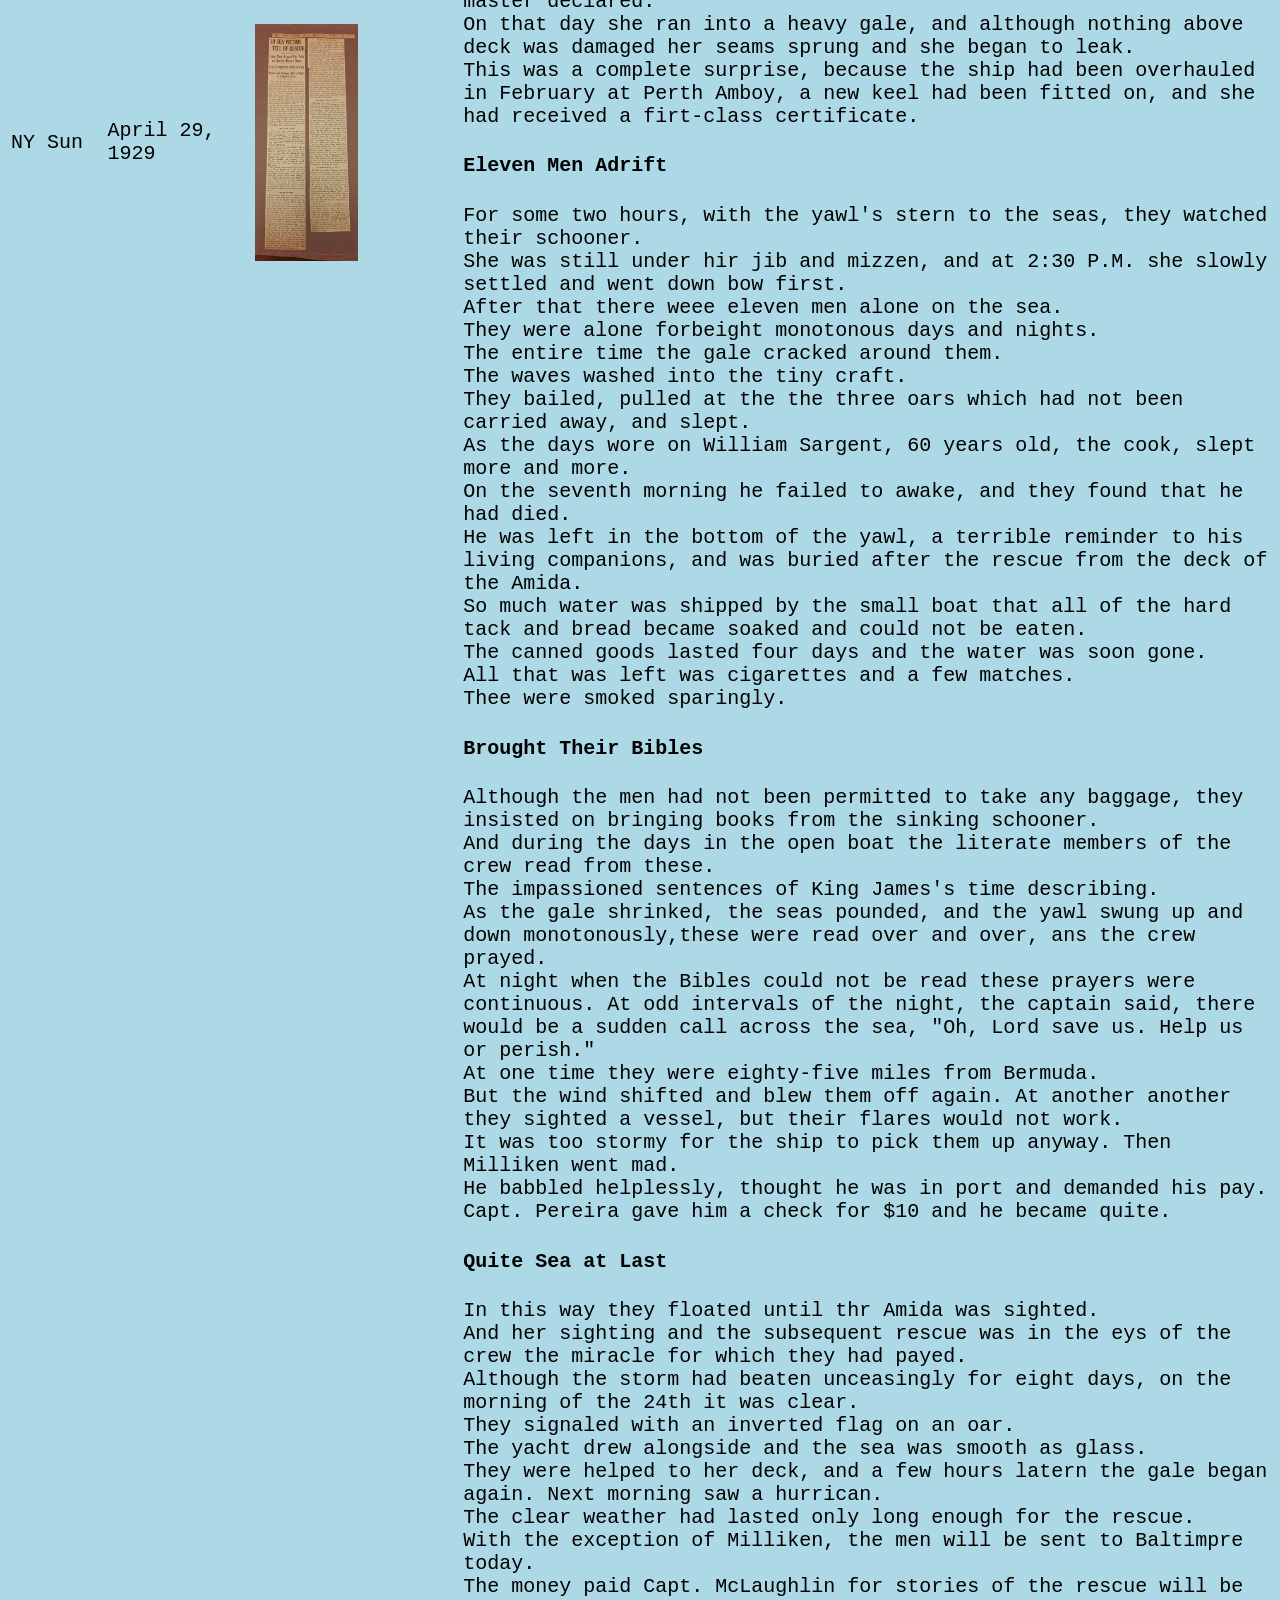
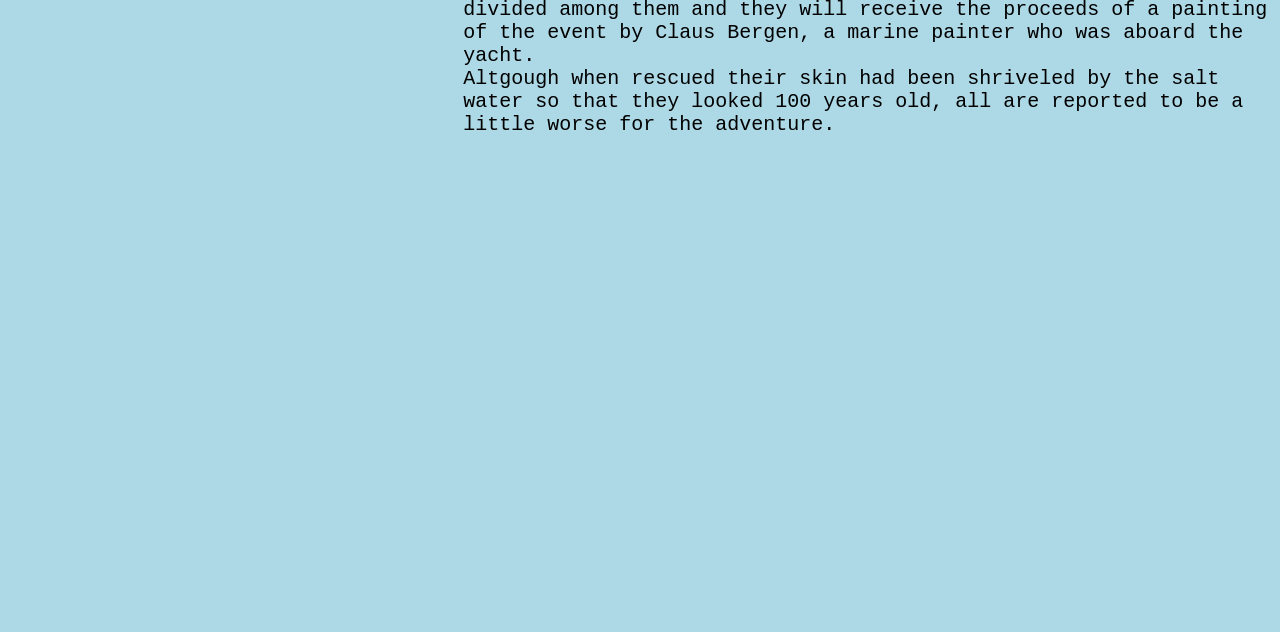
==== commit 2430a5d9: "fixed image sizing" ====
--- a/docs/about.html
+++ b/docs/about.html
@@ -45,7 +45,7 @@
             <tr>
                 <td>Daily Mirror</td>
                 <td>April 29, 1929</td>
-                <td><img src="images/daily_mirror.jpeg"/></td>
+                <td><div class="imgzoom"><img src="images/daily_mirror.jpeg"/></div></td>
                 <td><h3>DAILY MIRROR, Monday, April 29, 1929</h3> 
                 <h3>Ten Men Adrift in Lifeboat Rescued</h3>
                 <h4>Thrilling</h4>
@@ -62,7 +62,7 @@
             <tr>
                 <td>Daily News</td>
                 <td>April 29, 1929</td>
-                <td><img src="images/news-photos/daily_news.jpeg" /><img src="images/news-photos/daily_news_pt2.jpeg" /></td>
+                <td><div class="imgzoom"><img src="images/news-photos/daily_news.jpeg" /><img src="images/news-photos/daily_news_pt2.jpeg" /></div></td>
             <td><h3>DAILY NEWS, New York, Monday, April 29, 1929</h3>
                 
                 <h3>The NEWS in Tabloid</h3>
@@ -124,7 +124,7 @@
             <tr>
                 <td>Daily Times</td>
                 <td>April 25,29,30 1929</td>
-                <td><img src="images/news-photos/crew_on_erie_boat.jpeg" /></td>
+                <td><div class="imgzoom"><img src="images/news-photos/crew_on_erie_boat.jpeg" /></div></td>
                 <td><h3>THE ERIE DAILY TIMES, Thursday, April 25, 1929</h3>
                     <h3>ERIE CAPTAIN TELLS OF SEA RESCUE</h3>
                     <h3>CREW ON ERIE BOAT RESCUES 9 IN OCEAN</h3>
@@ -223,7 +223,7 @@
             <tr>
                 <td>NY Sun</td>
                 <td>April 29, 1929</td>
-                <td><img src="images/news-photos/new_york_sun.jpeg" /></td>
+                <td><div class="imgzoom"><img src="images/news-photos/new_york_sun.jpeg" /></div></td>
                 <td><h3>THE NEW YORK SUN, Monday, April, 29, 1929</h3>
                     <h3>10 SEA VICTIMS TELL OF RESUCE</h3>
                     <h3>Calm They Prayed For Falls as Succor Draws Near.</h3>
--- a/docs/style.css
+++ b/docs/style.css
@@ -29,6 +29,13 @@
     align-items: center;
 }
 
+div.amida {
+    display: flex;
+    text-align: center;
+    background-color:#d3e8e6;
+    align-items: center;
+}
+
 
 figcaption {
     
@@ -42,5 +49,12 @@
 
 div.news {text-align: center;}
 
+.footer {text-align:center; color:white}
+
+.imgzoom{display: flex; flex-flow: row wrap; align-items: center; width: 75%; margin: 15px auto; padding: 1%; border-radius: 12px;}
+    
+
+.imgzoom img:hover {transform: scale(5);}
 
 
+
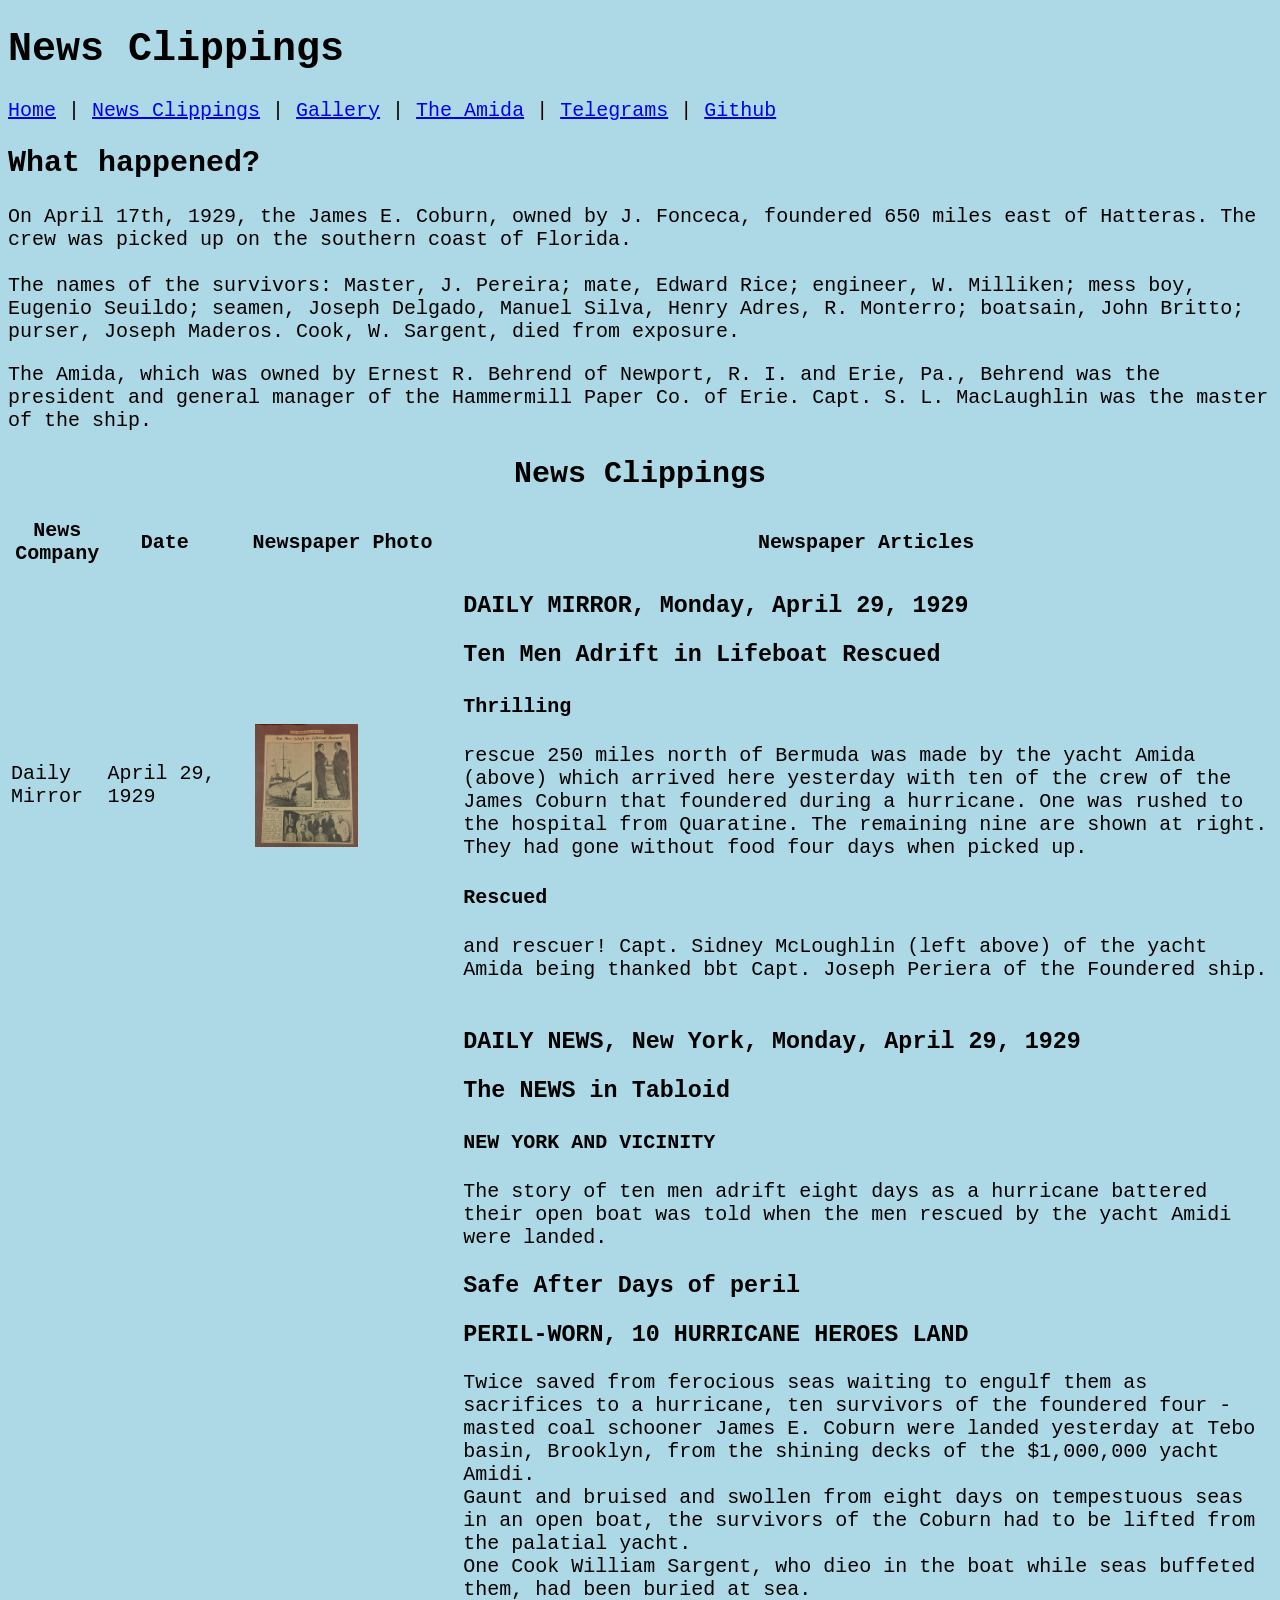
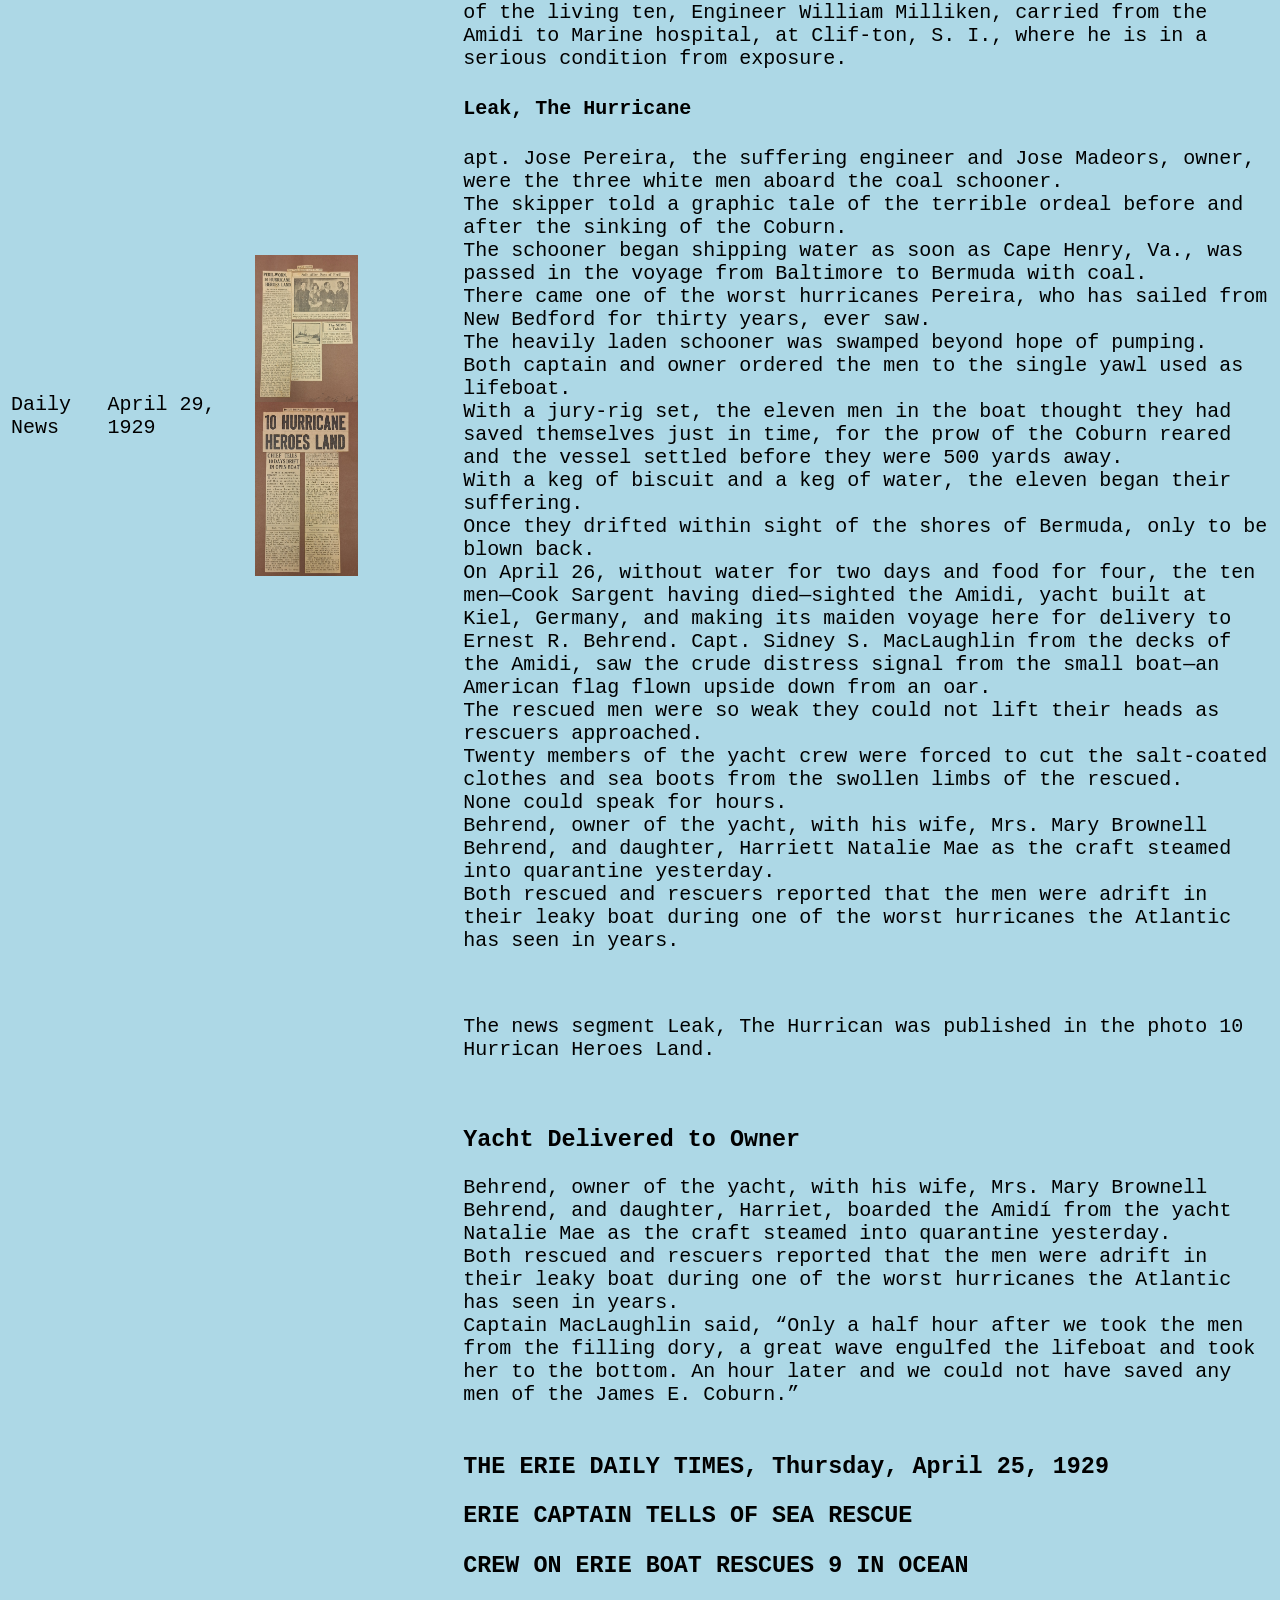
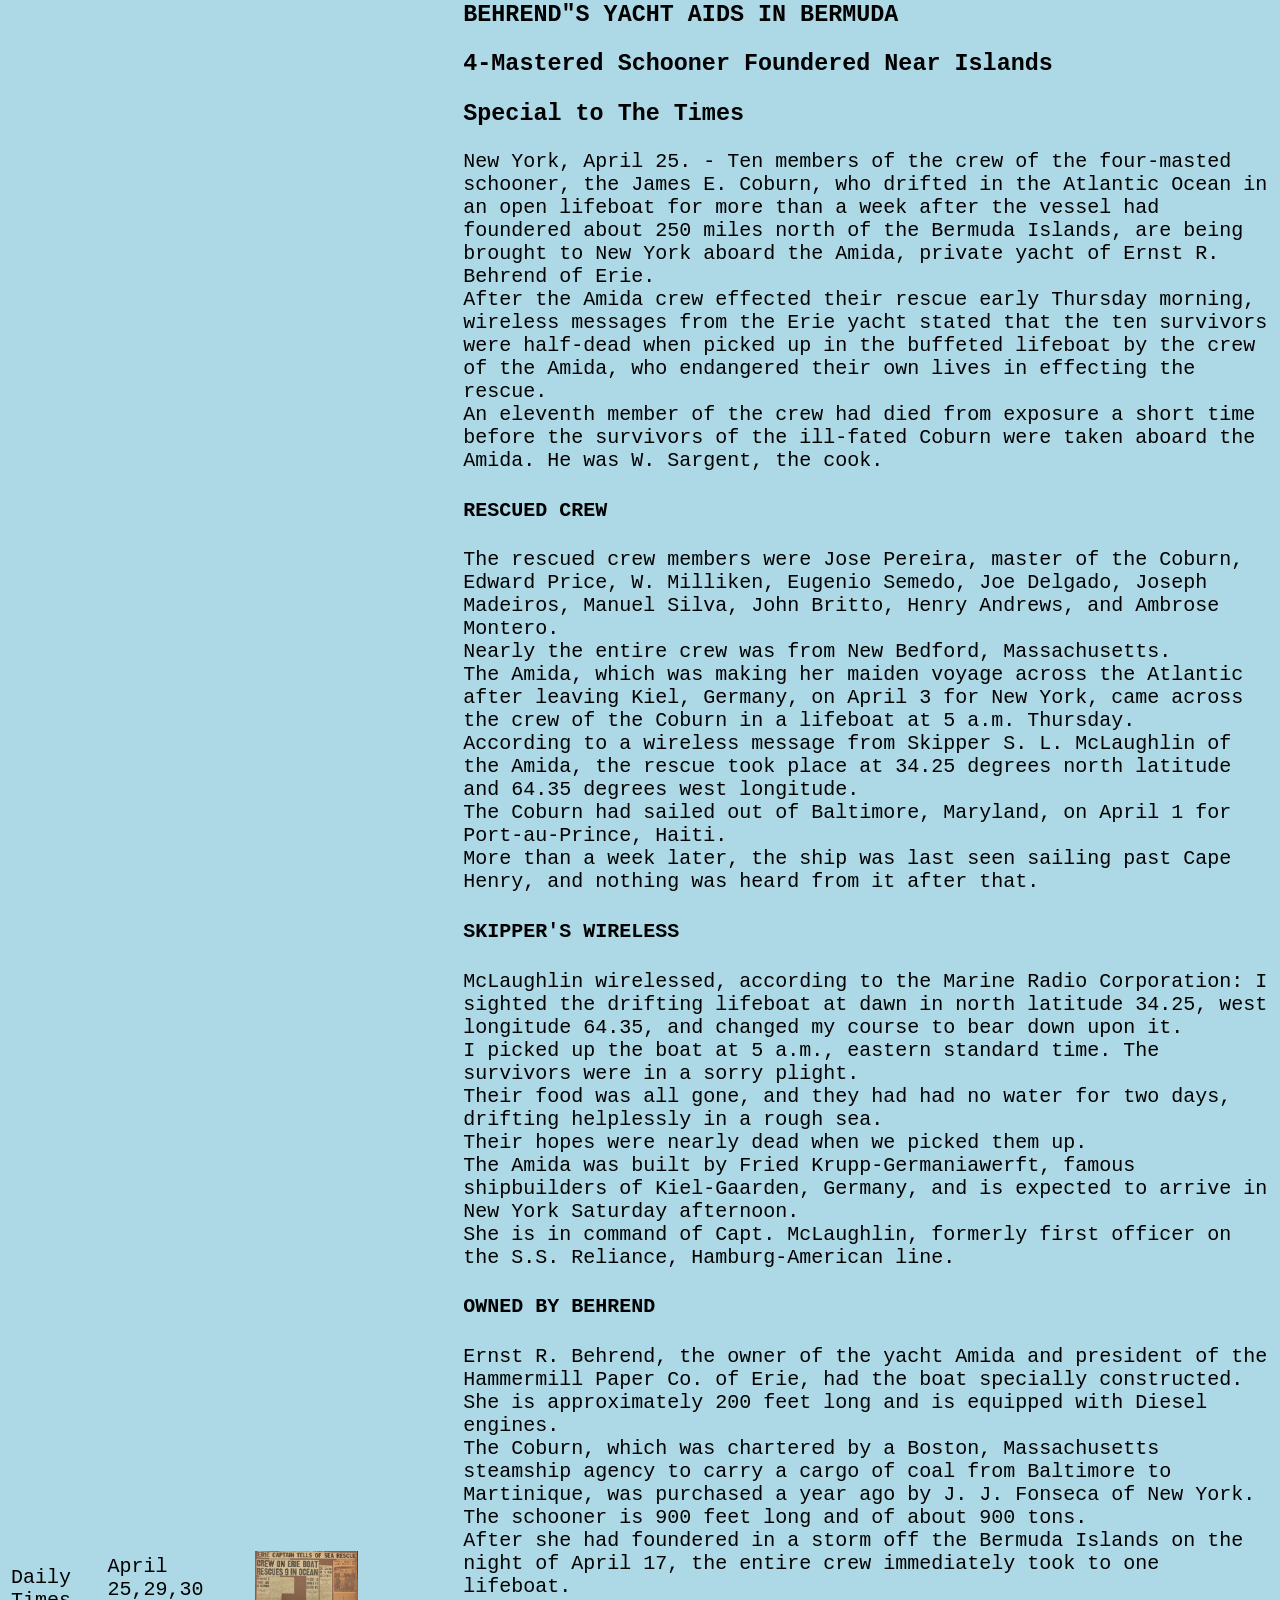
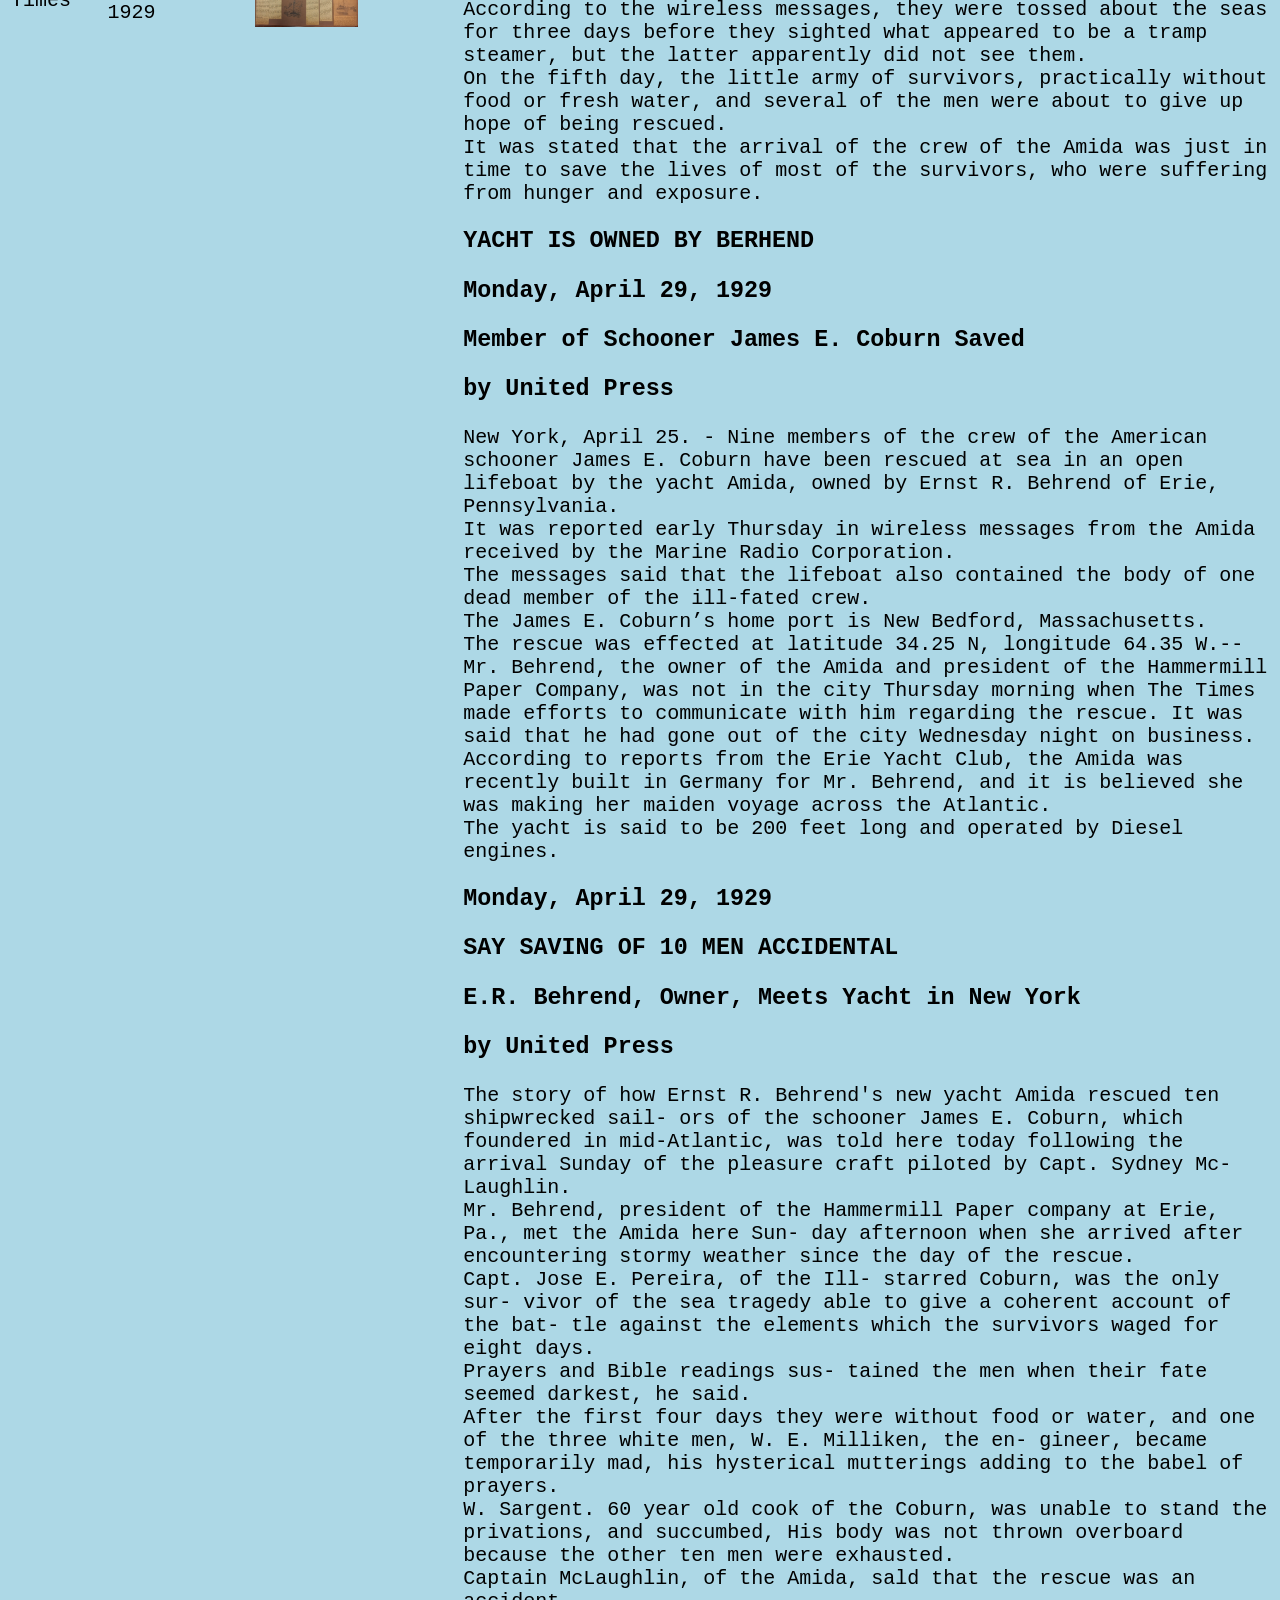
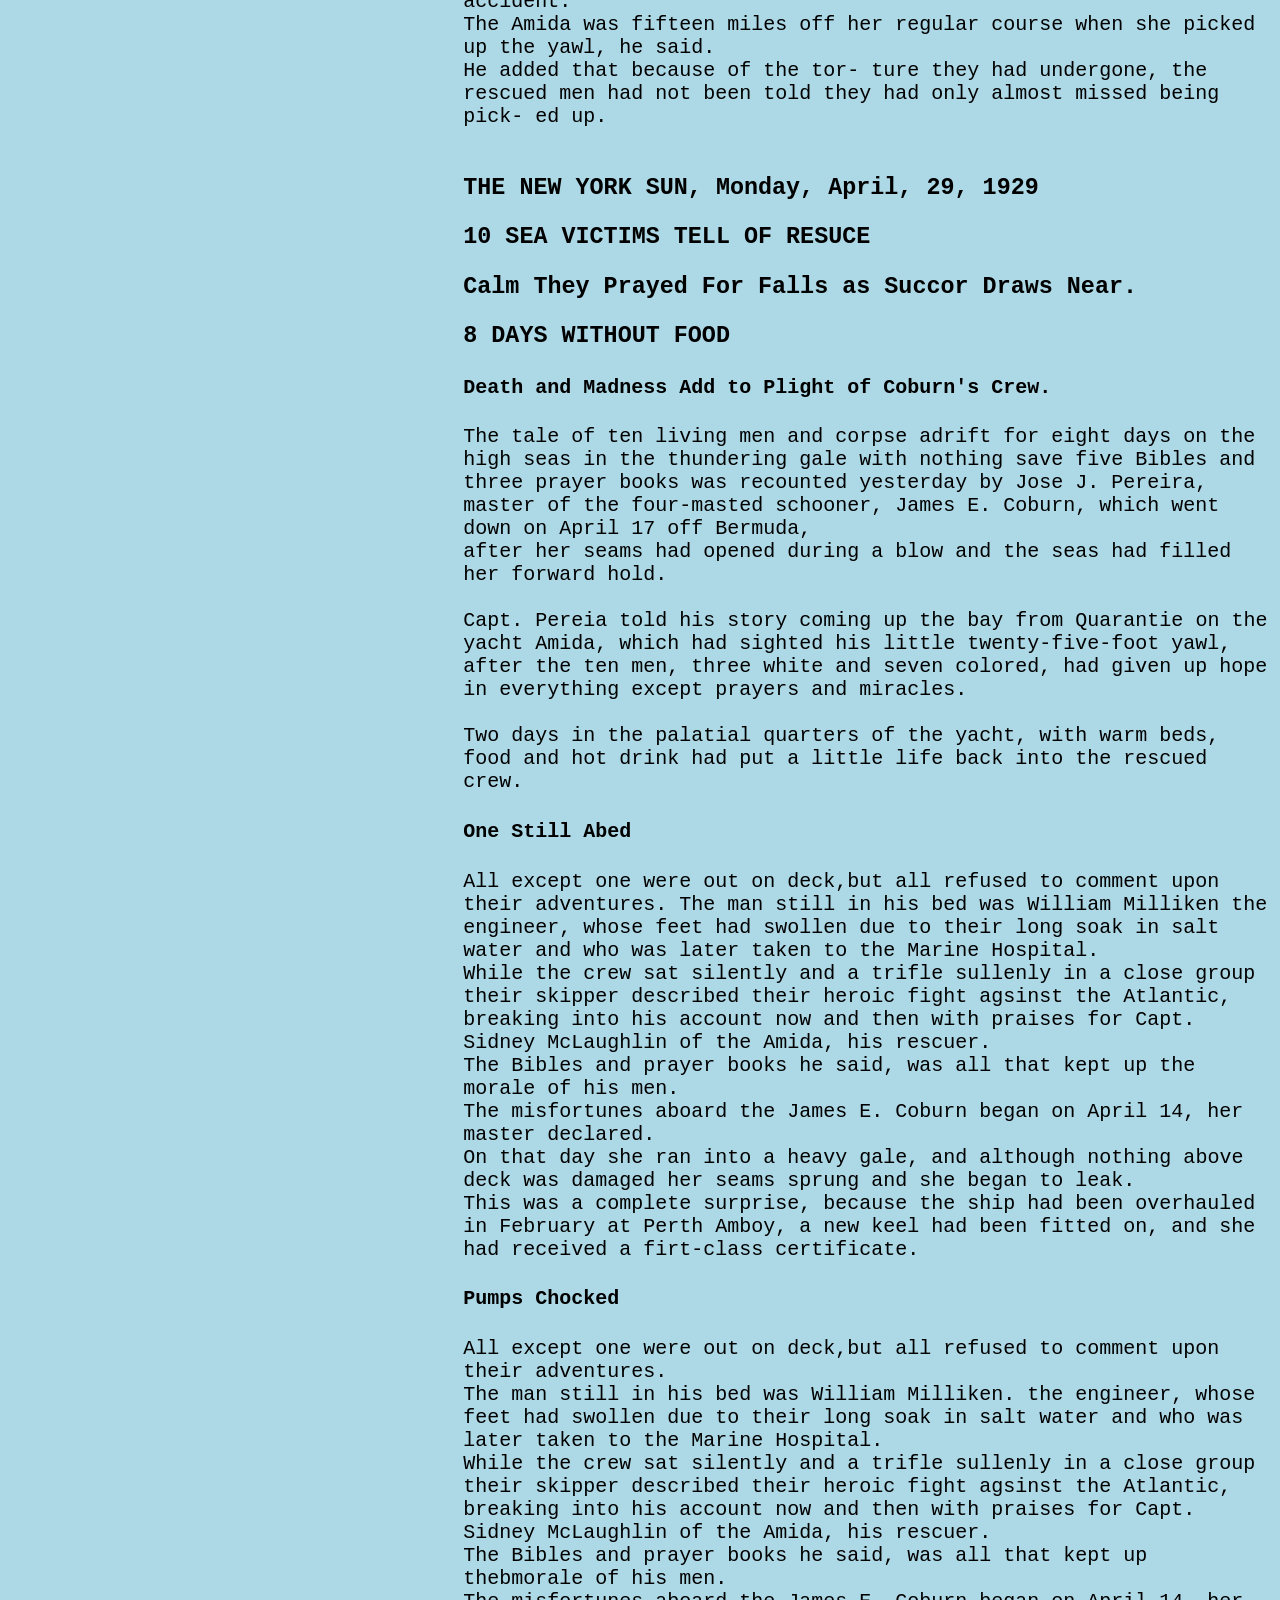
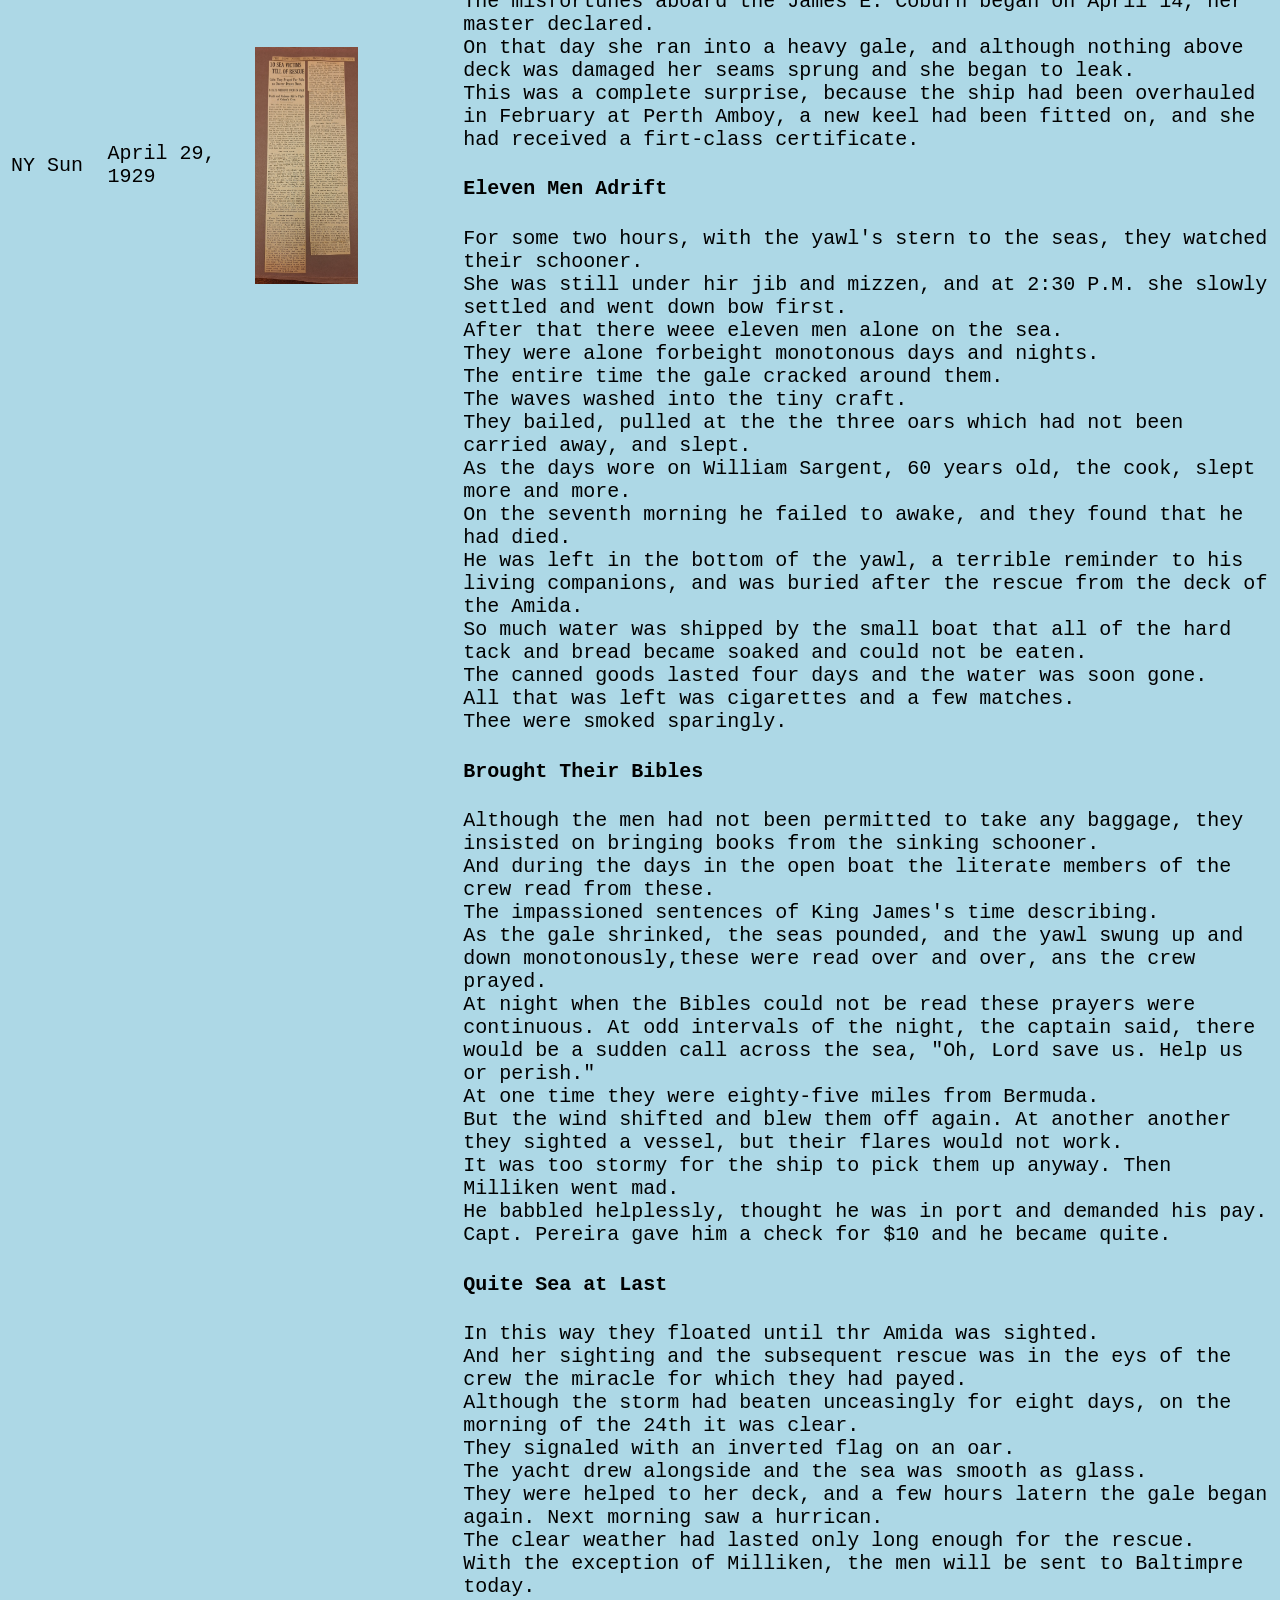
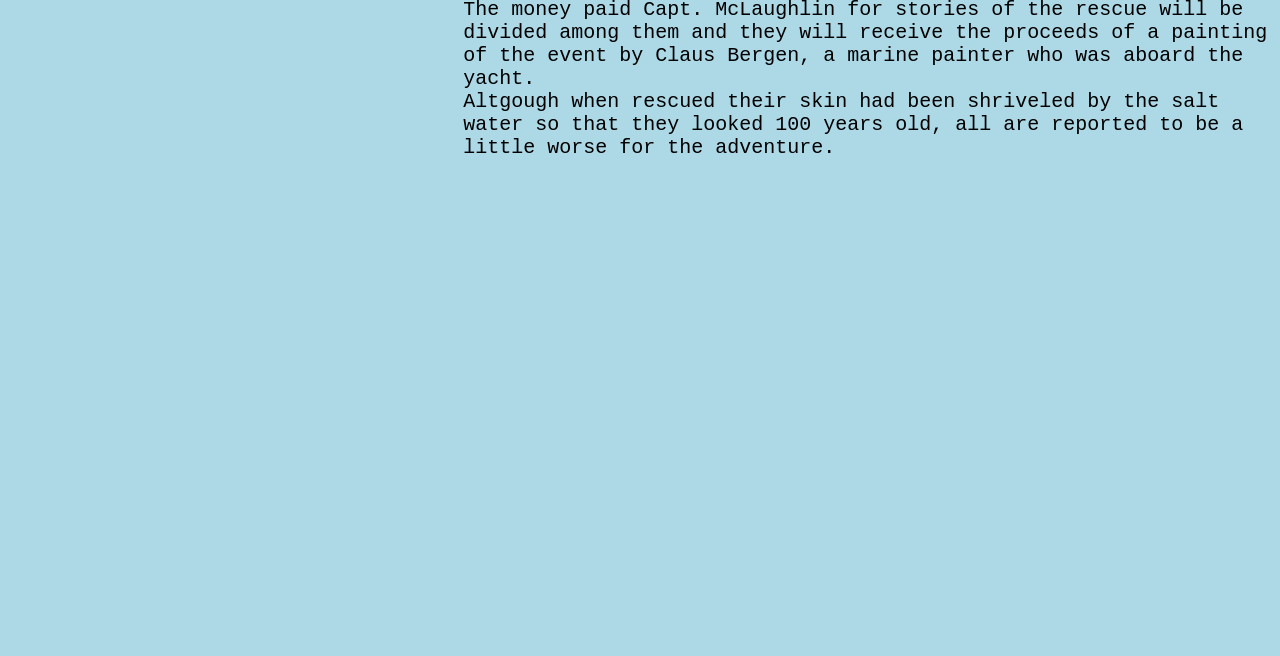
==== commit e30adf5c: "quick touch ups on home page" ====
--- a/docs/about.html
+++ b/docs/about.html
@@ -27,7 +27,7 @@
         
         </nav>
         <h2>What happened?</h2>
-        <p>On April 17th, 1929, the James E. Coburn, owned by J. Fonceca, foundered 650 miles east of Hatteras. The crew was picked up on the southern coast of Florida. The names of the survivors: Master, J. Pereira; mate, Edward Rice; engineer, W. Milliken; mess boy, Eugenio Seuildo; seamen, Joseph Delgado, Manuel Silva, Henry Adres, R. Monterro; boatsain, John Britto; purser, Joseph Maderos. Cook, W. Sargent, died from exposure.</p>
+        <p>On April 17th, 1929, the James E. Coburn, owned by J. Fonceca, foundered 650 miles east of Hatteras. The crew was picked up on the southern coast of Florida. <br/> <br/> The names of the survivors: Master, J. Pereira; mate, Edward Rice; engineer, W. Milliken; mess boy, Eugenio Seuildo; seamen, Joseph Delgado, Manuel Silva, Henry Adres, R. Monterro; boatsain, John Britto; purser, Joseph Maderos. Cook, W. Sargent, died from exposure.</p>
         
         <p>The Amida, which was owned by Ernest R. Behrend of Newport, R. I. and Erie, Pa., Behrend was the president and general manager of the Hammermill Paper Co. of Erie. Capt. S. L. MacLaughlin was the master of the ship.</p>
         
--- a/docs/style.css
+++ b/docs/style.css
@@ -54,7 +54,7 @@
 .imgzoom{display: flex; flex-flow: row wrap; align-items: center; width: 75%; margin: 15px auto; padding: 1%; border-radius: 12px;}
     
 
-.imgzoom img:hover {transform: scale(5);}
+.imgzoom img:hover {transform: scale(4.5);}
 
 
 
